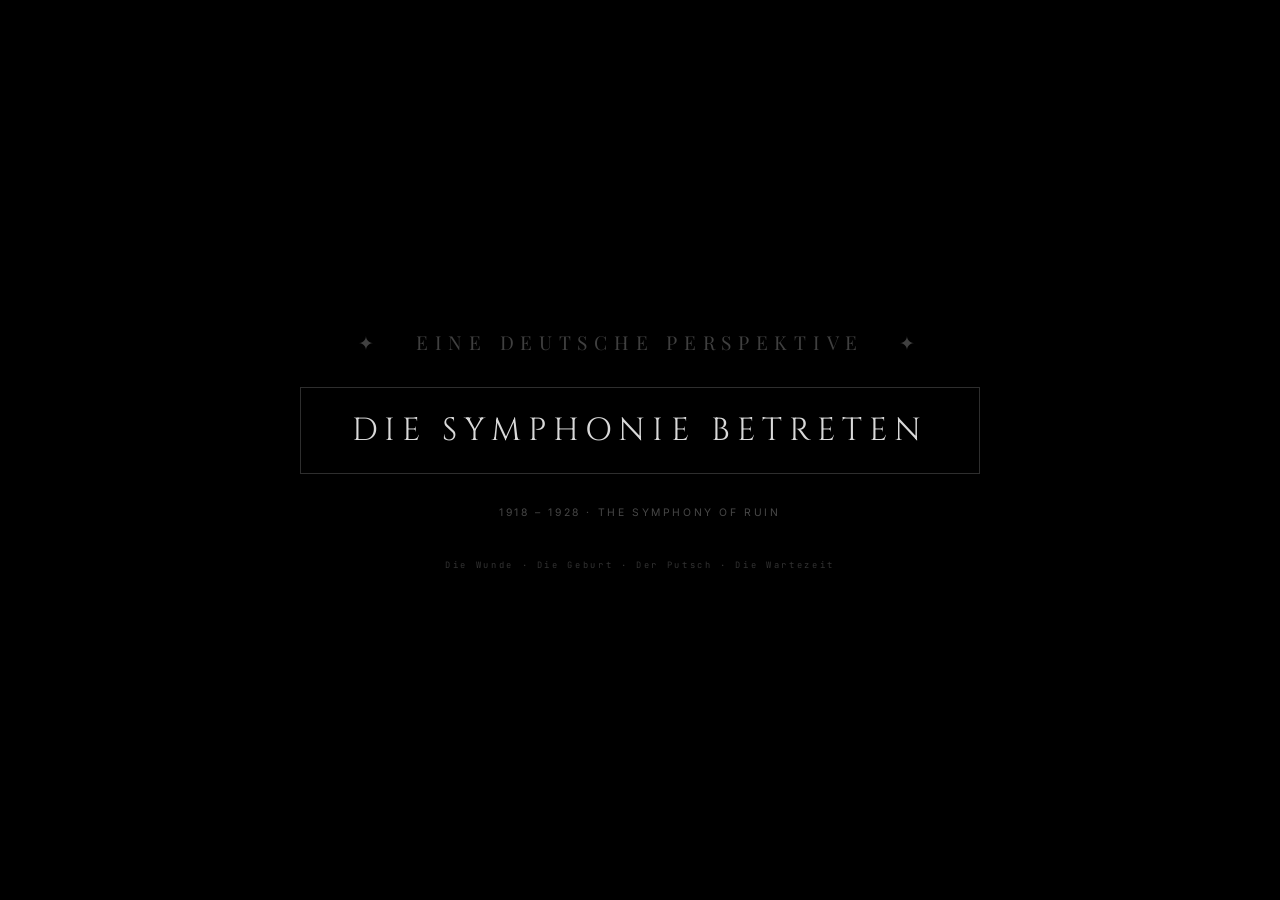
==== index.html @ 6b3b2371 "Update index.html" ====
<!DOCTYPE html>
<html lang="de">
<head>
    <meta charset="UTF-8">
    <meta name="viewport" content="width=device-width, initial-scale=1.0">
    <title>1918–1928: The Symphony of Ruin</title>

    <link rel="preconnect" href="https://fonts.googleapis.com">
    <link rel="preconnect" href="https://fonts.gstatic.com" crossorigin>
    <link href="https://fonts.googleapis.com/css2?family=Cinzel:wght@400;500;600;700;800;900&family=Inter:wght@300;400;500;600;700&family=JetBrains+Mono:wght@300;400;500;700&family=Playfair+Display:ital,wght@0,400;0,700;1,400;1,700&display=swap" rel="stylesheet">

    <style>
        :root {
            --black: #000000;
            --white: #ffffff;
            --crimson: #cc0000;
            --dark-red-1: #3b0000;
            --dark-red-2: #6b0000;
            --dark-red-3: #8a0000;
            --dark-red-4: #a20000;
            --dark-grey: #1a1a1a;
            --mid-grey: #2a2a2a;
            --ash: #3a3530;
            --bone: #c4b9a8;
            --font-quote: 'Cinzel', 'Times New Roman', serif;
            --font-ui: 'Inter', 'Helvetica Neue', sans-serif;
            --font-mono: 'JetBrains Mono', 'Courier New', monospace;
            --font-display: 'Playfair Display', 'Georgia', serif;
            --transition-smooth: cubic-bezier(0.4, 0.0, 0.2, 1);
            --transition-sharp: cubic-bezier(0.6, 0.0, 0.4, 1);
            --transition-glitch: cubic-bezier(0.85, 0.0, 0.15, 1);
        }

        *,
        *::before,
        *::after {
            margin: 0;
            padding: 0;
            box-sizing: border-box;
        }

        html,
        body {
            width: 100%;
            height: 100%;
            overflow: hidden;
            background: var(--black);
            font-family: var(--font-ui);
            -webkit-font-smoothing: antialiased;
            -moz-osx-font-smoothing: grayscale;
            user-select: none;
            -webkit-user-select: none;
            -webkit-tap-highlight-color: transparent;
            cursor: none;
        }

        /* ── MAIN SYMPHONY CONTAINER ── */
        .symphony-container {
            position: fixed;
            inset: 0;
            background: #000;
            z-index: 1;
            overflow: hidden;
        }

        /* ── VIDEO LAYERS ── */
        .video-layer {
            position: absolute;
            inset: 0;
            opacity: 0;
            transition: opacity 1.4s var(--transition-smooth);
            pointer-events: none;
            z-index: 2;
            filter: grayscale(0.3) contrast(1.25) brightness(0.72);
        }
        .video-layer.active {
            opacity: 1;
            transition: opacity 0.9s var(--transition-smooth);
        }
        .video-layer.fading {
            opacity: 0;
            transition: opacity 1.6s var(--transition-smooth);
        }
        .video-layer.chromatic {
            filter: grayscale(0.3) contrast(1.25) brightness(0.72);
            animation: chromaticAberration 0.35s var(--transition-glitch) forwards;
        }
        .video-layer video {
            width: 100%;
            height: 100%;
            object-fit: cover;
            mix-blend-mode: normal;
        }

        @keyframes chromaticAberration {
            0% {
                filter: grayscale(0.3) contrast(1.25) brightness(0.72);
            }
            20% {
                filter: grayscale(0.3) contrast(1.4) brightness(0.78) hue-rotate(-3deg);
            }
            50% {
                filter: grayscale(0.35) contrast(1.35) brightness(0.68) hue-rotate(2deg);
            }
            80% {
                filter: grayscale(0.28) contrast(1.3) brightness(0.74) hue-rotate(-1deg);
            }
            100% {
                filter: grayscale(0.3) contrast(1.25) brightness(0.72);
            }
        }

        @keyframes microShake {
            0%,
            100% {
                transform: translate(0, 0);
            }
            15% {
                transform: translate(-2px, 1px);
            }
            30% {
                transform: translate(1.5px, -0.5px);
            }
            45% {
                transform: translate(-0.8px, -1.2px);
            }
            60% {
                transform: translate(1.2px, 0.8px);
            }
            75% {
                transform: translate(-1.5px, 0.3px);
            }
            90% {
                transform: translate(0.6px, -0.7px);
            }
        }
        .video-layer.shaking {
            animation: microShake 0.6s var(--transition-sharp) infinite;
        }

        /* ── SCANLINES OVERLAY ── */
        .scanlines-overlay {
            position: fixed;
            inset: 0;
            z-index: 6;
            pointer-events: none;
            opacity: 0.12;
            background: repeating-linear-gradient(0deg,
                    transparent,
                    transparent 2px,
                    rgba(0, 0, 0, 0.06) 2px,
                    rgba(0, 0, 0, 0.06) 4px);
            mix-blend-mode: multiply;
        }
        .scanlines-overlay::after {
            content: '';
            position: absolute;
            inset: 0;
            background: radial-gradient(ellipse at center,
                    transparent 50%,
                    rgba(0, 0, 0, 0.15) 100%);
            pointer-events: none;
        }

        /* ── DUST MOTES CANVAS ── */
        #dust-motes-canvas {
            position: fixed;
            inset: 0;
            z-index: 5;
            pointer-events: none;
            opacity: 0.5;
            mix-blend-mode: screen;
        }

        /* ── LETTERBOX BARS ── */
        .letterbox-top,
        .letterbox-bottom {
            position: fixed;
            left: 0;
            width: 100%;
            height: 0;
            background: #000;
            z-index: 9;
            pointer-events: none;
            transition: height 1.8s var(--transition-smooth);
        }
        .letterbox-top {
            top: 0;
        }
        .letterbox-bottom {
            bottom: 0;
        }
        .letterbox-top.cinematic,
        .letterbox-bottom.cinematic {
            height: clamp(30px, 6vh, 70px);
        }
        .letterbox-top.full-black,
        .letterbox-bottom.full-black {
            height: 50vh;
            transition: height 0.8s var(--transition-sharp);
        }

        /* ── LIGHT LEAK FLASHES ── */
        .light-leak {
            position: fixed;
            inset: 0;
            z-index: 10;
            pointer-events: none;
            opacity: 0;
            transition: opacity 0.08s var(--transition-sharp);
            mix-blend-mode: screen;
        }
        .light-leak.flash {
            opacity: 0.35;
            transition: opacity 0.04s var(--transition-sharp);
        }
        .light-leak.orange {
            background: radial-gradient(ellipse at 70% 20%, rgba(255, 140, 30, 0.7) 0%, transparent 60%);
        }
        .light-leak.white {
            background: radial-gradient(ellipse at 30% 60%, rgba(255, 255, 255, 0.5) 0%, transparent 55%);
        }
        .light-leak.amber {
            background: radial-gradient(ellipse at 50% 80%, rgba(255, 180, 60, 0.6) 0%, transparent 50%);
        }

        /* ── MOVEMENT 4 SPLIT SCREEN ── */
        .split-screen-overlay {
            position: absolute;
            inset: 0;
            z-index: 3;
            display: none;
            pointer-events: none;
        }
        .split-screen-overlay.active {
            display: flex;
        }
        .split-left {
            width: 60%;
            height: 100%;
            position: relative;
            overflow: hidden;
        }
        .split-left video {
            width: 100%;
            height: 100%;
            object-fit: cover;
            filter: grayscale(0.25) contrast(1.15) brightness(0.7);
        }
        .split-right {
            width: 40%;
            height: 100%;
            background: rgba(0, 0, 0, 0.88);
            display: flex;
            flex-direction: column;
            justify-content: center;
            align-items: center;
            padding: 2rem;
            border-left: 1px solid rgba(255, 255, 255, 0.06);
        }
        .election-title {
            font-family: var(--font-quote);
            font-size: 0.75rem;
            letter-spacing: 0.2em;
            color: rgba(255, 255, 255, 0.5);
            margin-bottom: 2rem;
            text-transform: uppercase;
            text-align: center;
        }
        .election-bars {
            width: 100%;
            max-width: 280px;
            display: flex;
            flex-direction: column;
            gap: 2.5rem;
            align-items: flex-start;
        }
        .election-bar-group {
            width: 100%;
            opacity: 0;
            transform: translateX(20px);
            transition: all 0.7s var(--transition-smooth);
        }
        .election-bar-group.visible {
            opacity: 1;
            transform: translateX(0);
        }
        .election-bar-label {
            font-family: var(--font-ui);
            font-size: 0.7rem;
            letter-spacing: 0.15em;
            color: rgba(255, 255, 255, 0.55);
            margin-bottom: 0.35rem;
            text-transform: uppercase;
            font-weight: 500;
        }
        .election-bar-track {
            width: 100%;
            height: 3px;
            background: rgba(255, 255, 255, 0.06);
            border-radius: 2px;
            overflow: hidden;
        }
        .election-bar-fill {
            height: 100%;
            background: var(--crimson);
            border-radius: 2px;
            transition: width 1.8s var(--transition-sharp);
            width: 0;
        }
        .election-bar-fill.fill-1924may {
            width: 6.5%;
            opacity: 0.7;
        }
        .election-bar-fill.fill-1924dec {
            width: 3%;
            opacity: 0.5;
        }
        .election-bar-fill.fill-1928 {
            width: 2.6%;
            opacity: 0.35;
        }
        .election-bar-percent {
            font-family: var(--font-ui);
            font-size: 0.65rem;
            letter-spacing: 0.1em;
            color: rgba(255, 255, 255, 0.4);
            margin-top: 0.25rem;
            font-weight: 400;
        }

        /* ── IMAGE OVERLAYS ── */
        .image-overlay {
            position: absolute;
            z-index: 4;
            pointer-events: none;
            opacity: 0;
            transition: opacity 1.5s var(--transition-smooth);
            mix-blend-mode: multiply;
            border: 1px solid rgba(255, 255, 255, 0.04);
            box-shadow: 0 0 40px rgba(0, 0, 0, 0.6);
        }
        .image-overlay.visible {
            opacity: 0.55;
        }
        .image-overlay img {
            width: 100%;
            height: 100%;
            object-fit: contain;
            filter: grayscale(0.2) contrast(1.2) sepia(0.15);
        }
        .image-overlay .fallback-svg {
            width: 100%;
            height: 100%;
            display: flex;
            align-items: center;
            justify-content: center;
            background: rgba(20, 10, 5, 0.8);
            border: 2px dashed rgba(255, 255, 255, 0.1);
        }
        .overlay-iron-cross {
            top: 12%;
            right: 8%;
            width: 18vw;
            max-width: 200px;
            height: auto;
            aspect-ratio: 1/1;
        }
        .overlay-starving-child {
            bottom: 10%;
            left: 6%;
            width: 22vw;
            max-width: 240px;
            height: auto;
            aspect-ratio: 3/4;
        }
        .overlay-putsch-medal {
            top: 18%;
            left: 50%;
            transform: translateX(-50%);
            width: 14vw;
            max-width: 150px;
            height: auto;
            aspect-ratio: 1/1;
        }
        .overlay-election-poster {
            bottom: 8%;
            left: 4%;
            width: 25vw;
            max-width: 260px;
            height: auto;
            aspect-ratio: 2/3;
        }
        .overlay-map-versailles {
            top: 20%;
            right: 5%;
            width: 20vw;
            max-width: 220px;
            height: auto;
            aspect-ratio: 4/3;
        }

        /* ── QUOTE OVERLAYS ── */
        .quote-overlay {
            position: absolute;
            z-index: 5;
            pointer-events: none;
            opacity: 0;
            transition: opacity 1.2s var(--transition-smooth);
            font-family: var(--font-quote);
            color: var(--white);
            letter-spacing: 0.06em;
            text-shadow: 0 0 14px rgba(0, 0, 0, 0.9), 0 0 50px rgba(0, 0, 0, 0.7), 0 2px 10px rgba(0, 0, 0, 0.85);
            line-height: 1.5;
        }
        .quote-overlay.visible {
            opacity: 0.82;
        }
        .quote-german {
            display: block;
            font-weight: 600;
            font-size: clamp(1rem, 2.2vw, 1.6rem);
            margin-bottom: 0.4rem;
        }
        .quote-english {
            display: block;
            font-weight: 400;
            font-size: clamp(0.7rem, 1.5vw, 1.05rem);
            opacity: 0.7;
            font-style: italic;
            letter-spacing: 0.04em;
        }
        .quote-attribution {
            display: block;
            font-family: var(--font-ui);
            font-size: clamp(0.55rem, 1vw, 0.7rem);
            opacity: 0.5;
            letter-spacing: 0.08em;
            margin-top: 0.5rem;
            font-weight: 400;
            text-transform: uppercase;
        }
        .quote-m1 {
            bottom: 18%;
            left: 50%;
            transform: translateX(-50%);
            text-align: center;
            width: 80%;
            max-width: 700px;
        }
        .quote-m2 {
            top: 25%;
            left: 8%;
            text-align: left;
            width: 70%;
            max-width: 600px;
            border-left: 2px solid var(--crimson);
            padding-left: 1.5rem;
        }
        .quote-m3 {
            top: 10%;
            right: 6%;
            text-align: right;
            width: 65%;
            max-width: 550px;
        }
        .quote-m4 {
            top: 50%;
            left: 50%;
            transform: translate(-50%, -50%);
            text-align: center;
            width: 75%;
            max-width: 650px;
            background: rgba(0, 0, 0, 0.55);
            padding: 1.5rem 2rem;
            border: 1px solid rgba(255, 255, 255, 0.05);
        }

        /* ── INFLATION COUNTER ── */
        .inflation-counter {
            position: absolute;
            z-index: 5;
            pointer-events: none;
            opacity: 0;
            transition: opacity 1.5s var(--transition-smooth);
            font-family: var(--font-mono);
            color: rgba(255, 200, 100, 0.7);
            letter-spacing: 0.08em;
            text-shadow: 0 0 20px rgba(255, 150, 30, 0.5);
        }
        .inflation-counter.visible {
            opacity: 0.75;
        }
        .inflation-counter-top {
            top: 8%;
            left: 5%;
            font-size: clamp(0.6rem, 1vw, 0.8rem);
            text-align: left;
        }
        .inflation-label {
            display: block;
            font-family: var(--font-ui);
            font-size: 0.55rem;
            letter-spacing: 0.2em;
            color: rgba(255, 255, 255, 0.5);
            text-transform: uppercase;
            margin-bottom: 0.25rem;
        }
        .inflation-value {
            display: block;
            font-size: clamp(0.8rem, 1.8vw, 1.3rem);
            font-weight: 500;
        }

        /* ── DATE STAMPS ── */
        .date-stamp {
            position: absolute;
            z-index: 5;
            pointer-events: none;
            opacity: 0;
            transition: opacity 1s var(--transition-smooth);
            font-family: var(--font-mono);
            font-size: clamp(0.5rem, 0.9vw, 0.65rem);
            letter-spacing: 0.2em;
            color: rgba(255, 255, 255, 0.5);
            background: rgba(0, 0, 0, 0.5);
            padding: 0.4rem 0.9rem;
            border: 1px solid rgba(255, 255, 255, 0.12);
            border-radius: 1px;
            text-transform: uppercase;
        }
        .date-stamp.visible {
            opacity: 0.7;
        }
        .date-stamp-bottom-right {
            bottom: 5%;
            right: 4%;
        }
        .date-stamp-top-left {
            top: 5%;
            left: 4%;
        }

        /* ── SWASTIKA FRAGMENT CONTAINERS ── */
        .swastika-fragment {
            position: absolute;
            z-index: 3;
            pointer-events: none;
            overflow: hidden;
            opacity: 0;
            transition: opacity 0.2s var(--transition-sharp);
        }
        .swastika-fragment.flickering {
            animation: flickerPulse 0.3s var(--transition-glitch);
        }
        .swastika-fragment svg {
            width: 100%;
            height: 100%;
            transition: transform 0.3s var(--transition-sharp);
        }
        .swastika-fragment.flickering svg {
            animation: fragmentRotate 0.3s var(--transition-glitch);
        }

        @keyframes fragmentRotate {
            0% {
                transform: rotate(0deg) scale(1);
            }
            30% {
                transform: rotate(1.5deg) scale(1.04);
            }
            70% {
                transform: rotate(-0.8deg) scale(0.97);
            }
            100% {
                transform: rotate(0deg) scale(1);
            }
        }
        @keyframes flickerPulse {
            0%,
            100% {
                opacity: 0;
            }
            25% {
                opacity: 1;
            }
            50% {
                opacity: 0.3;
            }
            75% {
                opacity: 0.9;
            }
        }

        /* Fragment 1: Top-right peek, dark red */
        .fragment-1 {
            top: -8%;
            right: -5%;
            width: 35vw;
            max-width: 400px;
            height: 35vw;
            max-height: 400px;
        }
        .fragment-1 svg path {
            fill: var(--dark-red-1);
        }

        /* Fragment 2: Top-right larger, mid red */
        .fragment-2 {
            top: -10%;
            right: -8%;
            width: 45vw;
            max-width: 520px;
            height: 45vw;
            max-height: 520px;
        }
        .fragment-2 svg path {
            fill: var(--dark-red-2);
        }

        /* Fragment 3: Bottom-left, brighter red */
        .fragment-3 {
            bottom: -12%;
            left: -10%;
            width: 38vw;
            max-width: 440px;
            height: 38vw;
            max-height: 440px;
        }
        .fragment-3 svg path {
            fill: var(--dark-red-3);
        }

        /* Fragment 4: Top-left, dark grey, ghost-like */
        .fragment-4 {
            top: -15%;
            left: -12%;
            width: 55vw;
            max-width: 640px;
            height: 55vw;
            max-height: 640px;
        }
        .fragment-4 svg path {
            fill: var(--dark-grey);
        }

        /* ── FILM GRAIN CANVAS ── */
        #film-grain-canvas {
            position: fixed;
            inset: 0;
            z-index: 8;
            pointer-events: none;
            opacity: 0.35;
            mix-blend-mode: overlay;
        }

        /* ── VIGNETTE ── */
        .vignette {
            position: fixed;
            inset: 0;
            z-index: 7;
            pointer-events: none;
            background: radial-gradient(ellipse at center,
                    transparent 50%,
                    rgba(0, 0, 0, 0.35) 72%,
                    rgba(0, 0, 0, 0.75) 88%,
                    rgba(0, 0, 0, 0.96) 100%);
        }
        .vignette.pulse {
            animation: vignettePulse 4s var(--transition-smooth) infinite;
        }
        @keyframes vignettePulse {
            0%,
            100% {
                background: radial-gradient(ellipse at center,
                        transparent 50%,
                        rgba(0, 0, 0, 0.35) 72%,
                        rgba(0, 0, 0, 0.75) 88%,
                        rgba(0, 0, 0, 0.96) 100%);
            }
            50% {
                background: radial-gradient(ellipse at center,
                        transparent 48%,
                        rgba(0, 0, 0, 0.40) 70%,
                        rgba(0, 0, 0, 0.80) 86%,
                        rgba(0, 0, 0, 0.98) 100%);
            }
        }

        /* ── ENTER SYMPHONY BUTTON ── */
        .enter-symphony-wrapper {
            position: fixed;
            inset: 0;
            z-index: 20;
            display: flex;
            align-items: center;
            justify-content: center;
            background: #000;
            transition: opacity 0.8s var(--transition-smooth);
            cursor: pointer;
        }
        .enter-symphony-wrapper.hidden {
            opacity: 0;
            pointer-events: none;
        }
        .enter-symphony-inner {
            display: flex;
            flex-direction: column;
            align-items: center;
            gap: 2rem;
            text-align: center;
        }
        .enter-symphony-ornament {
            font-family: var(--font-display);
            font-size: clamp(0.9rem, 1.5vw, 1.2rem);
            letter-spacing: 0.35em;
            color: rgba(255, 255, 255, 0.25);
            text-transform: uppercase;
        }
        .enter-symphony-btn {
            font-family: var(--font-quote);
            font-size: clamp(1.3rem, 2.8vw, 2rem);
            letter-spacing: 0.22em;
            color: rgba(255, 255, 255, 0.85);
            background: transparent;
            border: 1px solid rgba(255, 255, 255, 0.18);
            padding: 1.3rem 3.2rem;
            cursor: pointer;
            transition: all 0.6s var(--transition-smooth);
            text-transform: uppercase;
            position: relative;
            overflow: hidden;
            outline: none;
        }
        .enter-symphony-btn:hover {
            color: #fff;
            border-color: rgba(255, 255, 255, 0.5);
            box-shadow: 0 0 70px rgba(204, 0, 0, 0.22), inset 0 0 35px rgba(204, 0, 0, 0.1);
            letter-spacing: 0.30em;
        }
        .enter-symphony-btn::before {
            content: '';
            position: absolute;
            top: 0;
            left: -100%;
            width: 100%;
            height: 100%;
            background: linear-gradient(90deg,
                    transparent,
                    rgba(255, 255, 255, 0.05),
                    transparent);
            transition: left 0.8s var(--transition-smooth);
        }
        .enter-symphony-btn:hover::before {
            left: 100%;
        }
        .enter-symphony-btn::after {
            content: '';
            position: absolute;
            bottom: 8px;
            left: 50%;
            transform: translateX(-50%);
            width: 30%;
            height: 1px;
            background: var(--crimson);
            opacity: 0;
            transition: all 0.6s var(--transition-smooth);
        }
        .enter-symphony-btn:hover::after {
            opacity: 0.6;
            width: 60%;
        }
        .enter-symphony-subtitle {
            font-family: var(--font-ui);
            font-size: 0.65rem;
            letter-spacing: 0.25em;
            color: rgba(255, 255, 255, 0.28);
            text-transform: uppercase;
            transition: opacity 0.6s;
        }
        .enter-symphony-era {
            font-family: var(--font-mono);
            font-size: 0.55rem;
            letter-spacing: 0.3em;
            color: rgba(255, 255, 255, 0.2);
            margin-top: 0.5rem;
        }

        /* ── PAUSE INDICATOR ── */
        .pause-indicator {
            position: fixed;
            top: 50%;
            left: 50%;
            transform: translate(-50%, -50%);
            z-index: 15;
            pointer-events: none;
            opacity: 0;
            transition: opacity 0.3s;
            font-family: var(--font-ui);
            font-size: 0.8rem;
            letter-spacing: 0.3em;
            color: rgba(255, 255, 255, 0.6);
            text-transform: uppercase;
            background: rgba(0, 0, 0, 0.7);
            padding: 0.8rem 2rem;
            border: 1px solid rgba(255, 255, 255, 0.15);
            border-radius: 2px;
        }
        .pause-indicator.visible {
            opacity: 1;
        }

        /* ── END STATE ── */
        .end-state {
            position: fixed;
            inset: 0;
            z-index: 18;
            display: flex;
            flex-direction: column;
            align-items: center;
            justify-content: center;
            background: #000;
            opacity: 0;
            pointer-events: none;
            transition: opacity 2s var(--transition-smooth);
        }
        .end-state.visible {
            opacity: 1;
            pointer-events: auto;
        }
        .end-swastika-ghost {
            position: absolute;
            top: 50%;
            left: 50%;
            transform: translate(-50%, -50%);
            width: 30vw;
            max-width: 350px;
            height: 30vw;
            max-height: 350px;
            opacity: 0;
            transition: opacity 4s var(--transition-smooth);
            z-index: 1;
        }
        .end-swastika-ghost svg path {
            fill: #ffffff;
        }
        .end-film-scratch {
            position: absolute;
            top: 0;
            left: 0;
            width: 100%;
            height: 2px;
            background: rgba(255, 255, 255, 0.03);
            z-index: 0;
            animation: scratchDrift 8s linear infinite;
        }
        @keyframes scratchDrift {
            0% {
                top: -2px;
            }
            100% {
                top: 102%;
            }
        }
        .end-text-container {
            position: relative;
            z-index: 2;
            text-align: center;
            opacity: 0;
            transform: translateY(20px);
            transition: all 1.5s var(--transition-smooth) 1s;
        }
        .end-state.visible .end-text-container {
            opacity: 1;
            transform: translateY(0);
        }
        .end-main-text {
            font-family: var(--font-quote);
            font-size: clamp(1.1rem, 2.4vw, 1.7rem);
            letter-spacing: 0.08em;
            color: rgba(255, 255, 255, 0.8);
            margin-bottom: 2rem;
            line-height: 1.6;
        }
        .end-quote-text {
            font-family: var(--font-quote);
            font-size: clamp(0.7rem, 1.2vw, 0.9rem);
            color: rgba(255, 255, 255, 0.45);
            letter-spacing: 0.06em;
            margin-bottom: 0.6rem;
            line-height: 1.5;
            font-style: italic;
        }
        .end-attribution {
            font-family: var(--font-ui);
            font-size: 0.6rem;
            letter-spacing: 0.12em;
            color: rgba(255, 255, 255, 0.3);
            text-transform: uppercase;
        }
        .end-enter-hint {
            position: relative;
            z-index: 2;
            font-family: var(--font-ui);
            font-size: 0.65rem;
            letter-spacing: 0.2em;
            color: rgba(255, 255, 255, 0.35);
            margin-top: 3rem;
            text-transform: uppercase;
            opacity: 0;
            transition: opacity 1.5s 2.5s;
            animation: hintPulse 3s ease-in-out infinite;
            cursor: pointer;
            pointer-events: auto;
        }
        .end-state.visible .end-enter-hint {
            opacity: 0.7;
        }
        @keyframes hintPulse {
            0%,
            100% {
                opacity: 0.35;
            }
            50% {
                opacity: 0.7;
            }
        }

        /* ── NEWS TICKER ── */
        .news-ticker {
            position: fixed;
            bottom: 3%;
            left: 0;
            width: 100%;
            z-index: 11;
            pointer-events: none;
            opacity: 0;
            transition: opacity 1.5s var(--transition-smooth);
            font-family: var(--font-mono);
            font-size: 0.55rem;
            letter-spacing: 0.15em;
            color: rgba(255, 255, 255, 0.45);
            text-transform: uppercase;
            overflow: hidden;
            white-space: nowrap;
            padding: 0.5rem 0;
            border-top: 1px solid rgba(255, 255, 255, 0.06);
            border-bottom: 1px solid rgba(255, 255, 255, 0.06);
            background: rgba(0, 0, 0, 0.5);
        }
        .news-ticker.visible {
            opacity: 0.6;
        }
        .news-ticker-inner {
            display: inline-block;
            animation: tickerScroll 25s linear infinite;
        }
        @keyframes tickerScroll {
            0% {
                transform: translateX(0);
            }
            100% {
                transform: translateX(-50%);
            }
        }

        /* ── RESPONSIVE ── */
        @media (max-width: 768px) {
            .split-screen-overlay.active {
                flex-direction: column;
            }
            .split-left {
                width: 100%;
                height: 55%;
            }
            .split-right {
                width: 100%;
                height: 45%;
                border-left: none;
                border-top: 1px solid rgba(255, 255, 255, 0.08);
                padding: 1.5rem;
            }
            .election-bars {
                gap: 1.5rem;
            }
            .quote-m2 {
                border-left-width: 1.5px;
                padding-left: 1rem;
            }
            .quote-m4 {
                padding: 1rem 1.25rem;
            }
            .overlay-iron-cross {
                width: 25vw;
                max-width: 120px;
            }
            .overlay-starving-child {
                width: 30vw;
                max-width: 160px;
            }
            .fragment-1,
            .fragment-2,
            .fragment-3,
            .fragment-4 {
                max-width: 280px;
                max-height: 280px;
            }
            .enter-symphony-btn {
                padding: 1rem 2rem;
                font-size: 1rem;
                letter-spacing: 0.15em;
            }
            .letterbox-top.cinematic,
            .letterbox-bottom.cinematic {
                height: clamp(20px, 4vh, 40px);
            }
        }
        @media (max-width: 480px) {
            .quote-german {
                font-size: 0.9rem;
            }
            .quote-english {
                font-size: 0.65rem;
            }
            .quote-attribution {
                font-size: 0.5rem;
            }
            .split-left {
                height: 50%;
            }
            .split-right {
                height: 50%;
                padding: 1rem;
            }
            .election-bars {
                gap: 1rem;
                max-width: 200px;
            }
            .election-bar-label {
                font-size: 0.6rem;
            }
            .end-main-text {
                font-size: 0.95rem;
            }
        }
    </style>
</head>
<body>

    <!-- ═══════════════ MAIN SYMPHONY CONTAINER ═══════════════ -->
    <div class="symphony-container" id="symphonyContainer">

        <!-- ── Video Layer: Movement 1 ── -->
        <div class="video-layer" id="videoLayer1" data-movement="1">
            <video id="video1" loop muted playsinline preload="auto"
            src="assets/videos/movement1-wound.mp4"
        poster="data:image/svg+xml,%3Csvg xmlns='http://www.w3.org/2000/svg' width='1920' height='1080'%3E%3Cdefs%3E%3CradialGradient id='g' cx='40%25' cy='35%25'%3E%3Cstop offset='0%25' stop-color='%231a0a05'/%3E%3Cstop offset='100%25' stop-color='%23000000'/%3E%3C/radialGradient%3E%3C/defs%3E%3Crect fill='url(%23g)' width='1920' height='1080'/%3E%3Ctext x='960' y='540' text-anchor='middle' fill='%23332220' font-family='serif' font-size='24'%3E1918 · Die Wunde%3C/text%3E%3C/svg%3E"></video>
    </div>

    <!-- ── Video Layer: Movement 2 ── -->
    <div class="video-layer" id="videoLayer2" data-movement="2">
        <video id="video2" loop muted playsinline preload="auto"
        src="assets/videos/movement2-birth.mp4"
    poster="data:image/svg+xml,%3Csvg xmlns='http://www.w3.org/2000/svg' width='1920' height='1080'%3E%3Cdefs%3E%3CradialGradient id='g' cx='60%25' cy='40%25'%3E%3Cstop offset='0%25' stop-color='%23100808'/%3E%3Cstop offset='100%25' stop-color='%23000000'/%3E%3C/radialGradient%3E%3C/defs%3E%3Crect fill='url(%23g)' width='1920' height='1080'/%3E%3Ctext x='960' y='540' text-anchor='middle' fill='%23441a1a' font-family='serif' font-size='24'%3E1920 · Die Geburt%3C/text%3E%3C/svg%3E"></video>
</div>

<!-- ── Video Layer: Movement 3 ── -->
<div class="video-layer" id="videoLayer3" data-movement="3">
    <video id="video3" loop muted playsinline preload="auto"
    src="assets/videos/movement3-putsch.mp4"
poster="data:image/svg+xml,%3Csvg xmlns='http://www.w3.org/2000/svg' width='1920' height='1080'%3E%3Cdefs%3E%3CradialGradient id='g' cx='50%25' cy='50%25'%3E%3Cstop offset='0%25' stop-color='%23150a05'/%3E%3Cstop offset='100%25' stop-color='%23000000'/%3E%3C/radialGradient%3E%3C/defs%3E%3Crect fill='url(%23g)' width='1920' height='1080'/%3E%3Ctext x='960' y='540' text-anchor='middle' fill='%23552215' font-family='serif' font-size='24'%3E1923 · Der Putsch%3C/text%3E%3C/svg%3E"></video>
</div>

<!-- ── Video Layer: Movement 4 ── -->
<div class="video-layer" id="videoLayer4" data-movement="4">
    <video id="video4" loop muted playsinline preload="auto"
    src="assets/videos/movement4-lean-years.mp4"
poster="data:image/svg+xml,%3Csvg xmlns='http://www.w3.org/2000/svg' width='1920' height='1080'%3E%3Cdefs%3E%3CradialGradient id='g' cx='45%25' cy='55%25'%3E%3Cstop offset='0%25' stop-color='%23101010'/%3E%3Cstop offset='100%25' stop-color='%23000000'/%3E%3C/radialGradient%3E%3C/defs%3E%3Crect fill='url(%23g)' width='1920' height='1080'/%3E%3Ctext x='960' y='540' text-anchor='middle' fill='%23333333' font-family='serif' font-size='24'%3E1924–1928 · Die Wartezeit%3C/text%3E%3C/svg%3E"></video>
</div>

<!-- ── Split Screen Overlay (Movement 4) ── -->
<div class="split-screen-overlay" id="splitScreenOverlay">
    <div class="split-left">
        <video id="video4split" loop muted playsinline preload="auto"
        src="assets/videos/movement4-lean-years.mp4"
    poster="data:image/svg+xml,%3Csvg xmlns='http://www.w3.org/2000/svg' width='960' height='1080'%3E%3Crect fill='%23000000' width='960' height='1080'/%3E%3C/svg%3E"></video>
</div>
<div class="split-right">
    <span class="election-title">Reichstagswahlen</span>
    <div class="election-bars">
        <div class="election-bar-group" id="barGroup1">
            <span class="election-bar-label">Mai 1924</span>
            <div class="election-bar-track">
                <div class="election-bar-fill fill-1924may" id="barFill1"></div>
            </div>
            <span class="election-bar-percent">6,5% — NSDAP</span>
        </div>
        <div class="election-bar-group" id="barGroup2">
            <span class="election-bar-label">Dezember 1924</span>
            <div class="election-bar-track">
                <div class="election-bar-fill fill-1924dec" id="barFill2"></div>
            </div>
            <span class="election-bar-percent">3,0% — NSDAP</span>
        </div>
        <div class="election-bar-group" id="barGroup3">
            <span class="election-bar-label">Mai 1928</span>
            <div class="election-bar-track">
                <div class="election-bar-fill fill-1928" id="barFill3"></div>
            </div>
            <span class="election-bar-percent">2,6% — NSDAP</span>
        </div>
    </div>
</div>
</div>

<!-- ── Image Overlays ── -->
<div class="image-overlay overlay-iron-cross" id="overlayIronCross">
    <img src="assets/images/iron-cross-torn.png" alt="Torn Iron Cross"
    onerror="this.parentElement.innerHTML='<div class=\'fallback-svg\'><svg viewBox=\'0 0 100 100\' xmlns=\'http://www.w3.org/2000/svg\'><rect x=\'30\' y=\'10\' width=\'40\' height=\'80\' fill=\'%233a2010\' opacity=\'0.6\'/><rect x=\'10\' y=\'30\' width=\'80\' height=\'40\' fill=\'%233a2010\' opacity=\'0.6\'/><line x1=\'50\' y1=\'10\' x2=\'50\' y2=\'90\' stroke=\'%23554433\' stroke-width=\'1\' stroke-dasharray=\'3,5\'/><line x1=\'10\' y1=\'50\' x2=\'90\' y2=\'50\' stroke=\'%23554433\' stroke-width=\'1\' stroke-dasharray=\'3,5\'/></svg></div>'">
</div>
<div class="image-overlay overlay-starving-child" id="overlayStarvingChild">
    <img src="assets/images/starving-child-berlin-1919.jpg" alt="Starving child, Berlin 1919"
    onerror="this.parentElement.innerHTML='<div class=\'fallback-svg\' style=\'aspect-ratio:3/4;\'><svg viewBox=\'0 0 60 80\' xmlns=\'http://www.w3.org/2000/svg\'><rect fill=\'%231a1008\' width=\'60\' height=\'80\' rx=\'2\'/><circle cx=\'30\' cy=\'32\' r=\'14\' fill=\'%232a1a10\' opacity=\'0.7\'/><rect x=\'18\' y=\'48\' width=\'24\' height=\'20\' fill=\'%232a1a10\' opacity=\'0.5\' rx=\'3\'/><text x=\'30\' y=\'72\' text-anchor=\'middle\' fill=\'%23443322\' font-size=\'5\' font-family=\'serif\'>1919</text></svg></div>'">
</div>
<div class="image-overlay overlay-putsch-medal" id="overlayPutschMedal">
    <img src="assets/images/broken-putsch-medal.png" alt="Broken Putsch Medal"
    onerror="this.parentElement.innerHTML='<div class=\'fallback-svg\'><svg viewBox=\'0 0 100 100\' xmlns=\'http://www.w3.org/2000/svg\'><circle cx=\'50\' cy=\'50\' r=\'40\' fill=\'none\' stroke=\'%23553322\' stroke-width=\'2\' stroke-dasharray=\'8,4\'/><circle cx=\'50\' cy=\'50\' r=\'28\' fill=\'%232a1510\' opacity=\'0.6\'/><text x=\'50\' y=\'54\' text-anchor=\'middle\' fill=\'%23886644\' font-size=\'10\' font-family=\'serif\'>✕</text><line x1=\'22\' y1=\'22\' x2=\'78\' y2=\'78\' stroke=\'%23554433\' stroke-width=\'1\'/></svg></div>'">
</div>
<div class="image-overlay overlay-election-poster" id="overlayElectionPoster">
    <img src="assets/images/election-poster-1928.jpg" alt="NSDAP election poster 1928"
    onerror="this.parentElement.innerHTML='<div class=\'fallback-svg\' style=\'aspect-ratio:2/3;\'><svg viewBox=\'0 0 40 60\' xmlns=\'http://www.w3.org/2000/svg\'><rect fill=\'%231a1510\' width=\'40\' height=\'60\' rx=\'1\'/><rect x=\'5\' y=\'10\' width=\'30\' height=\'25\' fill=\'%232a2018\' opacity=\'0.5\'/><rect x=\'8\' y=\'40\' width=\'24\' height=\'3\' fill=\'%23443322\' opacity=\'0.6\'/><rect x=\'10\' y=\'46\' width=\'20\' height=\'2\' fill=\'%23443322\' opacity=\'0.4\'/><text x=\'20\' y=\'56\' text-anchor=\'middle\' fill=\'%23554433\' font-size=\'3\' font-family=\'sans-serif\'>WAHL 1928</text></svg></div>'">
</div>
<div class="image-overlay overlay-map-versailles" id="overlayMapVersailles">
    <img src="assets/images/versailles-territory-loss.png" alt="Versailles Territory Loss Map"
    onerror="this.parentElement.style.display='none'">
</div>

<!-- ── Quote Overlays ── -->
<div class="quote-overlay quote-m1" id="quoteM1">
    <span class="quote-german">"Wir sind besiegt. Aber nicht ehrenhaft."</span>
    <span class="quote-english">"We are defeated. But not with honor."</span>
    <span class="quote-attribution">— Anonymer Veteran, 1918</span>
</div>
<div class="quote-overlay quote-m2" id="quoteM2">
    <span class="quote-german">"Was wir brauchen, ist eine Religion der Politik."</span>
    <span class="quote-english">"What we need is a religion of politics."</span>
    <span class="quote-attribution">— Alfred Rosenberg, 1921</span>
</div>
<div class="quote-overlay quote-m3" id="quoteM3">
    <span class="quote-german">"Sie können uns richten. Wir werden uns vor der Geschichte rechtfertigen."</span>
    <span class="quote-english">"You may judge us. History will justify us."</span>
    <span class="quote-attribution">— Adolf Hitler, Prozess 1924</span>
</div>
<div class="quote-overlay quote-m4" id="quoteM4">
    <span class="quote-german">"Wir müssen warten. Das System tötet sich selbst."</span>
    <span class="quote-english">"We must wait. The system will kill itself."</span>
    <span class="quote-attribution">— Joseph Goebbels, Tagebuch 1926</span>
</div>

<!-- ── Inflation Counter ── -->
<div class="inflation-counter inflation-counter-top" id="inflationCounter">
    <span class="inflation-label">1 US-Dollar =</span>
    <span class="inflation-value" id="inflationValue">4,20 Mark</span>
</div>

<!-- ── Date Stamps ── -->
<div class="date-stamp date-stamp-bottom-right" id="dateStamp1">November 1918</div>
<div class="date-stamp date-stamp-top-left" id="dateStamp2">Februar 1920</div>
<div class="date-stamp date-stamp-bottom-right" id="dateStamp3">November 1923</div>
<div class="date-stamp date-stamp-top-left" id="dateStamp4">Mai 1928</div>

<!-- ── News Ticker ── -->
<div class="news-ticker" id="newsTicker">
    <span class="news-ticker-inner" id="newsTickerInner">
        Waffenstillstand · Kaiser dankt ab · Republik ausgerufen · Spartakusaufstand · Versailler Vertrag · Dolchstoßlegende · Kapp-Putsch · Ruhrbesetzung · Hyperinflation · Hitler-Putsch · Haft in Landsberg · Mein Kampf · Goldene Zwanziger · Locarno-Vertrag · Völkerbund · Dawes-Plan · Young-Plan · Weltwirtschaftskrise naht
        &nbsp;&nbsp;&nbsp;●&nbsp;&nbsp;&nbsp;
        Waffenstillstand · Kaiser dankt ab · Republik ausgerufen · Spartakusaufstand · Versailler Vertrag · Dolchstoßlegende · Kapp-Putsch · Ruhrbesetzung · Hyperinflation · Hitler-Putsch · Haft in Landsberg · Mein Kampf · Goldene Zwanziger · Locarno-Vertrag · Völkerbund · Dawes-Plan · Young-Plan · Weltwirtschaftskrise naht
    </span>
</div>

<!-- ── Light Leaks ── -->
<div class="light-leak orange" id="lightLeakOrange"></div>
<div class="light-leak white" id="lightLeakWhite"></div>
<div class="light-leak amber" id="lightLeakAmber"></div>

<!-- ── Swastika Fragments ── -->
<div class="swastika-fragment fragment-1" id="fragment1">
    <svg viewBox="0 0 200 200" xmlns="http://www.w3.org/2000/svg">
        <g transform="rotate(45, 100, 100)">
            <path d="M100 15 L100 55 L140 55 L140 95 L175 95 L175 55 L135 55 L135 15 Z
            M185 100 L185 140 L145 140 L145 175 L105 175 L105 140 L185 140 Z
            M100 185 L100 145 L60 145 L60 105 L25 105 L25 145 L65 145 L65 185 Z
            M15 100 L15 60 L55 60 L55 25 L95 25 L95 60 L15 60 Z"
            fill="currentColor"/>
        </g>
    </svg>
</div>
<div class="swastika-fragment fragment-2" id="fragment2">
    <svg viewBox="0 0 200 200" xmlns="http://www.w3.org/2000/svg">
        <g transform="rotate(45, 100, 100)">
            <path d="M100 15 L100 55 L140 55 L140 95 L175 95 L175 55 L135 55 L135 15 Z
            M185 100 L185 140 L145 140 L145 175 L105 175 L105 140 L185 140 Z
            M100 185 L100 145 L60 145 L60 105 L25 105 L25 145 L65 145 L65 185 Z
            M15 100 L15 60 L55 60 L55 25 L95 25 L95 60 L15 60 Z"
            fill="currentColor"/>
        </g>
    </svg>
</div>
<div class="swastika-fragment fragment-3" id="fragment3">
    <svg viewBox="0 0 200 200" xmlns="http://www.w3.org/2000/svg">
        <g transform="rotate(45, 100, 100)">
            <path d="M100 15 L100 55 L140 55 L140 95 L175 95 L175 55 L135 55 L135 15 Z
            M185 100 L185 140 L145 140 L145 175 L105 175 L105 140 L185 140 Z
            M100 185 L100 145 L60 145 L60 105 L25 105 L25 145 L65 145 L65 185 Z
            M15 100 L15 60 L55 60 L55 25 L95 25 L95 60 L15 60 Z"
            fill="currentColor"/>
        </g>
    </svg>
</div>
<div class="swastika-fragment fragment-4" id="fragment4">
    <svg viewBox="0 0 200 200" xmlns="http://www.w3.org/2000/svg">
        <g transform="rotate(45, 100, 100)">
            <path d="M100 15 L100 55 L140 55 L140 95 L175 95 L175 55 L135 55 L135 15 Z
            M185 100 L185 140 L145 140 L145 175 L105 175 L105 140 L185 140 Z
            M100 185 L100 145 L60 145 L60 105 L25 105 L25 145 L65 145 L65 185 Z
            M15 100 L15 60 L55 60 L55 25 L95 25 L95 60 L15 60 Z"
            fill="currentColor"/>
        </g>
    </svg>
</div>

<!-- ── Scanlines ── -->
<div class="scanlines-overlay"></div>

<!-- ── Dust Motes Canvas ── -->
<canvas id="dust-motes-canvas"></canvas>

<!-- ── Letterbox Bars ── -->
<div class="letterbox-top" id="letterboxTop"></div>
<div class="letterbox-bottom" id="letterboxBottom"></div>

<!-- ── Vignette ── -->
<div class="vignette pulse" id="vignetteOverlay"></div>

<!-- ── Film Grain Canvas ── -->
<canvas id="film-grain-canvas"></canvas>

<!-- ── Pause Indicator ── -->
<div class="pause-indicator" id="pauseIndicator">⏸ Pausiert</div>

<!-- ── End State ── -->
<div class="end-state" id="endState">
    <div class="end-film-scratch"></div>
    <div class="end-swastika-ghost" id="endSwastikaGhost">
        <svg viewBox="0 0 200 200" xmlns="http://www.w3.org/2000/svg">
            <g transform="rotate(45, 100, 100)">
                <path d="M100 15 L100 55 L140 55 L140 95 L175 95 L175 55 L135 55 L135 15 Z
                M185 100 L185 140 L145 140 L145 175 L105 175 L105 140 L185 140 Z
                M100 185 L100 145 L60 145 L60 105 L25 105 L25 145 L65 145 L65 185 Z
                M15 100 L15 60 L55 60 L55 25 L95 25 L95 60 L15 60 Z"
                fill="#ffffff"/>
            </g>
        </svg>
    </div>
    <div class="end-text-container" id="endTextContainer">
        <p class="end-main-text">1929. Die Weltwirtschaft erzittert.<br>Die kleine Partei wartet.</p>
        <p class="end-quote-text">"Es war nicht die Schuld des deutschen Volkes –<br>es war die Schuld der Verhältnisse."</p>
        <p class="end-attribution">— Zeitgenössische Stimme, 1928</p>
        <p class="end-quote-text" style="margin-top:1.5rem;">"It was not the fault of the German people –<br>it was the fault of the circumstances."</p>
        <p class="end-attribution">— Contemporary voice, 1928</p>
    </div>
    <div class="end-enter-hint" id="endEnterHint">Drücke eine beliebige Taste, um die Chronik zu betreten</div>
</div>
</div>

<!-- ═══════════════ ENTER SYMPHONY BUTTON ═══════════════ -->
<div class="enter-symphony-wrapper" id="enterSymphonyWrapper">
    <div class="enter-symphony-inner">
        <span class="enter-symphony-ornament">✦ &nbsp; Eine deutsche Perspektive &nbsp; ✦</span>
        <button class="enter-symphony-btn" id="enterSymphonyBtn" aria-label="Enter Symphony">
            Die Symphonie betreten
        </button>
        <span class="enter-symphony-subtitle">1918 – 1928 · The Symphony of Ruin</span>
        <span class="enter-symphony-era">Die Wunde · Die Geburt · Der Putsch · Die Wartezeit</span>
    </div>
</div>

<!-- ═══════════════ HIDDEN AUDIO ELEMENTS ═══════════════ -->
<audio id="musicLayer1" preload="auto" src="assets/audios/music-layer1-cello-drone.mp3" loop></audio>
<audio id="musicLayer2" preload="auto" src="assets/audios/music-layer2-bass-drum.mp3" loop></audio>
<audio id="musicLayer3" preload="auto" src="assets/audios/music-layer3-piano-organ.mp3" loop></audio>
<audio id="musicLayer4" preload="auto" src="assets/audios/music-layer4-strings.mp3" loop></audio>
<audio id="telephoneRing" preload="auto" src="assets/audios/telephone-ring.mp3"></audio>

<script>
    (function() {
        // ═══════════════════════════════════════════
        // ENHANCED SYMPHONY CLASS
        // ═══════════════════════════════════════════
        class Symphony {
            constructor() {
                // ── DOM elements ──
                this.container = document.getElementById('symphonyContainer');
                this.enterWrapper = document.getElementById('enterSymphonyWrapper');
                this.enterBtn = document.getElementById('enterSymphonyBtn');
                this.pauseIndicator = document.getElementById('pauseIndicator');
                this.endState = document.getElementById('endState');
                this.endSwastikaGhost = document.getElementById('endSwastikaGhost');
                this.endTextContainer = document.getElementById('endTextContainer');
                this.endEnterHint = document.getElementById('endEnterHint');
                this.grainCanvas = document.getElementById('film-grain-canvas');
                this.grainCtx = this.grainCanvas.getContext('2d');
                this.dustCanvas = document.getElementById('dust-motes-canvas');
                this.dustCtx = this.dustCanvas.getContext('2d');

                // Letterbox
                this.letterboxTop = document.getElementById('letterboxTop');
                this.letterboxBottom = document.getElementById('letterboxBottom');

                // Light leaks
                this.lightLeakOrange = document.getElementById('lightLeakOrange');
                this.lightLeakWhite = document.getElementById('lightLeakWhite');
                this.lightLeakAmber = document.getElementById('lightLeakAmber');

                // Video layers
                this.videoLayers = {
                    1: document.getElementById('videoLayer1'),
                    2: document.getElementById('videoLayer2'),
                    3: document.getElementById('videoLayer3'),
                    4: document.getElementById('videoLayer4'),
                };
                this.videos = {
                    1: document.getElementById('video1'),
                    2: document.getElementById('video2'),
                    3: document.getElementById('video3'),
                    4: document.getElementById('video4'),
                };
                this.video4split = document.getElementById('video4split');
                this.splitScreenOverlay = document.getElementById('splitScreenOverlay');

                // Image overlays
                this.overlayIronCross = document.getElementById('overlayIronCross');
                this.overlayStarvingChild = document.getElementById('overlayStarvingChild');
                this.overlayPutschMedal = document.getElementById('overlayPutschMedal');
                this.overlayElectionPoster = document.getElementById('overlayElectionPoster');
                this.overlayMapVersailles = document.getElementById('overlayMapVersailles');

                // Quotes
                this.quoteM1 = document.getElementById('quoteM1');
                this.quoteM2 = document.getElementById('quoteM2');
                this.quoteM3 = document.getElementById('quoteM3');
                this.quoteM4 = document.getElementById('quoteM4');

                // Inflation counter
                this.inflationCounter = document.getElementById('inflationCounter');
                this.inflationValue = document.getElementById('inflationValue');

                // Date stamps
                this.dateStamp1 = document.getElementById('dateStamp1');
                this.dateStamp2 = document.getElementById('dateStamp2');
                this.dateStamp3 = document.getElementById('dateStamp3');
                this.dateStamp4 = document.getElementById('dateStamp4');

                // News ticker
                this.newsTicker = document.getElementById('newsTicker');

                // Swastika fragments
                this.fragment1 = document.getElementById('fragment1');
                this.fragment2 = document.getElementById('fragment2');
                this.fragment3 = document.getElementById('fragment3');
                this.fragment4 = document.getElementById('fragment4');

                // Election bars
                this.barGroup1 = document.getElementById('barGroup1');
                this.barGroup2 = document.getElementById('barGroup2');
                this.barGroup3 = document.getElementById('barGroup3');
                this.barFill1 = document.getElementById('barFill1');
                this.barFill2 = document.getElementById('barFill2');
                this.barFill3 = document.getElementById('barFill3');

                // Vignette
                this.vignetteOverlay = document.getElementById('vignetteOverlay');

                // Audio elements
                this.musicLayer1 = document.getElementById('musicLayer1');
                this.musicLayer2 = document.getElementById('musicLayer2');
                this.musicLayer3 = document.getElementById('musicLayer3');
                this.musicLayer4 = document.getElementById('musicLayer4');
                this.telephoneRing = document.getElementById('telephoneRing');

                // ── State ──
                this.audioContext = null;
                this.gainNodes = {};
                this.isPlaying = false;
                this.isPaused = false;
                this.hasStarted = false;
                this.startTime = 0;
                this.pausedAt = 0;
                this.totalPauseDuration = 0;
                this.pauseStartTime = 0;
                this.currentMovement = 0;
                this.animationFrameId = null;
                this.grainAnimId = null;
                this.dustAnimId = null;
                this.lastTapTime = 0;
                this.fragmentFlickerTimers = [];
                this.fragment4FlickerCount = 0;
                this.movement4FragmentTimers = [];
                this.endStateReached = false;
                this.lightLeakTimers = [];
                this.dustParticles = [];
                this.inflationAnimationId = null;

                // ── Timeline markers (seconds from symphony start) ──
                this.timeline = {
                    openingStart: 0,
                    letterboxCinematicIn: 2.5,
                    movement1Start: 4.0,
                    movement1VideoFadeIn: 5.0,
                    movement1QuoteIn: 9.0,
                    movement1IronCrossIn: 4.5,
                    movement1IronCrossOut: 18.0,
                    movement1StarvingChildIn: 18.0,
                    movement1DateStampIn: 3.5,
                    movement1DateStampOut: 30.0,
                    movement1InflationIn: 8.0,
                    movement1InflationOut: 33.0,
                    movement1End: 34.0,
                    transition1: 35.0,

                    movement2Start: 35.5,
                    movement2QuoteIn: 40.0,
                    movement2QuoteOut: 55.0,
                    movement2DateStampIn: 36.0,
                    movement2DateStampOut: 58.0,
                    movement2End: 60.0,
                    transition2: 60.5,

                    movement3Start: 61.0,
                    movement3QuoteIn: 70.0,
                    movement3MedalIn: 64.0,
                    movement3MedalOut: 88.0,
                    movement3DateStampIn: 62.0,
                    movement3DateStampOut: 93.0,
                    movement3End: 95.0,
                    transition3: 95.5,

                    movement4Start: 96.0,
                    movement4SplitReveal: 98.0,
                    movement4QuoteIn: 103.0,
                    movement4QuoteOut: 132.0,
                    movement4PosterIn: 108.0,
                    movement4DateStampIn: 97.0,
                    movement4Bar1In: 100.0,
                    movement4Bar2In: 110.0,
                    movement4Bar3In: 120.0,
                    movement4End: 140.0,
                    newsTickerIn: 98.0,

                    endFreeze: 140.0,
                    endGhostAppear: 142.0,
                    endTextReveal: 144.0,
                    endComplete: 152.0,
                };

                // Inflation data: [second, dollarValue]
                this.inflationData = [
                    [8, 4.2],
                    [12, 8.9],
                    [16, 18],
                    [20, 48],
                    [24, 160],
                    [27, 3500],
                    [30, 4200000000000],
                ];

                // ── Bind methods ──
                this.runTimeline = this.runTimeline.bind(this);
                this.togglePause = this.togglePause.bind(this);
                this.handleKeyDown = this.handleKeyDown.bind(this);
                this.handleClick = this.handleClick.bind(this);
                this.initGrainCanvas = this.initGrainCanvas.bind(this);
                this.animateGrain = this.animateGrain.bind(this);
                this.initDustCanvas = this.initDustCanvas.bind(this);
                this.animateDust = this.animateDust.bind(this);
                this.initDustParticles = this.initDustParticles.bind(this);
                this.scheduleLightLeaks = this.scheduleLightLeaks.bind(this);
                this.triggerLightLeak = this.triggerLightLeak.bind(this);
                this.animateInflation = this.animateInflation.bind(this);

                // ── Initialize ──
                this.init();
            }

            init() {
                this.initGrainCanvas();
                this.animateGrain();
                this.initDustCanvas();
                this.initDustParticles();
                this.animateDust();

                // Event listeners
                this.enterBtn.addEventListener('click', () => this.startSymphony());
                this.enterWrapper.addEventListener('click', (e) => {
                    if (e.target === this.enterWrapper || e.target.closest('.enter-symphony-inner')) this
                        .startSymphony();
                });
                document.addEventListener('keydown', this.handleKeyDown);
                document.addEventListener('click', this.handleClick);
                document.addEventListener('touchstart', this.handleClick, { passive: true });
                this.endEnterHint.addEventListener('click', () => this.navigateToTimeline());
                window.addEventListener('resize', () => {
                    this.initGrainCanvas();
                    this.initDustCanvas();
                });
            }

            initGrainCanvas() {
                this.grainCanvas.width = window.innerWidth;
                this.grainCanvas.height = window.innerHeight;
            }

            animateGrain() {
                if (!this.grainCtx) return;
                const w = this.grainCanvas.width;
                const h = this.grainCanvas.height;
                const imageData = this.grainCtx.createImageData(w, h);
                const data = imageData.data;
                for (let i = 0; i < data.length; i += 4) {
                    const noise = Math.floor(Math.random() * 35);
                    data[i] = noise;
                    data[i + 1] = noise;
                    data[i + 2] = noise;
                    data[i + 3] = Math.floor(Math.random() * 25);
                }
                this.grainCtx.putImageData(imageData, 0, 0);
                this.grainAnimId = requestAnimationFrame(() => this.animateGrain());
            }

            initDustCanvas() {
                this.dustCanvas.width = window.innerWidth;
                this.dustCanvas.height = window.innerHeight;
            }

            initDustParticles() {
                this.dustParticles = [];
                const count = 35;
                for (let i = 0; i < count; i++) {
                    this.dustParticles.push({
                        x: Math.random() * this.dustCanvas.width,
                        y: Math.random() * this.dustCanvas.height,
                        radius: 0.5 + Math.random() * 1.8,
                        speedX: (Math.random() - 0.5) * 0.4,
                        speedY: (Math.random() - 0.5) * 0.3 - 0.2,
                        opacity: 0.2 + Math.random() * 0.5,
                        twinkleSpeed: 0.005 + Math.random() * 0.02,
                        twinkleOffset: Math.random() * Math.PI * 2,
                    });
                }
            }

            animateDust() {
                if (!this.dustCtx) return;
                const ctx = this.dustCtx;
                const w = this.dustCanvas.width;
                const h = this.dustCanvas.height;
                ctx.clearRect(0, 0, w, h);

                this.dustParticles.forEach(p => {
                    p.x += p.speedX;
                    p.y += p.speedY;
                    if (p.x < -10) p.x = w + 10;
                    if (p.x > w + 10) p.x = -10;
                    if (p.y < -10) p.y = h + 10;
                    if (p.y > h + 10) p.y = -10;

                    const twinkle = 0.5 + 0.5 * Math.sin(performance.now() * p.twinkleSpeed + p.twinkleOffset);
                    const alpha = p.opacity * twinkle;

                    ctx.beginPath();
                    ctx.arc(p.x, p.y, p.radius, 0, Math.PI * 2);
                    ctx.fillStyle = `rgba(255,240,220,${alpha})`;
                    ctx.fill();

                    // Subtle glow
                    ctx.beginPath();
                    ctx.arc(p.x, p.y, p.radius * 2.5, 0, Math.PI * 2);
                    ctx.fillStyle = `rgba(255,220,180,${alpha * 0.15})`;
                    ctx.fill();
                });

                this.dustAnimId = requestAnimationFrame(() => this.animateDust());
            }

            async startSymphony() {
                if (this.hasStarted) return;
                try {
                    this.audioContext = new(window.AudioContext || window.webkitAudioContext)();
                } catch (e) {
                    console.warn('Web Audio API not available');
                }
                if (this.audioContext) this.setupAudioRouting();
                this.enterWrapper.classList.add('hidden');
                this.letterboxTop.classList.add('cinematic');
                this.letterboxBottom.classList.add('cinematic');

                Object.values(this.videos).forEach(v => {
                    v.muted = false;
                    v.volume = 0.8;
                });
                if (this.video4split) {
                    this.video4split.muted = false;
                    this.video4split.volume = 0.7;
                }
                if (this.musicLayer1) {
                    this.musicLayer1.volume = 0.35;
                    this.musicLayer1.play().catch(() => {});
                }
                this.hasStarted = true;
                this.isPlaying = true;
                this.isPaused = false;
                this.startTime = performance.now();
                this.totalPauseDuration = 0;
                this.currentMovement = 0;
                this.endStateReached = false;

                Object.values(this.videos).forEach(v => {
                    v.currentTime = 0;
                    v.play().catch(() => {});
                });
                if (this.video4split) {
                    this.video4split.currentTime = 0;
                    this.video4split.play().catch(() => {});
                }

                this.scheduleLightLeaks();
                this.runTimeline();
                this.scheduleFragment1Flickers();
            }

            setupAudioRouting() {
                const ac = this.audioContext;
                const masterGain = ac.createGain();
                masterGain.gain.value = 0.85;
                masterGain.connect(ac.destination);
                Object.entries(this.videos).forEach(([num, videoEl]) => {
                    try {
                        const source = ac.createMediaElementSource(videoEl);
                        const gain = ac.createGain();
                        gain.gain.value = 0.8;
                        source.connect(gain);
                        gain.connect(masterGain);
                        this.gainNodes['video' + num] = gain;
                    } catch (e) {}
                });
                if (this.video4split) {
                    try {
                        const source4s = ac.createMediaElementSource(this.video4split);
                        const gain4s = ac.createGain();
                        gain4s.gain.value = 0.7;
                        source4s.connect(gain4s);
                        gain4s.connect(masterGain);
                        this.gainNodes['video4split'] = gain4s;
                    } catch (e) {}
                }
                const musicEls = [
                    { el: this.musicLayer1, key: 'music1' },
                    { el: this.musicLayer2, key: 'music2' },
                    { el: this.musicLayer3, key: 'music3' },
                    { el: this.musicLayer4, key: 'music4' },
                    { el: this.telephoneRing, key: 'telephone' },
                ];
                musicEls.forEach(({ el, key }) => {
                    if (!el) return;
                    try {
                        const source = ac.createMediaElementSource(el);
                        const gain = ac.createGain();
                        gain.gain.value = 0;
                        source.connect(gain);
                        gain.connect(masterGain);
                        this.gainNodes[key] = gain;
                    } catch (e) {}
                });
                if (this.gainNodes['music1']) this.gainNodes['music1'].gain.value = 0.35;
            }

            getElapsed() {
                if (!this.isPlaying) return this.pausedAt;
                if (this.isPaused) return this.pausedAt;
                return (performance.now() - this.startTime - this.totalPauseDuration) / 1000;
            }

            togglePause() {
                if (!this.hasStarted || this.endStateReached) return;
                if (this.isPaused) {
                    this.isPaused = false;
                    this.totalPauseDuration += (performance.now() - this.pauseStartTime);
                    this.pauseIndicator.classList.remove('visible');
                    Object.values(this.videos).forEach(v => {
                        if (v.paused) v.play().catch(() => {});
                    });
                    if (this.video4split && this.video4split.paused) this.video4split.play().catch(() => {});
                    this.resumeAllMusic();
                    this.runTimeline();
                    this.resumeFragmentFlickers();
                } else {
                    this.isPaused = true;
                    this.pauseStartTime = performance.now();
                    this.pausedAt = this.getElapsed();
                    this.pauseIndicator.classList.add('visible');
                    Object.values(this.videos).forEach(v => v.pause());
                    if (this.video4split) this.video4split.pause();
                    this.pauseAllMusic();
                    this.clearFragmentFlickers();
                    if (this.animationFrameId) {
                        cancelAnimationFrame(this.animationFrameId);
                        this.animationFrameId = null;
                    }
                }
            }

            pauseAllMusic() {
                [this.musicLayer1, this.musicLayer2, this.musicLayer3, this.musicLayer4].forEach(el => {
                    if (el && !el.paused) el.pause();
                });
            }

            resumeAllMusic() {
                const elapsed = this.getElapsed();
                const t = this.timeline;
                if (elapsed < t.movement2Start && this.musicLayer1) this.musicLayer1.play().catch(() => {});
                if (elapsed >= t.movement2Start && elapsed < t.movement3Start && this.musicLayer2) this.musicLayer2
                    .play().catch(() => {});
                if (elapsed >= t.movement3Start && elapsed < t.movement4Start && this.musicLayer3) this.musicLayer3
                    .play().catch(() => {});
                if (elapsed >= t.movement4Start && this.musicLayer4) this.musicLayer4.play().catch(() => {});
            }

            handleKeyDown(e) {
                if (!this.hasStarted) return;
                if (e.code === 'Space' || e.code === 'KeyP') {
                    e.preventDefault();
                    if (this.endStateReached) { this.navigateToTimeline(); return; }
                    this.togglePause();
                }
                if (this.endStateReached && e.key) this.navigateToTimeline();
            }

            handleClick(e) {
                if (!this.hasStarted) return;
                if (this.endStateReached) { this.navigateToTimeline(); return; }
                const now = performance.now();
                if (now - this.lastTapTime < 350) {
                    this.togglePause();
                    this.lastTapTime = 0;
                } else {
                    this.lastTapTime = now;
                }
            }

            navigateToTimeline() {
                const msg = document.createElement('div');
                msg.style.cssText = `
              position:fixed;inset:0;z-index:999;display:flex;
              align-items:center;justify-content:center;
              background:#000;color:#fff;font-family:'Inter',sans-serif;
              font-size:1.2rem;letter-spacing:0.1em;text-align:center;
              padding:2rem;transition:opacity 0.5s;flex-direction:column;gap:1rem;
            `;
                msg.innerHTML =
                    'Die Chronik wird geladen…<br><span style="font-size:0.7rem;opacity:0.5;">The Timeline will load here.</span><br><span style="font-size:0.55rem;opacity:0.4;">(Drücke Escape, um zurückzukehren)</span>';
                document.body.appendChild(msg);
                const closeMsg = (ev) => {
                    if (ev.code === 'Escape') {
                        msg.style.opacity = '0';
                        setTimeout(() => msg.remove(), 500);
                        document.removeEventListener('keydown', closeMsg);
                    }
                };
                document.addEventListener('keydown', closeMsg);
            }

            scheduleLightLeaks() {
                const scheduleOne = () => {
                    if (!this.isPlaying || this.isPaused || this.endStateReached) return;
                    const delay = 6000 + Math.random() * 18000;
                    const timer = setTimeout(() => {
                        if (!this.isPlaying || this.isPaused || this.endStateReached) return;
                        this.triggerLightLeak();
                        scheduleOne();
                    }, delay);
                    this.lightLeakTimers.push(timer);
                };
                scheduleOne();
            }

            triggerLightLeak() {
                const leaks = [this.lightLeakOrange, this.lightLeakWhite, this.lightLeakAmber];
                const chosen = leaks[Math.floor(Math.random() * leaks.length)];
                if (!chosen) return;
                chosen.classList.add('flash');
                const offTimer = setTimeout(() => {
                    chosen.classList.remove('flash');
                }, 60 + Math.random() * 120);
                this.lightLeakTimers.push(offTimer);
            }

            animateInflation() {
                if (this.currentMovement !== 1 || this.isPaused) {
                    this.inflationAnimationId = null;
                    return;
                }
                const elapsed = this.getElapsed();
                const data = this.inflationData;
                let currentVal = data[0][1];
                for (let i = data.length - 1; i >= 0; i--) {
                    if (elapsed >= data[i][0]) {
                        currentVal = data[i][1];
                        break;
                    }
                }
                if (currentVal >= 1000000) {
                    this.inflationValue.textContent = this.formatLargeNumber(currentVal) + ' Mark';
                } else if (currentVal >= 1000) {
                    this.inflationValue.textContent = currentVal.toLocaleString('de-DE') + ' Mark';
                } else {
                    this.inflationValue.textContent = currentVal.toFixed(2).replace('.', ',') + ' Mark';
                }
                this.inflationAnimationId = requestAnimationFrame(() => this.animateInflation());
            }

            formatLargeNumber(num) {
                if (num >= 1e12) return (num / 1e12).toFixed(1) + ' Billionen';
                if (num >= 1e9) return (num / 1e9).toFixed(1) + ' Milliarden';
                if (num >= 1e6) return (num / 1e6).toFixed(1) + ' Millionen';
                return num.toLocaleString('de-DE');
            }

            // ═══════════════════════════════════════════
            // MASTER TIMELINE LOOP
            // ═══════════════════════════════════════════
            runTimeline() {
                if (this.isPaused) return;
                if (this.endStateReached) return;

                const elapsed = this.getElapsed();
                const t = this.timeline;

                // ── MOVEMENT DETECTION ──
                if (elapsed >= t.movement4Start && this.currentMovement !== 4) {
                    this.enterMovement(4);
                } else if (elapsed >= t.movement3Start && elapsed < t.movement4Start && this.currentMovement !==
                    3) {
                    this.enterMovement(3);
                } else if (elapsed >= t.movement2Start && elapsed < t.movement3Start && this.currentMovement !==
                    2) {
                    this.enterMovement(2);
                } else if (elapsed >= t.movement1Start && elapsed < t.movement2Start && this.currentMovement !==
                    1) {
                    this.enterMovement(1);
                }

                // ── LETTERBOX ──
                if (elapsed >= t.letterboxCinematicIn && !this.letterboxTop.classList.contains('cinematic')) {
                    this.letterboxTop.classList.add('cinematic');
                    this.letterboxBottom.classList.add('cinematic');
                }

                // ── MOVEMENT 1 EVENTS ──
                if (this.currentMovement === 1) {
                    if (elapsed >= t.movement1IronCrossIn && elapsed < t.movement1IronCrossOut) {
                        this.overlayIronCross.classList.add('visible');
                    } else if (elapsed >= t.movement1IronCrossOut) {
                        this.overlayIronCross.classList.remove('visible');
                    }
                    if (elapsed >= t.movement1StarvingChildIn && elapsed < t.movement1End) {
                        this.overlayStarvingChild.classList.add('visible');
                    } else {
                        this.overlayStarvingChild.classList.remove('visible');
                    }
                    if (elapsed >= t.movement1QuoteIn && elapsed < t.movement1End) {
                        this.quoteM1.classList.add('visible');
                    } else {
                        this.quoteM1.classList.remove('visible');
                    }
                    if (elapsed >= t.movement1DateStampIn && elapsed < t.movement1DateStampOut) {
                        this.dateStamp1.classList.add('visible');
                    } else {
                        this.dateStamp1.classList.remove('visible');
                    }
                    if (elapsed >= t.movement1InflationIn && elapsed < t.movement1InflationOut) {
                        this.inflationCounter.classList.add('visible');
                        if (!this.inflationAnimationId) this.animateInflation();
                    } else {
                        this.inflationCounter.classList.remove('visible');
                        if (this.inflationAnimationId) {
                            cancelAnimationFrame(this.inflationAnimationId);
                            this.inflationAnimationId = null;
                        }
                    }
                    if (elapsed >= t.movement1End - 2 && elapsed < t.movement1End) {
                        this.videoLayers[1].classList.add('fading');
                        this.fadeVideoAudio(1, 0, 2);
                    }
                    if (elapsed >= t.movement1End - 3 && this.musicLayer2 && this.musicLayer2.paused) {
                        this.musicLayer2.volume = 0;
                        this.musicLayer2.play().catch(() => {});
                        this.fadeAudioGain('music2', 0, 0.25, 3);
                    }
                    // Micro-shake during intense moments
                    if (elapsed >= 22 && elapsed < 28) {
                        this.videoLayers[1].classList.add('shaking');
                    } else {
                        this.videoLayers[1].classList.remove('shaking');
                    }
                }

                // ── MOVEMENT 2 EVENTS ──
                if (this.currentMovement === 2) {
                    if (elapsed >= t.movement2QuoteIn && elapsed < t.movement2QuoteOut) {
                        this.quoteM2.classList.add('visible');
                    } else {
                        this.quoteM2.classList.remove('visible');
                    }
                    if (elapsed >= t.movement2DateStampIn && elapsed < t.movement2DateStampOut) {
                        this.dateStamp2.classList.add('visible');
                    } else {
                        this.dateStamp2.classList.remove('visible');
                    }
                    if (elapsed >= t.movement2End - 2 && elapsed < t.movement2End) {
                        this.videoLayers[2].classList.add('fading');
                        this.fadeVideoAudio(2, 0, 2);
                    }
                }

                // ── MOVEMENT 3 EVENTS ──
                if (this.currentMovement === 3) {
                    if (elapsed >= t.movement3MedalIn && elapsed < t.movement3MedalOut) {
                        this.overlayPutschMedal.classList.add('visible');
                    } else {
                        this.overlayPutschMedal.classList.remove('visible');
                    }
                    if (elapsed >= t.movement3QuoteIn && elapsed < t.movement3End) {
                        this.quoteM3.classList.add('visible');
                    } else {
                        this.quoteM3.classList.remove('visible');
                    }
                    if (elapsed >= t.movement3DateStampIn && elapsed < t.movement3DateStampOut) {
                        this.dateStamp3.classList.add('visible');
                    } else {
                        this.dateStamp3.classList.remove('visible');
                    }
                    if (elapsed >= t.movement3End - 2 && elapsed < t.movement3End) {
                        this.videoLayers[3].classList.add('fading');
                        this.fadeVideoAudio(3, 0, 2);
                    }
                    // Chromatic aberration at key moments
                    if (elapsed >= 75 && elapsed < 78) {
                        this.videoLayers[3].classList.add('chromatic');
                    } else {
                        this.videoLayers[3].classList.remove('chromatic');
                    }
                    if (elapsed >= t.movement3End - 4 && this.musicLayer4 && this.musicLayer4.paused) {
                        this.musicLayer4.volume = 0;
                        this.musicLayer4.play().catch(() => {});
                        this.fadeAudioGain('music4', 0, 0.3, 4);
                    }
                }

                // ── MOVEMENT 4 EVENTS ──
                if (this.currentMovement === 4) {
                    if (elapsed >= t.movement4SplitReveal) {
                        this.splitScreenOverlay.classList.add('active');
                    }
                    if (elapsed >= t.movement4Bar1In) this.barGroup1.classList.add('visible');
                    if (elapsed >= t.movement4Bar2In) this.barGroup2.classList.add('visible');
                    if (elapsed >= t.movement4Bar3In) this.barGroup3.classList.add('visible');
                    if (elapsed >= t.movement4QuoteIn && elapsed < t.movement4QuoteOut) {
                        this.quoteM4.classList.add('visible');
                    } else {
                        this.quoteM4.classList.remove('visible');
                    }
                    if (elapsed >= t.movement4PosterIn && elapsed < t.movement4End) {
                        this.overlayElectionPoster.classList.add('visible');
                    } else {
                        this.overlayElectionPoster.classList.remove('visible');
                    }
                    if (elapsed >= t.movement4DateStampIn && elapsed < t.movement4End) {
                        this.dateStamp4.classList.add('visible');
                    } else {
                        this.dateStamp4.classList.remove('visible');
                    }
                    if (elapsed >= t.newsTickerIn && elapsed < t.movement4End) {
                        this.newsTicker.classList.add('visible');
                    } else {
                        this.newsTicker.classList.remove('visible');
                    }
                    if (elapsed >= t.movement4End - 2 && elapsed < t.movement4End) {
                        this.videoLayers[4].classList.add('fading');
                        this.fadeVideoAudio(4, 0, 2);
                    }
                }

                // ── END STATE ──
                if (elapsed >= t.endFreeze && !this.endStateReached) {
                    this.triggerEndState();
                }
                if (elapsed >= t.endComplete) {
                    this.finishSymphony();
                    return;
                }

                this.animationFrameId = requestAnimationFrame(() => this.runTimeline());
            }

            enterMovement(num) {
                Object.values(this.videoLayers).forEach(l => {
                    l.classList.remove('active', 'fading', 'chromatic', 'shaking');
                });
                if (this.videoLayers[num]) {
                    this.videoLayers[num].classList.add('active');
                    if (this.videos[num] && this.videos[num].paused) {
                        this.videos[num].play().catch(() => {});
                    }
                }
                if (num !== 4) {
                    this.splitScreenOverlay.classList.remove('active');
                    this.barGroup1.classList.remove('visible');
                    this.barGroup2.classList.remove('visible');
                    this.barGroup3.classList.remove('visible');
                    this.newsTicker.classList.remove('visible');
                }
                if (num !== 1) {
                    this.overlayIronCross.classList.remove('visible');
                    this.overlayStarvingChild.classList.remove('visible');
                    this.inflationCounter.classList.remove('visible');
                    this.dateStamp1.classList.remove('visible');
                    if (this.inflationAnimationId) {
                        cancelAnimationFrame(this.inflationAnimationId);
                        this.inflationAnimationId = null;
                    }
                }
                if (num !== 2) {
                    this.dateStamp2.classList.remove('visible');
                }
                if (num !== 3) {
                    this.overlayPutschMedal.classList.remove('visible');
                    this.dateStamp3.classList.remove('visible');
                }
                if (num !== 4) {
                    this.overlayElectionPoster.classList.remove('visible');
                    this.dateStamp4.classList.remove('visible');
                }
                [this.quoteM1, this.quoteM2, this.quoteM3, this.quoteM4].forEach(q => q.classList.remove(
                    'visible'));

                // Trigger chromatic aberration on transition
                if (this.videoLayers[num]) {
                    this.videoLayers[num].classList.add('chromatic');
                    setTimeout(() => this.videoLayers[num].classList.remove('chromatic'), 350);
                }

                // Trigger light leak
                this.triggerLightLeak();

                this.clearFragmentFlickers();
                this.hideAllFragments();
                if (num === 1) this.scheduleFragment1Flickers();
                if (num === 2) this.scheduleFragment2Flickers();
                if (num === 3) this.scheduleFragment3Flickers();
                if (num === 4) this.scheduleFragment4Flickers();

                this.handleMusicTransition(num);
                this.currentMovement = num;
                console.log(`Entered Movement ${num} at ${this.getElapsed().toFixed(1)}s`);
            }

            handleMusicTransition(num) {
                if (num === 2) {
                    this.fadeAudioGain('music1', 0.35, 0, 2);
                    if (this.musicLayer2) {
                        this.musicLayer2.volume = 0;
                        this.musicLayer2.play().catch(() => {});
                        this.fadeAudioGain('music2', 0, 0.3, 2.5);
                    }
                }
                if (num === 3) {
                    this.fadeAudioGain('music2', 0.3, 0, 2);
                    if (this.musicLayer3) {
                        this.musicLayer3.volume = 0;
                        this.musicLayer3.play().catch(() => {});
                        this.fadeAudioGain('music3', 0, 0.28, 3);
                    }
                }
                if (num === 4) {
                    this.fadeAudioGain('music3', 0.28, 0, 3);
                    if (this.musicLayer4) {
                        this.musicLayer4.volume = 0;
                        this.musicLayer4.play().catch(() => {});
                        this.fadeAudioGain('music4', 0, 0.3, 4);
                    }
                }
            }

            fadeVideoAudio(videoNum, targetGain, durationSec) {
                const key = 'video' + videoNum;
                if (this.gainNodes[key] && this.audioContext) {
                    const gain = this.gainNodes[key];
                    const startVal = gain.gain.value;
                    const startTime = this.audioContext.currentTime;
                    gain.gain.setValueAtTime(startVal, startTime);
                    gain.gain.linearRampToValueAtTime(targetGain, startTime + durationSec);
                }
                if (this.videos[videoNum]) {
                    const vol = this.videos[videoNum].volume;
                    const steps = 20;
                    const interval = (durationSec * 1000) / steps;
                    const decrement = vol / steps;
                    let step = 0;
                    const fadeInterval = setInterval(() => {
                        step++;
                        if (this.videos[videoNum]) {
                            this.videos[videoNum].volume = Math.max(0, vol - decrement * step);
                        }
                        if (step >= steps) clearInterval(fadeInterval);
                    }, interval);
                }
            }

            fadeAudioGain(key, fromVal, toVal, durationSec) {
                if (!this.audioContext || !this.gainNodes[key]) return;
                const gain = this.gainNodes[key];
                const startTime = this.audioContext.currentTime;
                gain.gain.setValueAtTime(fromVal, startTime);
                gain.gain.linearRampToValueAtTime(toVal, startTime + durationSec);
            }

            // ═══════════════════════════════════════════
            // SWASTIKA FRAGMENT FLICKER SCHEDULERS (ENHANCED)
            // ═══════════════════════════════════════════
            hideAllFragments() {
                [this.fragment1, this.fragment2, this.fragment3, this.fragment4].forEach(f => {
                    f.style.opacity = '0';
                    f.classList.remove('flickering');
                });
            }

            clearFragmentFlickers() {
                this.fragmentFlickerTimers.forEach(t => clearTimeout(t));
                this.fragmentFlickerTimers = [];
                this.movement4FragmentTimers.forEach(t => clearTimeout(t));
                this.movement4FragmentTimers = [];
            }

            resumeFragmentFlickers() {
                this.clearFragmentFlickers();
                if (this.currentMovement === 1) this.scheduleFragment1Flickers();
                if (this.currentMovement === 2) this.scheduleFragment2Flickers();
                if (this.currentMovement === 3) this.scheduleFragment3Flickers();
                if (this.currentMovement === 4 && this.fragment4FlickerCount < 2) this.scheduleFragment4Flickers();
            }

            scheduleFragment1Flickers() {
                // Fragment 1: STRONGER - opacity 0.35, duration 250-500ms, every 2-5s
                const scheduleNext = () => {
                    if (this.currentMovement !== 1 || this.isPaused) return;
                    const delay = 2000 + Math.random() * 3000;
                    const timer = setTimeout(() => {
                        if (this.currentMovement !== 1 || this.isPaused) return;
                        const peakOpacity = 0.30 + Math.random() * 0.15;
                        this.fragment1.style.opacity = peakOpacity.toString();
                        this.fragment1.classList.add('flickering');
                        const offTimer = setTimeout(() => {
                            this.fragment1.style.opacity = '0';
                            this.fragment1.classList.remove('flickering');
                        }, 250 + Math.random() * 250);
                        this.fragmentFlickerTimers.push(offTimer);
                        scheduleNext();
                    }, delay);
                    this.fragmentFlickerTimers.push(timer);
                };
                scheduleNext();
            }

            scheduleFragment2Flickers() {
                // Fragment 2: STRONGER - opacity up to 0.45, duration 200-500ms, every 0.5-2s
                const scheduleNext = () => {
                    if (this.currentMovement !== 2 || this.isPaused) return;
                    const delay = 500 + Math.random() * 1500;
                    const timer = setTimeout(() => {
                        if (this.currentMovement !== 2 || this.isPaused) return;
                        const peakOpacity = 0.25 + Math.random() * 0.22;
                        this.fragment2.style.opacity = peakOpacity.toString();
                        this.fragment2.classList.add('flickering');
                        const offTimer = setTimeout(() => {
                            this.fragment2.style.opacity = '0';
                            this.fragment2.classList.remove('flickering');
                        }, 200 + Math.random() * 300);
                        this.fragmentFlickerTimers.push(offTimer);
                        scheduleNext();
                    }, delay);
                    this.fragmentFlickerTimers.push(timer);
                };
                scheduleNext();
            }

            scheduleFragment3Flickers() {
                // Fragment 3: STRONGER - opacity up to 0.42, occasional white flash
                const scheduleNext = () => {
                    if (this.currentMovement !== 3 || this.isPaused) return;
                    const delay = 800 + Math.random() * 2500;
                    const timer = setTimeout(() => {
                        if (this.currentMovement !== 3 || this.isPaused) return;
                        const useWhiteFlash = Math.random() < 0.25;
                        if (useWhiteFlash) {
                            this.fragment3.style.opacity = '0.40';
                            this.fragment3.style.filter = 'brightness(3.5)';
                        } else {
                            this.fragment3.style.opacity = (0.25 + Math.random() * 0.20).toString();
                            this.fragment3.style.filter = 'none';
                        }
                        this.fragment3.classList.add('flickering');
                        const offTimer = setTimeout(() => {
                            this.fragment3.style.opacity = '0';
                            this.fragment3.classList.remove('flickering');
                            this.fragment3.style.filter = 'none';
                        }, 200 + Math.random() * 250);
                        this.fragmentFlickerTimers.push(offTimer);
                        scheduleNext();
                    }, delay);
                    this.fragmentFlickerTimers.push(timer);
                };
                scheduleNext();
            }

            scheduleFragment4Flickers() {
                // Fragment 4: STRONGER - opacity 0.12, duration 400-700ms, twice only
                this.fragment4FlickerCount = 0;
                const delays = [8000 + Math.random() * 10000, 25000 + Math.random() * 10000];
                delays.forEach(delay => {
                    const timer = setTimeout(() => {
                        if (this.currentMovement !== 4 || this.isPaused) return;
                        if (this.fragment4FlickerCount >= 2) return;
                        this.fragment4FlickerCount++;
                        this.fragment4.style.opacity = '0.12';
                        this.fragment4.classList.add('flickering');
                        const offTimer = setTimeout(() => {
                            this.fragment4.style.opacity = '0';
                            this.fragment4.classList.remove('flickering');
                        }, 400 + Math.random() * 300);
                        this.movement4FragmentTimers.push(offTimer);
                    }, delay);
                    this.movement4FragmentTimers.push(timer);
                });
            }

            // ═══════════════════════════════════════════
            // END STATE
            // ═══════════════════════════════════════════
            triggerEndState() {
                this.endStateReached = true;
                this.clearFragmentFlickers();
                this.hideAllFragments();
                this.lightLeakTimers.forEach(t => clearTimeout(t));
                this.lightLeakTimers = [];
                if (this.inflationAnimationId) {
                    cancelAnimationFrame(this.inflationAnimationId);
                    this.inflationAnimationId = null;
                }

                Object.values(this.videos).forEach(v => v.pause());
                if (this.video4split) this.video4split.pause();
                Object.values(this.videoLayers).forEach(l => l.classList.remove('active', 'fading', 'chromatic',
                    'shaking'));
                this.splitScreenOverlay.classList.remove('active');
                this.newsTicker.classList.remove('visible');
                this.inflationCounter.classList.remove('visible');
                this.letterboxTop.classList.remove('cinematic');
                this.letterboxBottom.classList.remove('cinematic');
                this.letterboxTop.classList.add('full-black');
                this.letterboxBottom.classList.add('full-black');

                if (this.telephoneRing) {
                    this.telephoneRing.volume = 0.5;
                    this.telephoneRing.play().catch(() => {});
                    if (this.gainNodes['telephone'] && this.audioContext) {
                        const gain = this.gainNodes['telephone'];
                        const now = this.audioContext.currentTime;
                        gain.gain.setValueAtTime(0.5, now);
                        gain.gain.linearRampToValueAtTime(0, now + 2.5);
                    }
                }
                [this.musicLayer1, this.musicLayer2, this.musicLayer3, this.musicLayer4].forEach(el => {
                    if (el) { el.pause();
                        el.volume = 0; }
                });
                Object.keys(this.gainNodes).forEach(k => {
                    if (k.startsWith('music') && this.gainNodes[k] && this.audioContext) {
                        const gain = this.gainNodes[k];
                        const now = this.audioContext.currentTime;
                        gain.gain.setValueAtTime(gain.gain.value, now);
                        gain.gain.linearRampToValueAtTime(0, now + 0.3);
                    }
                });

                this.endState.classList.add('visible');
                setTimeout(() => {
                    this.endSwastikaGhost.style.opacity = '0.025';
                }, 1500);
                setTimeout(() => {
                    this.endSwastikaGhost.style.opacity = '0';
                }, 6000);

                // Letterbox retract after dramatic pause
                setTimeout(() => {
                    this.letterboxTop.classList.remove('full-black');
                    this.letterboxBottom.classList.remove('full-black');
                }, 3000);

                if (this.animationFrameId) {
                    cancelAnimationFrame(this.animationFrameId);
                    this.animationFrameId = null;
                }
            }

            finishSymphony() {
                if (this.animationFrameId) {
                    cancelAnimationFrame(this.animationFrameId);
                    this.animationFrameId = null;
                }
                this.isPlaying = false;
                console.log('Symphony complete.');
            }

            destroy() {
                this.clearFragmentFlickers();
                this.lightLeakTimers.forEach(t => clearTimeout(t));
                if (this.animationFrameId) cancelAnimationFrame(this.animationFrameId);
                if (this.grainAnimId) cancelAnimationFrame(this.grainAnimId);
                if (this.dustAnimId) cancelAnimationFrame(this.dustAnimId);
                if (this.inflationAnimationId) cancelAnimationFrame(this.inflationAnimationId);
                if (this.audioContext) this.audioContext.close().catch(() => {});
                document.removeEventListener('keydown', this.handleKeyDown);
                document.removeEventListener('click', this.handleClick);
                document.removeEventListener('touchstart', this.handleClick);
            }
        }

        // ═══════════════════════════════════════════
        // INITIALIZE
        // ═══════════════════════════════════════════
        const symphony = new Symphony();
        window.__symphony = symphony;

        console.log('%c🎻 Symphony of Ruin %c— Enhanced Edition —',
            'font-family:Cinzel,serif;font-size:1.3em;color:#cc0000;',
            'color:#888;');
        console.log('%c1918–1928 · The Wound · Birth · Putsch · Lean Years',
            'font-family:Inter,sans-serif;font-size:0.8em;color:#666;');
        console.log('%cNeue Elemente: Scanlines · Staubpartikel · Light Leaks · Letterbox · Chromatische Aberration · Inflationszähler · Datumsstempel · Nachrichtenticker · Verstärkte Swastika-Fragmente',
            'font-family:Inter,sans-serif;font-size:0.65em;color:#555;');
        console.log('%c── Asset-Verzeichnis ──', 'color:#444;font-weight:bold;');
        console.log('📁 assets/videos/ — movement1-wound.mp4, movement2-birth.mp4, movement3-putsch.mp4, movement4-lean-years.mp4');
        console.log('📁 assets/images/ — iron-cross-torn.png, starving-child-berlin-1919.jpg, broken-putsch-medal.png, election-poster-1928.jpg');
        console.log('📁 assets/audios/ — music-layer1-cello-drone.mp3, music-layer2-bass-drum.mp3, music-layer3-piano-organ.mp3, music-layer4-strings.mp3, telephone-ring.mp3');
    })();
</script>
</body>
</html>
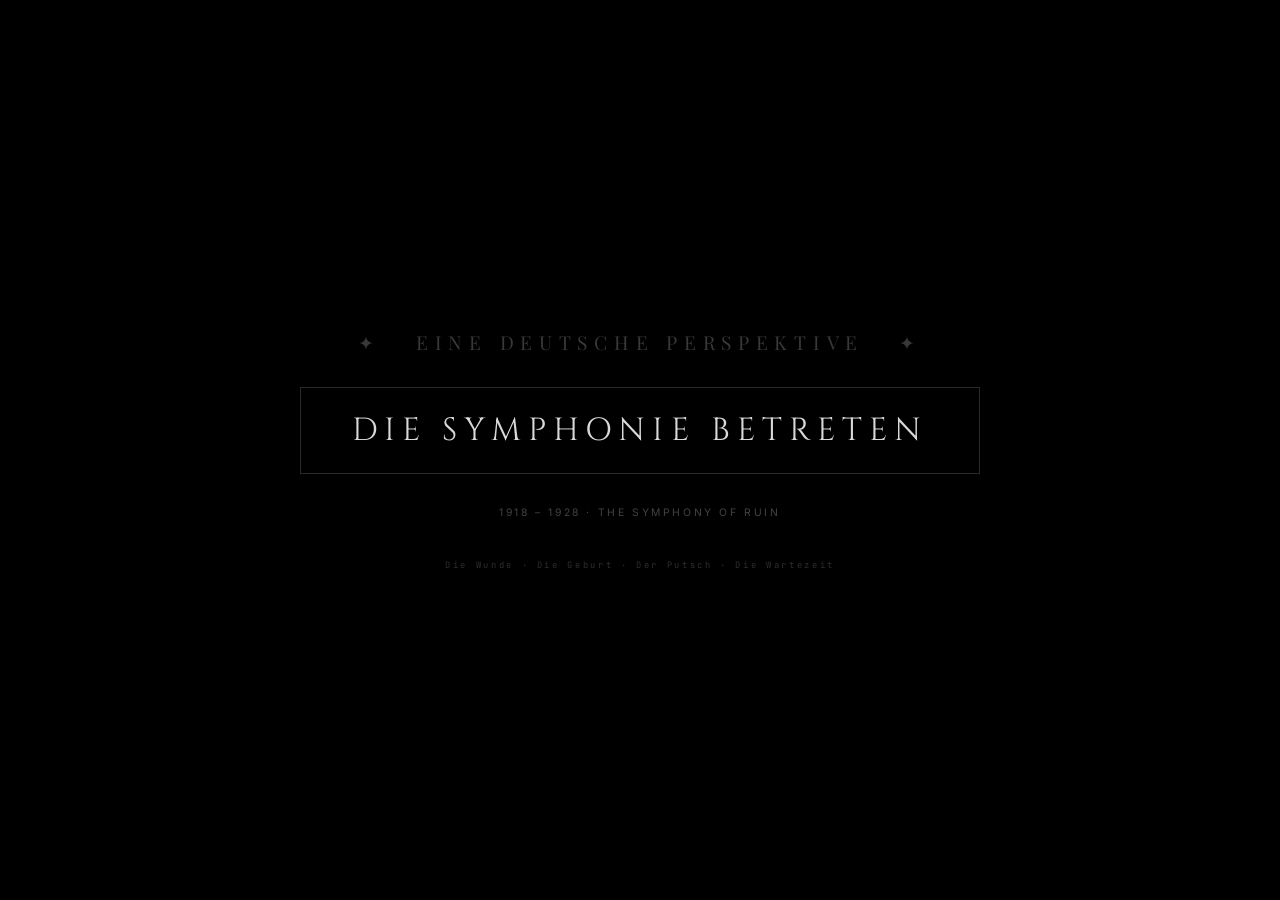
==== commit d14b3811: "Update index.html" ====
--- a/index.html
+++ b/index.html
@@ -15,9 +15,9 @@
             --white: #ffffff;
             --crimson: #cc0000;
             --dark-red-1: #3b0000;
-            --dark-red-2: #6b0000;
-            --dark-red-3: #8a0000;
-            --dark-red-4: #a20000;
+            --dark-red-2: #5b0000;
+            --dark-red-3: #7a0000;
+            --dark-red-4: #920000;
             --dark-grey: #1a1a1a;
             --mid-grey: #2a2a2a;
             --ash: #3a3530;
@@ -54,7 +54,6 @@
             cursor: none;
         }
 
-        /* ── MAIN SYMPHONY CONTAINER ── */
         .symphony-container {
             position: fixed;
             inset: 0;
@@ -82,7 +81,6 @@
             transition: opacity 1.6s var(--transition-smooth);
         }
         .video-layer.chromatic {
-            filter: grayscale(0.3) contrast(1.25) brightness(0.72);
             animation: chromaticAberration 0.35s var(--transition-glitch) forwards;
         }
         .video-layer video {
@@ -90,6 +88,8 @@
             height: 100%;
             object-fit: cover;
             mix-blend-mode: normal;
+            display: block;
+            background: #000;
         }
 
         @keyframes chromaticAberration {
@@ -110,46 +110,18 @@
             }
         }
 
-        @keyframes microShake {
-            0%,
-            100% {
-                transform: translate(0, 0);
-            }
-            15% {
-                transform: translate(-2px, 1px);
-            }
-            30% {
-                transform: translate(1.5px, -0.5px);
-            }
-            45% {
-                transform: translate(-0.8px, -1.2px);
-            }
-            60% {
-                transform: translate(1.2px, 0.8px);
-            }
-            75% {
-                transform: translate(-1.5px, 0.3px);
-            }
-            90% {
-                transform: translate(0.6px, -0.7px);
-            }
-        }
-        .video-layer.shaking {
-            animation: microShake 0.6s var(--transition-sharp) infinite;
-        }
-
-        /* ── SCANLINES OVERLAY ── */
+        /* ── SCANLINES ── */
         .scanlines-overlay {
             position: fixed;
             inset: 0;
             z-index: 6;
             pointer-events: none;
-            opacity: 0.12;
+            opacity: 0.10;
             background: repeating-linear-gradient(0deg,
                     transparent,
                     transparent 2px,
-                    rgba(0, 0, 0, 0.06) 2px,
-                    rgba(0, 0, 0, 0.06) 4px);
+                    rgba(0, 0, 0, 0.05) 2px,
+                    rgba(0, 0, 0, 0.05) 4px);
             mix-blend-mode: multiply;
         }
         .scanlines-overlay::after {
@@ -158,7 +130,7 @@
             inset: 0;
             background: radial-gradient(ellipse at center,
                     transparent 50%,
-                    rgba(0, 0, 0, 0.15) 100%);
+                    rgba(0, 0, 0, 0.12) 100%);
             pointer-events: none;
         }
 
@@ -168,7 +140,7 @@
             inset: 0;
             z-index: 5;
             pointer-events: none;
-            opacity: 0.5;
+            opacity: 0.38;
             mix-blend-mode: screen;
         }
 
@@ -200,28 +172,29 @@
             transition: height 0.8s var(--transition-sharp);
         }
 
-        /* ── LIGHT LEAK FLASHES ── */
+        /* ── LIGHT LEAKS (VERY SUBTLE & BLURRY) ── */
         .light-leak {
             position: fixed;
             inset: 0;
             z-index: 10;
             pointer-events: none;
             opacity: 0;
-            transition: opacity 0.08s var(--transition-sharp);
-            mix-blend-mode: screen;
+            transition: opacity 0.6s var(--transition-smooth);
+            mix-blend-mode: soft-light;
+            filter: blur(55px);
         }
         .light-leak.flash {
-            opacity: 0.35;
-            transition: opacity 0.04s var(--transition-sharp);
+            opacity: 0.09;
+            transition: opacity 0.15s var(--transition-smooth);
         }
         .light-leak.orange {
-            background: radial-gradient(ellipse at 70% 20%, rgba(255, 140, 30, 0.7) 0%, transparent 60%);
+            background: radial-gradient(ellipse at 70% 20%, rgba(255, 140, 30, 0.55) 0%, transparent 55%);
         }
         .light-leak.white {
-            background: radial-gradient(ellipse at 30% 60%, rgba(255, 255, 255, 0.5) 0%, transparent 55%);
+            background: radial-gradient(ellipse at 30% 60%, rgba(255, 255, 255, 0.35) 0%, transparent 50%);
         }
         .light-leak.amber {
-            background: radial-gradient(ellipse at 50% 80%, rgba(255, 180, 60, 0.6) 0%, transparent 50%);
+            background: radial-gradient(ellipse at 50% 80%, rgba(255, 180, 60, 0.40) 0%, transparent 45%);
         }
 
         /* ── MOVEMENT 4 SPLIT SCREEN ── */
@@ -337,17 +310,18 @@
             opacity: 0;
             transition: opacity 1.5s var(--transition-smooth);
             mix-blend-mode: multiply;
-            border: 1px solid rgba(255, 255, 255, 0.04);
+            border: 1px solid rgba(255, 255, 255, 0.03);
             box-shadow: 0 0 40px rgba(0, 0, 0, 0.6);
         }
         .image-overlay.visible {
-            opacity: 0.55;
+            opacity: 0.50;
         }
         .image-overlay img {
             width: 100%;
             height: 100%;
             object-fit: contain;
             filter: grayscale(0.2) contrast(1.2) sepia(0.15);
+            display: block;
         }
         .image-overlay .fallback-svg {
             width: 100%;
@@ -356,7 +330,7 @@
             align-items: center;
             justify-content: center;
             background: rgba(20, 10, 5, 0.8);
-            border: 2px dashed rgba(255, 255, 255, 0.1);
+            border: 2px dashed rgba(255, 255, 255, 0.08);
         }
         .overlay-iron-cross {
             top: 12%;
@@ -484,12 +458,12 @@
             opacity: 0;
             transition: opacity 1.5s var(--transition-smooth);
             font-family: var(--font-mono);
-            color: rgba(255, 200, 100, 0.7);
+            color: rgba(255, 200, 100, 0.65);
             letter-spacing: 0.08em;
-            text-shadow: 0 0 20px rgba(255, 150, 30, 0.5);
+            text-shadow: 0 0 20px rgba(255, 150, 30, 0.4);
         }
         .inflation-counter.visible {
-            opacity: 0.75;
+            opacity: 0.70;
         }
         .inflation-counter-top {
             top: 8%;
@@ -525,12 +499,12 @@
             color: rgba(255, 255, 255, 0.5);
             background: rgba(0, 0, 0, 0.5);
             padding: 0.4rem 0.9rem;
-            border: 1px solid rgba(255, 255, 255, 0.12);
+            border: 1px solid rgba(255, 255, 255, 0.10);
             border-radius: 1px;
             text-transform: uppercase;
         }
         .date-stamp.visible {
-            opacity: 0.7;
+            opacity: 0.65;
         }
         .date-stamp-bottom-right {
             bottom: 5%;
@@ -541,110 +515,100 @@
             left: 4%;
         }
 
-        /* ── SWASTIKA FRAGMENT CONTAINERS ── */
+        /* ── SWASTIKA FRAGMENTS: CLEAR, BROKEN PIECES ── */
         .swastika-fragment {
             position: absolute;
             z-index: 3;
             pointer-events: none;
             overflow: hidden;
             opacity: 0;
-            transition: opacity 0.2s var(--transition-sharp);
+            transition: opacity 0.35s var(--transition-sharp);
         }
         .swastika-fragment.flickering {
-            animation: flickerPulse 0.3s var(--transition-glitch);
+            animation: fragmentFlicker 0.55s var(--transition-glitch);
         }
         .swastika-fragment svg {
             width: 100%;
             height: 100%;
-            transition: transform 0.3s var(--transition-sharp);
-        }
-        .swastika-fragment.flickering svg {
-            animation: fragmentRotate 0.3s var(--transition-glitch);
-        }
-
-        @keyframes fragmentRotate {
-            0% {
-                transform: rotate(0deg) scale(1);
-            }
-            30% {
-                transform: rotate(1.5deg) scale(1.04);
-            }
-            70% {
-                transform: rotate(-0.8deg) scale(0.97);
-            }
-            100% {
-                transform: rotate(0deg) scale(1);
-            }
-        }
-        @keyframes flickerPulse {
+            display: block;
+        }
+
+        @keyframes fragmentFlicker {
             0%,
             100% {
                 opacity: 0;
             }
-            25% {
-                opacity: 1;
-            }
-            50% {
-                opacity: 0.3;
-            }
-            75% {
-                opacity: 0.9;
-            }
-        }
-
-        /* Fragment 1: Top-right peek, dark red */
+            20% {
+                opacity: 0.85;
+            }
+            45% {
+                opacity: 0.25;
+            }
+            65% {
+                opacity: 0.70;
+            }
+            85% {
+                opacity: 0.10;
+            }
+        }
+
+        /* Fragment 1: Top-right ~28vw, jagged clip shows top-right portion */
         .fragment-1 {
-            top: -8%;
-            right: -5%;
-            width: 35vw;
-            max-width: 400px;
-            height: 35vw;
-            max-height: 400px;
+            top: -6%;
+            right: -4%;
+            width: 28vw;
+            max-width: 340px;
+            height: 28vw;
+            max-height: 340px;
+            clip-path: polygon(42% 0%, 100% 0%, 100% 72%, 78% 62%, 56% 52%, 38% 32%, 28% 16%, 34% 3%);
         }
         .fragment-1 svg path {
             fill: var(--dark-red-1);
         }
 
-        /* Fragment 2: Top-right larger, mid red */
+        /* Fragment 2: Top-right larger ~35vw, different jagged break */
         .fragment-2 {
-            top: -10%;
-            right: -8%;
-            width: 45vw;
-            max-width: 520px;
-            height: 45vw;
-            max-height: 520px;
+            top: -8%;
+            right: -6%;
+            width: 35vw;
+            max-width: 440px;
+            height: 35vw;
+            max-height: 440px;
+            clip-path: polygon(33% 0%, 100% 0%, 100% 80%, 68% 66%, 45% 48%, 28% 28%, 20% 8%);
         }
         .fragment-2 svg path {
             fill: var(--dark-red-2);
         }
 
-        /* Fragment 3: Bottom-left, brighter red */
+        /* Fragment 3: Bottom-left ~30vw, jagged break on top-right */
         .fragment-3 {
-            bottom: -12%;
+            bottom: -10%;
+            left: -8%;
+            width: 30vw;
+            max-width: 380px;
+            height: 30vw;
+            max-height: 380px;
+            clip-path: polygon(0% 28%, 22% 18%, 42% 42%, 58% 62%, 75% 82%, 100% 100%, 0% 100%, 0% 68%);
+        }
+        .fragment-3 svg path {
+            fill: var(--dark-red-3);
+        }
+
+        /* Fragment 4: Top-left ghost ~38vw, very faint grey, jagged */
+        .fragment-4 {
+            top: -12%;
             left: -10%;
             width: 38vw;
-            max-width: 440px;
+            max-width: 500px;
             height: 38vw;
-            max-height: 440px;
-        }
-        .fragment-3 svg path {
-            fill: var(--dark-red-3);
-        }
-
-        /* Fragment 4: Top-left, dark grey, ghost-like */
-        .fragment-4 {
-            top: -15%;
-            left: -12%;
-            width: 55vw;
-            max-width: 640px;
-            height: 55vw;
-            max-height: 640px;
+            max-height: 500px;
+            clip-path: polygon(0% 0%, 58% 0%, 42% 18%, 26% 32%, 12% 22%, 0% 12%);
         }
         .fragment-4 svg path {
             fill: var(--dark-grey);
         }
 
-        /* ── FILM GRAIN CANVAS ── */
+        /* ── FILM GRAIN ── */
         #film-grain-canvas {
             position: fixed;
             inset: 0;
@@ -662,28 +626,28 @@
             pointer-events: none;
             background: radial-gradient(ellipse at center,
                     transparent 50%,
-                    rgba(0, 0, 0, 0.35) 72%,
-                    rgba(0, 0, 0, 0.75) 88%,
-                    rgba(0, 0, 0, 0.96) 100%);
+                    rgba(0, 0, 0, 0.32) 72%,
+                    rgba(0, 0, 0, 0.70) 88%,
+                    rgba(0, 0, 0, 0.94) 100%);
         }
         .vignette.pulse {
-            animation: vignettePulse 4s var(--transition-smooth) infinite;
+            animation: vignettePulse 5s var(--transition-smooth) infinite;
         }
         @keyframes vignettePulse {
             0%,
             100% {
                 background: radial-gradient(ellipse at center,
                         transparent 50%,
-                        rgba(0, 0, 0, 0.35) 72%,
-                        rgba(0, 0, 0, 0.75) 88%,
-                        rgba(0, 0, 0, 0.96) 100%);
+                        rgba(0, 0, 0, 0.32) 72%,
+                        rgba(0, 0, 0, 0.70) 88%,
+                        rgba(0, 0, 0, 0.94) 100%);
             }
             50% {
                 background: radial-gradient(ellipse at center,
                         transparent 48%,
-                        rgba(0, 0, 0, 0.40) 70%,
-                        rgba(0, 0, 0, 0.80) 86%,
-                        rgba(0, 0, 0, 0.98) 100%);
+                        rgba(0, 0, 0, 0.36) 70%,
+                        rgba(0, 0, 0, 0.74) 86%,
+                        rgba(0, 0, 0, 0.96) 100%);
             }
         }
 
@@ -714,7 +678,7 @@
             font-family: var(--font-display);
             font-size: clamp(0.9rem, 1.5vw, 1.2rem);
             letter-spacing: 0.35em;
-            color: rgba(255, 255, 255, 0.25);
+            color: rgba(255, 255, 255, 0.22);
             text-transform: uppercase;
         }
         .enter-symphony-btn {
@@ -723,7 +687,7 @@
             letter-spacing: 0.22em;
             color: rgba(255, 255, 255, 0.85);
             background: transparent;
-            border: 1px solid rgba(255, 255, 255, 0.18);
+            border: 1px solid rgba(255, 255, 255, 0.16);
             padding: 1.3rem 3.2rem;
             cursor: pointer;
             transition: all 0.6s var(--transition-smooth);
@@ -735,7 +699,7 @@
         .enter-symphony-btn:hover {
             color: #fff;
             border-color: rgba(255, 255, 255, 0.5);
-            box-shadow: 0 0 70px rgba(204, 0, 0, 0.22), inset 0 0 35px rgba(204, 0, 0, 0.1);
+            box-shadow: 0 0 70px rgba(204, 0, 0, 0.20), inset 0 0 35px rgba(204, 0, 0, 0.08);
             letter-spacing: 0.30em;
         }
         .enter-symphony-btn::before {
@@ -747,7 +711,7 @@
             height: 100%;
             background: linear-gradient(90deg,
                     transparent,
-                    rgba(255, 255, 255, 0.05),
+                    rgba(255, 255, 255, 0.04),
                     transparent);
             transition: left 0.8s var(--transition-smooth);
         }
@@ -767,14 +731,14 @@
             transition: all 0.6s var(--transition-smooth);
         }
         .enter-symphony-btn:hover::after {
-            opacity: 0.6;
+            opacity: 0.55;
             width: 60%;
         }
         .enter-symphony-subtitle {
             font-family: var(--font-ui);
             font-size: 0.65rem;
             letter-spacing: 0.25em;
-            color: rgba(255, 255, 255, 0.28);
+            color: rgba(255, 255, 255, 0.26);
             text-transform: uppercase;
             transition: opacity 0.6s;
         }
@@ -782,7 +746,7 @@
             font-family: var(--font-mono);
             font-size: 0.55rem;
             letter-spacing: 0.3em;
-            color: rgba(255, 255, 255, 0.2);
+            color: rgba(255, 255, 255, 0.18);
             margin-top: 0.5rem;
         }
 
@@ -840,6 +804,7 @@
             opacity: 0;
             transition: opacity 4s var(--transition-smooth);
             z-index: 1;
+            filter: blur(2px);
         }
         .end-swastika-ghost svg path {
             fill: #ffffff;
@@ -850,7 +815,7 @@
             left: 0;
             width: 100%;
             height: 2px;
-            background: rgba(255, 255, 255, 0.03);
+            background: rgba(255, 255, 255, 0.025);
             z-index: 0;
             animation: scratchDrift 8s linear infinite;
         }
@@ -939,17 +904,17 @@
             font-family: var(--font-mono);
             font-size: 0.55rem;
             letter-spacing: 0.15em;
-            color: rgba(255, 255, 255, 0.45);
+            color: rgba(255, 255, 255, 0.40);
             text-transform: uppercase;
             overflow: hidden;
             white-space: nowrap;
             padding: 0.5rem 0;
-            border-top: 1px solid rgba(255, 255, 255, 0.06);
-            border-bottom: 1px solid rgba(255, 255, 255, 0.06);
+            border-top: 1px solid rgba(255, 255, 255, 0.05);
+            border-bottom: 1px solid rgba(255, 255, 255, 0.05);
             background: rgba(0, 0, 0, 0.5);
         }
         .news-ticker.visible {
-            opacity: 0.6;
+            opacity: 0.55;
         }
         .news-ticker-inner {
             display: inline-block;
@@ -1002,8 +967,8 @@
             .fragment-2,
             .fragment-3,
             .fragment-4 {
-                max-width: 280px;
-                max-height: 280px;
+                max-width: 220px;
+                max-height: 220px;
             }
             .enter-symphony-btn {
                 padding: 1rem 2rem;
@@ -1014,6 +979,9 @@
             .letterbox-bottom.cinematic {
                 height: clamp(20px, 4vh, 40px);
             }
+            .light-leak {
+                filter: blur(40px);
+            }
         }
         @media (max-width: 480px) {
             .quote-german {
@@ -1042,71 +1010,76 @@
             .end-main-text {
                 font-size: 0.95rem;
             }
+            .fragment-1,
+            .fragment-2,
+            .fragment-3,
+            .fragment-4 {
+                max-width: 160px;
+                max-height: 160px;
+            }
         }
     </style>
 </head>
 <body>
 
-    <!-- ═══════════════ MAIN SYMPHONY CONTAINER ═══════════════ -->
     <div class="symphony-container" id="symphonyContainer">
 
         <!-- ── Video Layer: Movement 1 ── -->
         <div class="video-layer" id="videoLayer1" data-movement="1">
             <video id="video1" loop muted playsinline preload="auto"
             src="assets/videos/movement1-wound.mp4"
-        poster="data:image/svg+xml,%3Csvg xmlns='http://www.w3.org/2000/svg' width='1920' height='1080'%3E%3Cdefs%3E%3CradialGradient id='g' cx='40%25' cy='35%25'%3E%3Cstop offset='0%25' stop-color='%231a0a05'/%3E%3Cstop offset='100%25' stop-color='%23000000'/%3E%3C/radialGradient%3E%3C/defs%3E%3Crect fill='url(%23g)' width='1920' height='1080'/%3E%3Ctext x='960' y='540' text-anchor='middle' fill='%23332220' font-family='serif' font-size='24'%3E1918 · Die Wunde%3C/text%3E%3C/svg%3E"></video>
+            poster="data:image/svg+xml,%3Csvg xmlns='http://www.w3.org/2000/svg' width='1920' height='1080'%3E%3Cdefs%3E%3CradialGradient id='g' cx='40%25' cy='35%25'%3E%3Cstop offset='0%25' stop-color='%231a0a05'/%3E%3Cstop offset='100%25' stop-color='%23000000'/%3E%3C/radialGradient%3E%3C/defs%3E%3Crect fill='url(%23g)' width='1920' height='1080'/%3E%3Ctext x='960' y='540' text-anchor='middle' fill='%23332220' font-family='serif' font-size='24'%3E1918 · Die Wunde%3C/text%3E%3C/svg%3E">
+        </video>
     </div>
 
     <!-- ── Video Layer: Movement 2 ── -->
     <div class="video-layer" id="videoLayer2" data-movement="2">
         <video id="video2" loop muted playsinline preload="auto"
         src="assets/videos/movement2-birth.mp4"
-    poster="data:image/svg+xml,%3Csvg xmlns='http://www.w3.org/2000/svg' width='1920' height='1080'%3E%3Cdefs%3E%3CradialGradient id='g' cx='60%25' cy='40%25'%3E%3Cstop offset='0%25' stop-color='%23100808'/%3E%3Cstop offset='100%25' stop-color='%23000000'/%3E%3C/radialGradient%3E%3C/defs%3E%3Crect fill='url(%23g)' width='1920' height='1080'/%3E%3Ctext x='960' y='540' text-anchor='middle' fill='%23441a1a' font-family='serif' font-size='24'%3E1920 · Die Geburt%3C/text%3E%3C/svg%3E"></video>
+        poster="data:image/svg+xml,%3Csvg xmlns='http://www.w3.org/2000/svg' width='1920' height='1080'%3E%3Cdefs%3E%3CradialGradient id='g' cx='60%25' cy='40%25'%3E%3Cstop offset='0%25' stop-color='%23100808'/%3E%3Cstop offset='100%25' stop-color='%23000000'/%3E%3C/radialGradient%3E%3C/defs%3E%3Crect fill='url(%23g)' width='1920' height='1080'/%3E%3Ctext x='960' y='540' text-anchor='middle' fill='%23441a1a' font-family='serif' font-size='24'%3E1920 · Die Geburt%3C/text%3E%3C/svg%3E">
+    </video>
 </div>
 
 <!-- ── Video Layer: Movement 3 ── -->
 <div class="video-layer" id="videoLayer3" data-movement="3">
     <video id="video3" loop muted playsinline preload="auto"
     src="assets/videos/movement3-putsch.mp4"
-poster="data:image/svg+xml,%3Csvg xmlns='http://www.w3.org/2000/svg' width='1920' height='1080'%3E%3Cdefs%3E%3CradialGradient id='g' cx='50%25' cy='50%25'%3E%3Cstop offset='0%25' stop-color='%23150a05'/%3E%3Cstop offset='100%25' stop-color='%23000000'/%3E%3C/radialGradient%3E%3C/defs%3E%3Crect fill='url(%23g)' width='1920' height='1080'/%3E%3Ctext x='960' y='540' text-anchor='middle' fill='%23552215' font-family='serif' font-size='24'%3E1923 · Der Putsch%3C/text%3E%3C/svg%3E"></video>
+    poster="data:image/svg+xml,%3Csvg xmlns='http://www.w3.org/2000/svg' width='1920' height='1080'%3E%3Cdefs%3E%3CradialGradient id='g' cx='50%25' cy='50%25'%3E%3Cstop offset='0%25' stop-color='%23150a05'/%3E%3Cstop offset='100%25' stop-color='%23000000'/%3E%3C/radialGradient%3E%3C/defs%3E%3Crect fill='url(%23g)' width='1920' height='1080'/%3E%3Ctext x='960' y='540' text-anchor='middle' fill='%23552215' font-family='serif' font-size='24'%3E1923 · Der Putsch%3C/text%3E%3C/svg%3E">
+</video>
 </div>
 
 <!-- ── Video Layer: Movement 4 ── -->
 <div class="video-layer" id="videoLayer4" data-movement="4">
     <video id="video4" loop muted playsinline preload="auto"
     src="assets/videos/movement4-lean-years.mp4"
-poster="data:image/svg+xml,%3Csvg xmlns='http://www.w3.org/2000/svg' width='1920' height='1080'%3E%3Cdefs%3E%3CradialGradient id='g' cx='45%25' cy='55%25'%3E%3Cstop offset='0%25' stop-color='%23101010'/%3E%3Cstop offset='100%25' stop-color='%23000000'/%3E%3C/radialGradient%3E%3C/defs%3E%3Crect fill='url(%23g)' width='1920' height='1080'/%3E%3Ctext x='960' y='540' text-anchor='middle' fill='%23333333' font-family='serif' font-size='24'%3E1924–1928 · Die Wartezeit%3C/text%3E%3C/svg%3E"></video>
-</div>
-
-<!-- ── Split Screen Overlay (Movement 4) ── -->
+    poster="data:image/svg+xml,%3Csvg xmlns='http://www.w3.org/2000/svg' width='1920' height='1080'%3E%3Cdefs%3E%3CradialGradient id='g' cx='45%25' cy='55%25'%3E%3Cstop offset='0%25' stop-color='%23101010'/%3E%3Cstop offset='100%25' stop-color='%23000000'/%3E%3C/radialGradient%3E%3C/defs%3E%3Crect fill='url(%23g)' width='1920' height='1080'/%3E%3Ctext x='960' y='540' text-anchor='middle' fill='%23333333' font-family='serif' font-size='24'%3E1924–1928 · Die Wartezeit%3C/text%3E%3C/svg%3E">
+</video>
+</div>
+
+<!-- ── Split Screen Overlay ── -->
 <div class="split-screen-overlay" id="splitScreenOverlay">
     <div class="split-left">
         <video id="video4split" loop muted playsinline preload="auto"
         src="assets/videos/movement4-lean-years.mp4"
-    poster="data:image/svg+xml,%3Csvg xmlns='http://www.w3.org/2000/svg' width='960' height='1080'%3E%3Crect fill='%23000000' width='960' height='1080'/%3E%3C/svg%3E"></video>
+        poster="data:image/svg+xml,%3Csvg xmlns='http://www.w3.org/2000/svg' width='960' height='1080'%3E%3Crect fill='%23000000' width='960' height='1080'/%3E%3C/svg%3E">
+    </video>
 </div>
 <div class="split-right">
     <span class="election-title">Reichstagswahlen</span>
     <div class="election-bars">
         <div class="election-bar-group" id="barGroup1">
             <span class="election-bar-label">Mai 1924</span>
-            <div class="election-bar-track">
-                <div class="election-bar-fill fill-1924may" id="barFill1"></div>
-            </div>
+            <div class="election-bar-track"><div class="election-bar-fill fill-1924may" id="barFill1"></div></div>
             <span class="election-bar-percent">6,5% — NSDAP</span>
         </div>
         <div class="election-bar-group" id="barGroup2">
             <span class="election-bar-label">Dezember 1924</span>
-            <div class="election-bar-track">
-                <div class="election-bar-fill fill-1924dec" id="barFill2"></div>
-            </div>
+            <div class="election-bar-track"><div class="election-bar-fill fill-1924dec" id="barFill2"></div></div>
             <span class="election-bar-percent">3,0% — NSDAP</span>
         </div>
         <div class="election-bar-group" id="barGroup3">
             <span class="election-bar-label">Mai 1928</span>
-            <div class="election-bar-track">
-                <div class="election-bar-fill fill-1928" id="barFill3"></div>
-            </div>
+            <div class="election-bar-track"><div class="election-bar-fill fill-1928" id="barFill3"></div></div>
             <span class="election-bar-percent">2,6% — NSDAP</span>
         </div>
     </div>
@@ -1178,12 +1151,12 @@
     </span>
 </div>
 
-<!-- ── Light Leaks ── -->
+<!-- ── Light Leaks (subtle & blurry) ── -->
 <div class="light-leak orange" id="lightLeakOrange"></div>
 <div class="light-leak white" id="lightLeakWhite"></div>
 <div class="light-leak amber" id="lightLeakAmber"></div>
 
-<!-- ── Swastika Fragments ── -->
+<!-- ── Swastika Fragments: Clear broken pieces ── -->
 <div class="swastika-fragment fragment-1" id="fragment1">
     <svg viewBox="0 0 200 200" xmlns="http://www.w3.org/2000/svg">
         <g transform="rotate(45, 100, 100)">
@@ -1242,7 +1215,7 @@
 <!-- ── Vignette ── -->
 <div class="vignette pulse" id="vignetteOverlay"></div>
 
-<!-- ── Film Grain Canvas ── -->
+<!-- ── Film Grain ── -->
 <canvas id="film-grain-canvas"></canvas>
 
 <!-- ── Pause Indicator ── -->
@@ -1273,7 +1246,7 @@
 </div>
 </div>
 
-<!-- ═══════════════ ENTER SYMPHONY BUTTON ═══════════════ -->
+<!-- ═══════════════ ENTER BUTTON ═══════════════ -->
 <div class="enter-symphony-wrapper" id="enterSymphonyWrapper">
     <div class="enter-symphony-inner">
         <span class="enter-symphony-ornament">✦ &nbsp; Eine deutsche Perspektive &nbsp; ✦</span>
@@ -1285,7 +1258,7 @@
     </div>
 </div>
 
-<!-- ═══════════════ HIDDEN AUDIO ELEMENTS ═══════════════ -->
+<!-- ═══════════════ AUDIO ═══════════════ -->
 <audio id="musicLayer1" preload="auto" src="assets/audios/music-layer1-cello-drone.mp3" loop></audio>
 <audio id="musicLayer2" preload="auto" src="assets/audios/music-layer2-bass-drum.mp3" loop></audio>
 <audio id="musicLayer3" preload="auto" src="assets/audios/music-layer3-piano-organ.mp3" loop></audio>
@@ -1294,12 +1267,8 @@
 
 <script>
     (function() {
-        // ═══════════════════════════════════════════
-        // ENHANCED SYMPHONY CLASS
-        // ═══════════════════════════════════════════
         class Symphony {
             constructor() {
-                // ── DOM elements ──
                 this.container = document.getElementById('symphonyContainer');
                 this.enterWrapper = document.getElementById('enterSymphonyWrapper');
                 this.enterBtn = document.getElementById('enterSymphonyBtn');
@@ -1312,17 +1281,12 @@
                 this.grainCtx = this.grainCanvas.getContext('2d');
                 this.dustCanvas = document.getElementById('dust-motes-canvas');
                 this.dustCtx = this.dustCanvas.getContext('2d');
-
-                // Letterbox
                 this.letterboxTop = document.getElementById('letterboxTop');
                 this.letterboxBottom = document.getElementById('letterboxBottom');
-
-                // Light leaks
                 this.lightLeakOrange = document.getElementById('lightLeakOrange');
                 this.lightLeakWhite = document.getElementById('lightLeakWhite');
                 this.lightLeakAmber = document.getElementById('lightLeakAmber');
 
-                // Video layers
                 this.videoLayers = {
                     1: document.getElementById('videoLayer1'),
                     2: document.getElementById('videoLayer2'),
@@ -1338,57 +1302,44 @@
                 this.video4split = document.getElementById('video4split');
                 this.splitScreenOverlay = document.getElementById('splitScreenOverlay');
 
-                // Image overlays
                 this.overlayIronCross = document.getElementById('overlayIronCross');
                 this.overlayStarvingChild = document.getElementById('overlayStarvingChild');
                 this.overlayPutschMedal = document.getElementById('overlayPutschMedal');
                 this.overlayElectionPoster = document.getElementById('overlayElectionPoster');
                 this.overlayMapVersailles = document.getElementById('overlayMapVersailles');
 
-                // Quotes
                 this.quoteM1 = document.getElementById('quoteM1');
                 this.quoteM2 = document.getElementById('quoteM2');
                 this.quoteM3 = document.getElementById('quoteM3');
                 this.quoteM4 = document.getElementById('quoteM4');
 
-                // Inflation counter
                 this.inflationCounter = document.getElementById('inflationCounter');
                 this.inflationValue = document.getElementById('inflationValue');
-
-                // Date stamps
                 this.dateStamp1 = document.getElementById('dateStamp1');
                 this.dateStamp2 = document.getElementById('dateStamp2');
                 this.dateStamp3 = document.getElementById('dateStamp3');
                 this.dateStamp4 = document.getElementById('dateStamp4');
-
-                // News ticker
                 this.newsTicker = document.getElementById('newsTicker');
 
-                // Swastika fragments
                 this.fragment1 = document.getElementById('fragment1');
                 this.fragment2 = document.getElementById('fragment2');
                 this.fragment3 = document.getElementById('fragment3');
                 this.fragment4 = document.getElementById('fragment4');
 
-                // Election bars
                 this.barGroup1 = document.getElementById('barGroup1');
                 this.barGroup2 = document.getElementById('barGroup2');
                 this.barGroup3 = document.getElementById('barGroup3');
                 this.barFill1 = document.getElementById('barFill1');
                 this.barFill2 = document.getElementById('barFill2');
                 this.barFill3 = document.getElementById('barFill3');
-
-                // Vignette
                 this.vignetteOverlay = document.getElementById('vignetteOverlay');
 
-                // Audio elements
                 this.musicLayer1 = document.getElementById('musicLayer1');
                 this.musicLayer2 = document.getElementById('musicLayer2');
                 this.musicLayer3 = document.getElementById('musicLayer3');
                 this.musicLayer4 = document.getElementById('musicLayer4');
                 this.telephoneRing = document.getElementById('telephoneRing');
 
-                // ── State ──
                 this.audioContext = null;
                 this.gainNodes = {};
                 this.isPlaying = false;
@@ -1411,7 +1362,6 @@
                 this.dustParticles = [];
                 this.inflationAnimationId = null;
 
-                // ── Timeline markers (seconds from symphony start) ──
                 this.timeline = {
                     openingStart: 0,
                     letterboxCinematicIn: 2.5,
@@ -1427,7 +1377,6 @@
                     movement1InflationOut: 33.0,
                     movement1End: 34.0,
                     transition1: 35.0,
-
                     movement2Start: 35.5,
                     movement2QuoteIn: 40.0,
                     movement2QuoteOut: 55.0,
@@ -1435,7 +1384,6 @@
                     movement2DateStampOut: 58.0,
                     movement2End: 60.0,
                     transition2: 60.5,
-
                     movement3Start: 61.0,
                     movement3QuoteIn: 70.0,
                     movement3MedalIn: 64.0,
@@ -1444,7 +1392,6 @@
                     movement3DateStampOut: 93.0,
                     movement3End: 95.0,
                     transition3: 95.5,
-
                     movement4Start: 96.0,
                     movement4SplitReveal: 98.0,
                     movement4QuoteIn: 103.0,
@@ -1456,14 +1403,12 @@
                     movement4Bar3In: 120.0,
                     movement4End: 140.0,
                     newsTickerIn: 98.0,
-
                     endFreeze: 140.0,
                     endGhostAppear: 142.0,
                     endTextReveal: 144.0,
                     endComplete: 152.0,
                 };
 
-                // Inflation data: [second, dollarValue]
                 this.inflationData = [
                     [8, 4.2],
                     [12, 8.9],
@@ -1474,7 +1419,6 @@
                     [30, 4200000000000],
                 ];
 
-                // ── Bind methods ──
                 this.runTimeline = this.runTimeline.bind(this);
                 this.togglePause = this.togglePause.bind(this);
                 this.handleKeyDown = this.handleKeyDown.bind(this);
@@ -1488,7 +1432,6 @@
                 this.triggerLightLeak = this.triggerLightLeak.bind(this);
                 this.animateInflation = this.animateInflation.bind(this);
 
-                // ── Initialize ──
                 this.init();
             }
 
@@ -1498,12 +1441,10 @@
                 this.initDustCanvas();
                 this.initDustParticles();
                 this.animateDust();
-
-                // Event listeners
                 this.enterBtn.addEventListener('click', () => this.startSymphony());
                 this.enterWrapper.addEventListener('click', (e) => {
-                    if (e.target === this.enterWrapper || e.target.closest('.enter-symphony-inner')) this
-                        .startSymphony();
+                    if (e.target === this.enterWrapper || e.target.closest('.enter-symphony-inner'))
+                        this.startSymphony();
                 });
                 document.addEventListener('keydown', this.handleKeyDown);
                 document.addEventListener('click', this.handleClick);
@@ -1519,7 +1460,6 @@
                 this.grainCanvas.width = window.innerWidth;
                 this.grainCanvas.height = window.innerHeight;
             }
-
             animateGrain() {
                 if (!this.grainCtx) return;
                 const w = this.grainCanvas.width;
@@ -1536,36 +1476,32 @@
                 this.grainCtx.putImageData(imageData, 0, 0);
                 this.grainAnimId = requestAnimationFrame(() => this.animateGrain());
             }
-
             initDustCanvas() {
                 this.dustCanvas.width = window.innerWidth;
                 this.dustCanvas.height = window.innerHeight;
             }
-
             initDustParticles() {
                 this.dustParticles = [];
-                const count = 35;
+                const count = 16;
                 for (let i = 0; i < count; i++) {
                     this.dustParticles.push({
                         x: Math.random() * this.dustCanvas.width,
                         y: Math.random() * this.dustCanvas.height,
-                        radius: 0.5 + Math.random() * 1.8,
-                        speedX: (Math.random() - 0.5) * 0.4,
-                        speedY: (Math.random() - 0.5) * 0.3 - 0.2,
-                        opacity: 0.2 + Math.random() * 0.5,
-                        twinkleSpeed: 0.005 + Math.random() * 0.02,
+                        radius: 0.4 + Math.random() * 1.2,
+                        speedX: (Math.random() - 0.5) * 0.3,
+                        speedY: (Math.random() - 0.5) * 0.22 - 0.15,
+                        opacity: 0.14 + Math.random() * 0.28,
+                        twinkleSpeed: 0.004 + Math.random() * 0.014,
                         twinkleOffset: Math.random() * Math.PI * 2,
                     });
                 }
             }
-
             animateDust() {
                 if (!this.dustCtx) return;
                 const ctx = this.dustCtx;
                 const w = this.dustCanvas.width;
                 const h = this.dustCanvas.height;
                 ctx.clearRect(0, 0, w, h);
-
                 this.dustParticles.forEach(p => {
                     p.x += p.speedX;
                     p.y += p.speedY;
@@ -1573,49 +1509,35 @@
                     if (p.x > w + 10) p.x = -10;
                     if (p.y < -10) p.y = h + 10;
                     if (p.y > h + 10) p.y = -10;
-
-                    const twinkle = 0.5 + 0.5 * Math.sin(performance.now() * p.twinkleSpeed + p.twinkleOffset);
+                    const twinkle = 0.5 + 0.5 * Math.sin(performance.now() * p.twinkleSpeed + p
+                        .twinkleOffset);
                     const alpha = p.opacity * twinkle;
-
                     ctx.beginPath();
                     ctx.arc(p.x, p.y, p.radius, 0, Math.PI * 2);
                     ctx.fillStyle = `rgba(255,240,220,${alpha})`;
                     ctx.fill();
-
-                    // Subtle glow
                     ctx.beginPath();
-                    ctx.arc(p.x, p.y, p.radius * 2.5, 0, Math.PI * 2);
-                    ctx.fillStyle = `rgba(255,220,180,${alpha * 0.15})`;
+                    ctx.arc(p.x, p.y, p.radius * 1.8, 0, Math.PI * 2);
+                    ctx.fillStyle = `rgba(255,220,180,${alpha * 0.10})`;
                     ctx.fill();
                 });
-
                 this.dustAnimId = requestAnimationFrame(() => this.animateDust());
             }
 
             async startSymphony() {
                 if (this.hasStarted) return;
-                try {
-                    this.audioContext = new(window.AudioContext || window.webkitAudioContext)();
-                } catch (e) {
-                    console.warn('Web Audio API not available');
-                }
+                try { this.audioContext = new(window.AudioContext || window.webkitAudioContext)(); } catch (
+                e) {}
                 if (this.audioContext) this.setupAudioRouting();
                 this.enterWrapper.classList.add('hidden');
                 this.letterboxTop.classList.add('cinematic');
                 this.letterboxBottom.classList.add('cinematic');
-
-                Object.values(this.videos).forEach(v => {
-                    v.muted = false;
-                    v.volume = 0.8;
-                });
-                if (this.video4split) {
-                    this.video4split.muted = false;
-                    this.video4split.volume = 0.7;
-                }
-                if (this.musicLayer1) {
-                    this.musicLayer1.volume = 0.35;
-                    this.musicLayer1.play().catch(() => {});
-                }
+                Object.values(this.videos).forEach(v => { v.muted = false;
+                    v.volume = 0.8; });
+                if (this.video4split) { this.video4split.muted = false;
+                    this.video4split.volume = 0.7; }
+                if (this.musicLayer1) { this.musicLayer1.volume = 0.35;
+                    this.musicLayer1.play().catch(() => {}); }
                 this.hasStarted = true;
                 this.isPlaying = true;
                 this.isPaused = false;
@@ -1623,16 +1545,10 @@
                 this.totalPauseDuration = 0;
                 this.currentMovement = 0;
                 this.endStateReached = false;
-
-                Object.values(this.videos).forEach(v => {
-                    v.currentTime = 0;
-                    v.play().catch(() => {});
-                });
-                if (this.video4split) {
-                    this.video4split.currentTime = 0;
-                    this.video4split.play().catch(() => {});
-                }
-
+                Object.values(this.videos).forEach(v => { v.currentTime = 0;
+                    v.play().catch(() => {}); });
+                if (this.video4split) { this.video4split.currentTime = 0;
+                    this.video4split.play().catch(() => {}); }
                 this.scheduleLightLeaks();
                 this.runTimeline();
                 this.scheduleFragment1Flickers();
@@ -1643,42 +1559,36 @@
                 const masterGain = ac.createGain();
                 masterGain.gain.value = 0.85;
                 masterGain.connect(ac.destination);
-                Object.entries(this.videos).forEach(([num, videoEl]) => {
+                Object.entries(this.videos).forEach(([num, el]) => {
                     try {
-                        const source = ac.createMediaElementSource(videoEl);
-                        const gain = ac.createGain();
-                        gain.gain.value = 0.8;
-                        source.connect(gain);
-                        gain.connect(masterGain);
-                        this.gainNodes['video' + num] = gain;
+                        const s = ac.createMediaElementSource(el);
+                        const g = ac.createGain();
+                        g.gain.value = 0.8;
+                        s.connect(g);
+                        g.connect(masterGain);
+                        this.gainNodes['video' + num] = g;
                     } catch (e) {}
                 });
-                if (this.video4split) {
-                    try {
-                        const source4s = ac.createMediaElementSource(this.video4split);
-                        const gain4s = ac.createGain();
-                        gain4s.gain.value = 0.7;
-                        source4s.connect(gain4s);
-                        gain4s.connect(masterGain);
-                        this.gainNodes['video4split'] = gain4s;
-                    } catch (e) {}
-                }
-                const musicEls = [
-                    { el: this.musicLayer1, key: 'music1' },
-                    { el: this.musicLayer2, key: 'music2' },
-                    { el: this.musicLayer3, key: 'music3' },
-                    { el: this.musicLayer4, key: 'music4' },
-                    { el: this.telephoneRing, key: 'telephone' },
-                ];
-                musicEls.forEach(({ el, key }) => {
+                if (this.video4split) try {
+                    const s = ac.createMediaElementSource(this.video4split);
+                    const g = ac.createGain();
+                    g.gain.value = 0.7;
+                    s.connect(g);
+                    g.connect(masterGain);
+                    this.gainNodes['video4split'] = g;
+                } catch (e) {}
+                [{ el: this.musicLayer1, key: 'music1' }, { el: this.musicLayer2, key: 'music2' }, { el: this
+                        .musicLayer3, key: 'music3' }, { el: this.musicLayer4, key: 'music4' }, { el: this
+                        .telephoneRing, key: 'telephone' }
+                ].forEach(({ el, key }) => {
                     if (!el) return;
                     try {
-                        const source = ac.createMediaElementSource(el);
-                        const gain = ac.createGain();
-                        gain.gain.value = 0;
-                        source.connect(gain);
-                        gain.connect(masterGain);
-                        this.gainNodes[key] = gain;
+                        const s = ac.createMediaElementSource(el);
+                        const g = ac.createGain();
+                        g.gain.value = 0;
+                        s.connect(g);
+                        g.connect(masterGain);
+                        this.gainNodes[key] = g;
                     } catch (e) {}
                 });
                 if (this.gainNodes['music1']) this.gainNodes['music1'].gain.value = 0.35;
@@ -1689,16 +1599,13 @@
                 if (this.isPaused) return this.pausedAt;
                 return (performance.now() - this.startTime - this.totalPauseDuration) / 1000;
             }
-
             togglePause() {
                 if (!this.hasStarted || this.endStateReached) return;
                 if (this.isPaused) {
                     this.isPaused = false;
                     this.totalPauseDuration += (performance.now() - this.pauseStartTime);
                     this.pauseIndicator.classList.remove('visible');
-                    Object.values(this.videos).forEach(v => {
-                        if (v.paused) v.play().catch(() => {});
-                    });
+                    Object.values(this.videos).forEach(v => { if (v.paused) v.play().catch(() => {}); });
                     if (this.video4split && this.video4split.paused) this.video4split.play().catch(() => {});
                     this.resumeAllMusic();
                     this.runTimeline();
@@ -1712,446 +1619,274 @@
                     if (this.video4split) this.video4split.pause();
                     this.pauseAllMusic();
                     this.clearFragmentFlickers();
-                    if (this.animationFrameId) {
-                        cancelAnimationFrame(this.animationFrameId);
-                        this.animationFrameId = null;
-                    }
+                    if (this.animationFrameId) { cancelAnimationFrame(this.animationFrameId);
+                        this.animationFrameId = null; }
                 }
             }
-
             pauseAllMusic() {
-                [this.musicLayer1, this.musicLayer2, this.musicLayer3, this.musicLayer4].forEach(el => {
-                    if (el && !el.paused) el.pause();
-                });
-            }
-
+                [this.musicLayer1, this.musicLayer2, this.musicLayer3, this.musicLayer4].forEach(el => { if (el && !
+                        el.paused) el.pause(); });
+            }
             resumeAllMusic() {
-                const elapsed = this.getElapsed();
+                const e = this.getElapsed();
                 const t = this.timeline;
-                if (elapsed < t.movement2Start && this.musicLayer1) this.musicLayer1.play().catch(() => {});
-                if (elapsed >= t.movement2Start && elapsed < t.movement3Start && this.musicLayer2) this.musicLayer2
-                    .play().catch(() => {});
-                if (elapsed >= t.movement3Start && elapsed < t.movement4Start && this.musicLayer3) this.musicLayer3
-                    .play().catch(() => {});
-                if (elapsed >= t.movement4Start && this.musicLayer4) this.musicLayer4.play().catch(() => {});
-            }
-
+                if (e < t.movement2Start && this.musicLayer1) this.musicLayer1.play().catch(() => {});
+                if (e >= t.movement2Start && e < t.movement3Start && this.musicLayer2) this.musicLayer2.play()
+                    .catch(() => {});
+                if (e >= t.movement3Start && e < t.movement4Start && this.musicLayer3) this.musicLayer3.play()
+                    .catch(() => {});
+                if (e >= t.movement4Start && this.musicLayer4) this.musicLayer4.play().catch(() => {});
+            }
             handleKeyDown(e) {
                 if (!this.hasStarted) return;
-                if (e.code === 'Space' || e.code === 'KeyP') {
-                    e.preventDefault();
-                    if (this.endStateReached) { this.navigateToTimeline(); return; }
-                    this.togglePause();
-                }
+                if (e.code === 'Space' || e.code === 'KeyP') { e.preventDefault(); if (this.endStateReached) { this
+                            .navigateToTimeline(); return; } this.togglePause(); }
                 if (this.endStateReached && e.key) this.navigateToTimeline();
             }
-
             handleClick(e) {
                 if (!this.hasStarted) return;
                 if (this.endStateReached) { this.navigateToTimeline(); return; }
                 const now = performance.now();
-                if (now - this.lastTapTime < 350) {
-                    this.togglePause();
-                    this.lastTapTime = 0;
-                } else {
-                    this.lastTapTime = now;
-                }
-            }
-
+                if (now - this.lastTapTime < 350) { this.togglePause();
+                    this.lastTapTime = 0; } else this.lastTapTime = now;
+            }
             navigateToTimeline() {
                 const msg = document.createElement('div');
-                msg.style.cssText = `
-              position:fixed;inset:0;z-index:999;display:flex;
-              align-items:center;justify-content:center;
-              background:#000;color:#fff;font-family:'Inter',sans-serif;
-              font-size:1.2rem;letter-spacing:0.1em;text-align:center;
-              padding:2rem;transition:opacity 0.5s;flex-direction:column;gap:1rem;
-            `;
+                msg.style.cssText =
+                    'position:fixed;inset:0;z-index:999;display:flex;align-items:center;justify-content:center;background:#000;color:#fff;font-family:Inter,sans-serif;font-size:1.2rem;letter-spacing:0.1em;text-align:center;padding:2rem;transition:opacity 0.5s;flex-direction:column;gap:1rem;';
                 msg.innerHTML =
                     'Die Chronik wird geladen…<br><span style="font-size:0.7rem;opacity:0.5;">The Timeline will load here.</span><br><span style="font-size:0.55rem;opacity:0.4;">(Drücke Escape, um zurückzukehren)</span>';
                 document.body.appendChild(msg);
-                const closeMsg = (ev) => {
-                    if (ev.code === 'Escape') {
-                        msg.style.opacity = '0';
+                const closeMsg = (ev) => { if (ev.code === 'Escape') { msg.style.opacity = '0';
                         setTimeout(() => msg.remove(), 500);
-                        document.removeEventListener('keydown', closeMsg);
-                    }
-                };
+                        document.removeEventListener('keydown', closeMsg); } };
                 document.addEventListener('keydown', closeMsg);
             }
 
             scheduleLightLeaks() {
-                const scheduleOne = () => {
+                const sched = () => {
                     if (!this.isPlaying || this.isPaused || this.endStateReached) return;
-                    const delay = 6000 + Math.random() * 18000;
-                    const timer = setTimeout(() => {
-                        if (!this.isPlaying || this.isPaused || this.endStateReached) return;
+                    const delay = 7000 + Math.random() * 16000;
+                    const timer = setTimeout(() => { if (!this.isPlaying || this.isPaused || this.endStateReached)
+                            return;
                         this.triggerLightLeak();
-                        scheduleOne();
-                    }, delay);
+                        sched(); }, delay);
                     this.lightLeakTimers.push(timer);
                 };
-                scheduleOne();
-            }
-
+                sched();
+            }
             triggerLightLeak() {
                 const leaks = [this.lightLeakOrange, this.lightLeakWhite, this.lightLeakAmber];
                 const chosen = leaks[Math.floor(Math.random() * leaks.length)];
                 if (!chosen) return;
                 chosen.classList.add('flash');
-                const offTimer = setTimeout(() => {
-                    chosen.classList.remove('flash');
-                }, 60 + Math.random() * 120);
-                this.lightLeakTimers.push(offTimer);
+                const off = setTimeout(() => chosen.classList.remove('flash'), 90 + Math.random() * 160);
+                this.lightLeakTimers.push(off);
             }
 
             animateInflation() {
-                if (this.currentMovement !== 1 || this.isPaused) {
-                    this.inflationAnimationId = null;
-                    return;
-                }
+                if (this.currentMovement !== 1 || this.isPaused) { this.inflationAnimationId = null; return; }
                 const elapsed = this.getElapsed();
                 const data = this.inflationData;
-                let currentVal = data[0][1];
-                for (let i = data.length - 1; i >= 0; i--) {
-                    if (elapsed >= data[i][0]) {
-                        currentVal = data[i][1];
-                        break;
-                    }
-                }
-                if (currentVal >= 1000000) {
-                    this.inflationValue.textContent = this.formatLargeNumber(currentVal) + ' Mark';
-                } else if (currentVal >= 1000) {
-                    this.inflationValue.textContent = currentVal.toLocaleString('de-DE') + ' Mark';
-                } else {
-                    this.inflationValue.textContent = currentVal.toFixed(2).replace('.', ',') + ' Mark';
-                }
+                let val = data[0][1];
+                for (let i = data.length - 1; i >= 0; i--) { if (elapsed >= data[i][0]) { val = data[i][1]; break; } }
+                if (val >= 1e12) this.inflationValue.textContent = (val / 1e12).toFixed(1) + ' Billionen Mark';
+                else if (val >= 1e9) this.inflationValue.textContent = (val / 1e9).toFixed(1) + ' Milliarden Mark';
+                else if (val >= 1e6) this.inflationValue.textContent = (val / 1e6).toFixed(1) + ' Millionen Mark';
+                else if (val >= 1000) this.inflationValue.textContent = val.toLocaleString('de-DE') + ' Mark';
+                else this.inflationValue.textContent = val.toFixed(2).replace('.', ',') + ' Mark';
                 this.inflationAnimationId = requestAnimationFrame(() => this.animateInflation());
             }
 
-            formatLargeNumber(num) {
-                if (num >= 1e12) return (num / 1e12).toFixed(1) + ' Billionen';
-                if (num >= 1e9) return (num / 1e9).toFixed(1) + ' Milliarden';
-                if (num >= 1e6) return (num / 1e6).toFixed(1) + ' Millionen';
-                return num.toLocaleString('de-DE');
-            }
-
-            // ═══════════════════════════════════════════
-            // MASTER TIMELINE LOOP
-            // ═══════════════════════════════════════════
             runTimeline() {
                 if (this.isPaused) return;
                 if (this.endStateReached) return;
-
                 const elapsed = this.getElapsed();
                 const t = this.timeline;
 
-                // ── MOVEMENT DETECTION ──
-                if (elapsed >= t.movement4Start && this.currentMovement !== 4) {
-                    this.enterMovement(4);
-                } else if (elapsed >= t.movement3Start && elapsed < t.movement4Start && this.currentMovement !==
-                    3) {
+                if (elapsed >= t.movement4Start && this.currentMovement !== 4) this.enterMovement(4);
+                else if (elapsed >= t.movement3Start && elapsed < t.movement4Start && this.currentMovement !== 3)
                     this.enterMovement(3);
-                } else if (elapsed >= t.movement2Start && elapsed < t.movement3Start && this.currentMovement !==
-                    2) {
+                else if (elapsed >= t.movement2Start && elapsed < t.movement3Start && this.currentMovement !== 2)
                     this.enterMovement(2);
-                } else if (elapsed >= t.movement1Start && elapsed < t.movement2Start && this.currentMovement !==
-                    1) {
+                else if (elapsed >= t.movement1Start && elapsed < t.movement2Start && this.currentMovement !== 1)
                     this.enterMovement(1);
-                }
-
-                // ── LETTERBOX ──
+
                 if (elapsed >= t.letterboxCinematicIn && !this.letterboxTop.classList.contains('cinematic')) {
                     this.letterboxTop.classList.add('cinematic');
                     this.letterboxBottom.classList.add('cinematic');
                 }
 
-                // ── MOVEMENT 1 EVENTS ──
                 if (this.currentMovement === 1) {
-                    if (elapsed >= t.movement1IronCrossIn && elapsed < t.movement1IronCrossOut) {
-                        this.overlayIronCross.classList.add('visible');
-                    } else if (elapsed >= t.movement1IronCrossOut) {
-                        this.overlayIronCross.classList.remove('visible');
-                    }
-                    if (elapsed >= t.movement1StarvingChildIn && elapsed < t.movement1End) {
-                        this.overlayStarvingChild.classList.add('visible');
-                    } else {
-                        this.overlayStarvingChild.classList.remove('visible');
-                    }
-                    if (elapsed >= t.movement1QuoteIn && elapsed < t.movement1End) {
-                        this.quoteM1.classList.add('visible');
-                    } else {
-                        this.quoteM1.classList.remove('visible');
-                    }
-                    if (elapsed >= t.movement1DateStampIn && elapsed < t.movement1DateStampOut) {
-                        this.dateStamp1.classList.add('visible');
-                    } else {
-                        this.dateStamp1.classList.remove('visible');
-                    }
-                    if (elapsed >= t.movement1InflationIn && elapsed < t.movement1InflationOut) {
-                        this.inflationCounter.classList.add('visible');
-                        if (!this.inflationAnimationId) this.animateInflation();
-                    } else {
-                        this.inflationCounter.classList.remove('visible');
-                        if (this.inflationAnimationId) {
+                    if (elapsed >= t.movement1IronCrossIn && elapsed < t.movement1IronCrossOut) this.overlayIronCross
+                        .classList.add('visible');
+                    else if (elapsed >= t.movement1IronCrossOut) this.overlayIronCross.classList.remove('visible');
+                    if (elapsed >= t.movement1StarvingChildIn && elapsed < t.movement1End) this.overlayStarvingChild
+                        .classList.add('visible');
+                    else this.overlayStarvingChild.classList.remove('visible');
+                    if (elapsed >= t.movement1QuoteIn && elapsed < t.movement1End) this.quoteM1.classList.add(
+                        'visible');
+                    else this.quoteM1.classList.remove('visible');
+                    if (elapsed >= t.movement1DateStampIn && elapsed < t.movement1DateStampOut) this.dateStamp1
+                        .classList.add('visible');
+                    else this.dateStamp1.classList.remove('visible');
+                    if (elapsed >= t.movement1InflationIn && elapsed < t.movement1InflationOut) { this.inflationCounter
+                            .classList.add('visible'); if (!this.inflationAnimationId) this.animateInflation(); } else { this
+                            .inflationCounter.classList.remove('visible'); if (this.inflationAnimationId) {
                             cancelAnimationFrame(this.inflationAnimationId);
-                            this.inflationAnimationId = null;
-                        }
-                    }
-                    if (elapsed >= t.movement1End - 2 && elapsed < t.movement1End) {
-                        this.videoLayers[1].classList.add('fading');
-                        this.fadeVideoAudio(1, 0, 2);
-                    }
-                    if (elapsed >= t.movement1End - 3 && this.musicLayer2 && this.musicLayer2.paused) {
-                        this.musicLayer2.volume = 0;
+                            this.inflationAnimationId = null; } }
+                    if (elapsed >= t.movement1End - 2 && elapsed < t.movement1End) { this.videoLayers[1].classList
+                            .add('fading');
+                        this.fadeVideoAudio(1, 0, 2); }
+                    if (elapsed >= t.movement1End - 3 && this.musicLayer2 && this.musicLayer2.paused) { this
+                            .musicLayer2.volume = 0;
                         this.musicLayer2.play().catch(() => {});
-                        this.fadeAudioGain('music2', 0, 0.25, 3);
-                    }
-                    // Micro-shake during intense moments
-                    if (elapsed >= 22 && elapsed < 28) {
-                        this.videoLayers[1].classList.add('shaking');
-                    } else {
-                        this.videoLayers[1].classList.remove('shaking');
-                    }
+                        this.fadeAudioGain('music2', 0, 0.25, 3); }
                 }
 
-                // ── MOVEMENT 2 EVENTS ──
                 if (this.currentMovement === 2) {
-                    if (elapsed >= t.movement2QuoteIn && elapsed < t.movement2QuoteOut) {
-                        this.quoteM2.classList.add('visible');
-                    } else {
-                        this.quoteM2.classList.remove('visible');
-                    }
-                    if (elapsed >= t.movement2DateStampIn && elapsed < t.movement2DateStampOut) {
-                        this.dateStamp2.classList.add('visible');
-                    } else {
-                        this.dateStamp2.classList.remove('visible');
-                    }
-                    if (elapsed >= t.movement2End - 2 && elapsed < t.movement2End) {
-                        this.videoLayers[2].classList.add('fading');
-                        this.fadeVideoAudio(2, 0, 2);
-                    }
+                    if (elapsed >= t.movement2QuoteIn && elapsed < t.movement2QuoteOut) this.quoteM2.classList.add(
+                        'visible');
+                    else this.quoteM2.classList.remove('visible');
+                    if (elapsed >= t.movement2DateStampIn && elapsed < t.movement2DateStampOut) this.dateStamp2
+                        .classList.add('visible');
+                    else this.dateStamp2.classList.remove('visible');
+                    if (elapsed >= t.movement2End - 2 && elapsed < t.movement2End) { this.videoLayers[2].classList
+                            .add('fading');
+                        this.fadeVideoAudio(2, 0, 2); }
                 }
 
-                // ── MOVEMENT 3 EVENTS ──
                 if (this.currentMovement === 3) {
-                    if (elapsed >= t.movement3MedalIn && elapsed < t.movement3MedalOut) {
-                        this.overlayPutschMedal.classList.add('visible');
-                    } else {
-                        this.overlayPutschMedal.classList.remove('visible');
-                    }
-                    if (elapsed >= t.movement3QuoteIn && elapsed < t.movement3End) {
-                        this.quoteM3.classList.add('visible');
-                    } else {
-                        this.quoteM3.classList.remove('visible');
-                    }
-                    if (elapsed >= t.movement3DateStampIn && elapsed < t.movement3DateStampOut) {
-                        this.dateStamp3.classList.add('visible');
-                    } else {
-                        this.dateStamp3.classList.remove('visible');
-                    }
-                    if (elapsed >= t.movement3End - 2 && elapsed < t.movement3End) {
-                        this.videoLayers[3].classList.add('fading');
-                        this.fadeVideoAudio(3, 0, 2);
-                    }
-                    // Chromatic aberration at key moments
-                    if (elapsed >= 75 && elapsed < 78) {
-                        this.videoLayers[3].classList.add('chromatic');
-                    } else {
-                        this.videoLayers[3].classList.remove('chromatic');
-                    }
-                    if (elapsed >= t.movement3End - 4 && this.musicLayer4 && this.musicLayer4.paused) {
-                        this.musicLayer4.volume = 0;
+                    if (elapsed >= t.movement3MedalIn && elapsed < t.movement3MedalOut) this.overlayPutschMedal
+                        .classList.add('visible');
+                    else this.overlayPutschMedal.classList.remove('visible');
+                    if (elapsed >= t.movement3QuoteIn && elapsed < t.movement3End) this.quoteM3.classList.add(
+                        'visible');
+                    else this.quoteM3.classList.remove('visible');
+                    if (elapsed >= t.movement3DateStampIn && elapsed < t.movement3DateStampOut) this.dateStamp3
+                        .classList.add('visible');
+                    else this.dateStamp3.classList.remove('visible');
+                    if (elapsed >= t.movement3End - 2 && elapsed < t.movement3End) { this.videoLayers[3].classList
+                            .add('fading');
+                        this.fadeVideoAudio(3, 0, 2); }
+                    if (elapsed >= 75 && elapsed < 78) this.videoLayers[3].classList.add('chromatic');
+                    else this.videoLayers[3].classList.remove('chromatic');
+                    if (elapsed >= t.movement3End - 4 && this.musicLayer4 && this.musicLayer4.paused) { this
+                            .musicLayer4.volume = 0;
                         this.musicLayer4.play().catch(() => {});
-                        this.fadeAudioGain('music4', 0, 0.3, 4);
-                    }
+                        this.fadeAudioGain('music4', 0, 0.3, 4); }
                 }
 
-                // ── MOVEMENT 4 EVENTS ──
                 if (this.currentMovement === 4) {
-                    if (elapsed >= t.movement4SplitReveal) {
-                        this.splitScreenOverlay.classList.add('active');
-                    }
+                    if (elapsed >= t.movement4SplitReveal) this.splitScreenOverlay.classList.add('active');
                     if (elapsed >= t.movement4Bar1In) this.barGroup1.classList.add('visible');
                     if (elapsed >= t.movement4Bar2In) this.barGroup2.classList.add('visible');
                     if (elapsed >= t.movement4Bar3In) this.barGroup3.classList.add('visible');
-                    if (elapsed >= t.movement4QuoteIn && elapsed < t.movement4QuoteOut) {
-                        this.quoteM4.classList.add('visible');
-                    } else {
-                        this.quoteM4.classList.remove('visible');
-                    }
-                    if (elapsed >= t.movement4PosterIn && elapsed < t.movement4End) {
-                        this.overlayElectionPoster.classList.add('visible');
-                    } else {
-                        this.overlayElectionPoster.classList.remove('visible');
-                    }
-                    if (elapsed >= t.movement4DateStampIn && elapsed < t.movement4End) {
-                        this.dateStamp4.classList.add('visible');
-                    } else {
-                        this.dateStamp4.classList.remove('visible');
-                    }
-                    if (elapsed >= t.newsTickerIn && elapsed < t.movement4End) {
-                        this.newsTicker.classList.add('visible');
-                    } else {
-                        this.newsTicker.classList.remove('visible');
-                    }
-                    if (elapsed >= t.movement4End - 2 && elapsed < t.movement4End) {
-                        this.videoLayers[4].classList.add('fading');
-                        this.fadeVideoAudio(4, 0, 2);
-                    }
+                    if (elapsed >= t.movement4QuoteIn && elapsed < t.movement4QuoteOut) this.quoteM4.classList.add(
+                        'visible');
+                    else this.quoteM4.classList.remove('visible');
+                    if (elapsed >= t.movement4PosterIn && elapsed < t.movement4End) this.overlayElectionPoster
+                        .classList.add('visible');
+                    else this.overlayElectionPoster.classList.remove('visible');
+                    if (elapsed >= t.movement4DateStampIn && elapsed < t.movement4End) this.dateStamp4.classList.add(
+                        'visible');
+                    else this.dateStamp4.classList.remove('visible');
+                    if (elapsed >= t.newsTickerIn && elapsed < t.movement4End) this.newsTicker.classList.add(
+                    'visible');
+                    else this.newsTicker.classList.remove('visible');
+                    if (elapsed >= t.movement4End - 2 && elapsed < t.movement4End) { this.videoLayers[4].classList
+                            .add('fading');
+                        this.fadeVideoAudio(4, 0, 2); }
                 }
 
-                // ── END STATE ──
-                if (elapsed >= t.endFreeze && !this.endStateReached) {
-                    this.triggerEndState();
-                }
-                if (elapsed >= t.endComplete) {
-                    this.finishSymphony();
-                    return;
-                }
-
+                if (elapsed >= t.endFreeze && !this.endStateReached) this.triggerEndState();
+                if (elapsed >= t.endComplete) { this.finishSymphony(); return; }
                 this.animationFrameId = requestAnimationFrame(() => this.runTimeline());
             }
 
             enterMovement(num) {
-                Object.values(this.videoLayers).forEach(l => {
-                    l.classList.remove('active', 'fading', 'chromatic', 'shaking');
-                });
-                if (this.videoLayers[num]) {
-                    this.videoLayers[num].classList.add('active');
-                    if (this.videos[num] && this.videos[num].paused) {
-                        this.videos[num].play().catch(() => {});
-                    }
-                }
-                if (num !== 4) {
-                    this.splitScreenOverlay.classList.remove('active');
+                Object.values(this.videoLayers).forEach(l => l.classList.remove('active', 'fading', 'chromatic'));
+                if (this.videoLayers[num]) { this.videoLayers[num].classList.add('active'); if (this.videos[num] && this
+                        .videos[num].paused) this.videos[num].play().catch(() => {}); }
+                if (num !== 4) { this.splitScreenOverlay.classList.remove('active');
                     this.barGroup1.classList.remove('visible');
                     this.barGroup2.classList.remove('visible');
                     this.barGroup3.classList.remove('visible');
-                    this.newsTicker.classList.remove('visible');
-                }
-                if (num !== 1) {
-                    this.overlayIronCross.classList.remove('visible');
+                    this.newsTicker.classList.remove('visible'); }
+                if (num !== 1) { this.overlayIronCross.classList.remove('visible');
                     this.overlayStarvingChild.classList.remove('visible');
                     this.inflationCounter.classList.remove('visible');
-                    this.dateStamp1.classList.remove('visible');
-                    if (this.inflationAnimationId) {
+                    this.dateStamp1.classList.remove('visible'); if (this.inflationAnimationId) {
                         cancelAnimationFrame(this.inflationAnimationId);
-                        this.inflationAnimationId = null;
-                    }
-                }
-                if (num !== 2) {
-                    this.dateStamp2.classList.remove('visible');
-                }
-                if (num !== 3) {
-                    this.overlayPutschMedal.classList.remove('visible');
-                    this.dateStamp3.classList.remove('visible');
-                }
-                if (num !== 4) {
-                    this.overlayElectionPoster.classList.remove('visible');
-                    this.dateStamp4.classList.remove('visible');
-                }
-                [this.quoteM1, this.quoteM2, this.quoteM3, this.quoteM4].forEach(q => q.classList.remove(
-                    'visible'));
-
-                // Trigger chromatic aberration on transition
-                if (this.videoLayers[num]) {
-                    this.videoLayers[num].classList.add('chromatic');
-                    setTimeout(() => this.videoLayers[num].classList.remove('chromatic'), 350);
-                }
-
-                // Trigger light leak
+                        this.inflationAnimationId = null; } }
+                if (num !== 2) this.dateStamp2.classList.remove('visible');
+                if (num !== 3) { this.overlayPutschMedal.classList.remove('visible');
+                    this.dateStamp3.classList.remove('visible'); }
+                if (num !== 4) { this.overlayElectionPoster.classList.remove('visible');
+                    this.dateStamp4.classList.remove('visible'); }
+                [this.quoteM1, this.quoteM2, this.quoteM3, this.quoteM4].forEach(q => q.classList.remove('visible'));
+                if (this.videoLayers[num]) { this.videoLayers[num].classList.add('chromatic');
+                    setTimeout(() => this.videoLayers[num].classList.remove('chromatic'), 350); }
                 this.triggerLightLeak();
-
                 this.clearFragmentFlickers();
                 this.hideAllFragments();
                 if (num === 1) this.scheduleFragment1Flickers();
                 if (num === 2) this.scheduleFragment2Flickers();
                 if (num === 3) this.scheduleFragment3Flickers();
                 if (num === 4) this.scheduleFragment4Flickers();
-
                 this.handleMusicTransition(num);
                 this.currentMovement = num;
                 console.log(`Entered Movement ${num} at ${this.getElapsed().toFixed(1)}s`);
             }
 
             handleMusicTransition(num) {
-                if (num === 2) {
-                    this.fadeAudioGain('music1', 0.35, 0, 2);
-                    if (this.musicLayer2) {
-                        this.musicLayer2.volume = 0;
+                if (num === 2) { this.fadeAudioGain('music1', 0.35, 0, 2); if (this.musicLayer2) { this.musicLayer2
+                            .volume = 0;
                         this.musicLayer2.play().catch(() => {});
-                        this.fadeAudioGain('music2', 0, 0.3, 2.5);
-                    }
-                }
-                if (num === 3) {
-                    this.fadeAudioGain('music2', 0.3, 0, 2);
-                    if (this.musicLayer3) {
-                        this.musicLayer3.volume = 0;
+                        this.fadeAudioGain('music2', 0, 0.3, 2.5); } }
+                if (num === 3) { this.fadeAudioGain('music2', 0.3, 0, 2); if (this.musicLayer3) { this.musicLayer3
+                            .volume = 0;
                         this.musicLayer3.play().catch(() => {});
-                        this.fadeAudioGain('music3', 0, 0.28, 3);
-                    }
-                }
-                if (num === 4) {
-                    this.fadeAudioGain('music3', 0.28, 0, 3);
-                    if (this.musicLayer4) {
-                        this.musicLayer4.volume = 0;
+                        this.fadeAudioGain('music3', 0, 0.28, 3); } }
+                if (num === 4) { this.fadeAudioGain('music3', 0.28, 0, 3); if (this.musicLayer4) { this.musicLayer4
+                            .volume = 0;
                         this.musicLayer4.play().catch(() => {});
-                        this.fadeAudioGain('music4', 0, 0.3, 4);
-                    }
-                }
-            }
-
-            fadeVideoAudio(videoNum, targetGain, durationSec) {
-                const key = 'video' + videoNum;
-                if (this.gainNodes[key] && this.audioContext) {
-                    const gain = this.gainNodes[key];
-                    const startVal = gain.gain.value;
-                    const startTime = this.audioContext.currentTime;
-                    gain.gain.setValueAtTime(startVal, startTime);
-                    gain.gain.linearRampToValueAtTime(targetGain, startTime + durationSec);
-                }
-                if (this.videos[videoNum]) {
-                    const vol = this.videos[videoNum].volume;
+                        this.fadeAudioGain('music4', 0, 0.3, 4); } }
+            }
+            fadeVideoAudio(vnum, tg, dur) {
+                const key = 'video' + vnum;
+                if (this.gainNodes[key] && this.audioContext) { const g = this.gainNodes[key];
+                    const sv = g.gain.value;
+                    const st = this.audioContext.currentTime;
+                    g.gain.setValueAtTime(sv, st);
+                    g.gain.linearRampToValueAtTime(tg, st + dur); }
+                if (this.videos[vnum]) { const vol = this.videos[vnum].volume;
                     const steps = 20;
-                    const interval = (durationSec * 1000) / steps;
-                    const decrement = vol / steps;
+                    const iv = (dur * 1000) / steps;
+                    const dec = vol / steps;
                     let step = 0;
-                    const fadeInterval = setInterval(() => {
-                        step++;
-                        if (this.videos[videoNum]) {
-                            this.videos[videoNum].volume = Math.max(0, vol - decrement * step);
-                        }
-                        if (step >= steps) clearInterval(fadeInterval);
-                    }, interval);
-                }
-            }
-
-            fadeAudioGain(key, fromVal, toVal, durationSec) {
+                    const fi = setInterval(() => { step++; if (this.videos[vnum]) this.videos[vnum].volume = Math.max(
+                            0, vol - dec * step); if (step >= steps) clearInterval(fi); }, iv); }
+            }
+            fadeAudioGain(key, fv, tv, dur) {
                 if (!this.audioContext || !this.gainNodes[key]) return;
-                const gain = this.gainNodes[key];
-                const startTime = this.audioContext.currentTime;
-                gain.gain.setValueAtTime(fromVal, startTime);
-                gain.gain.linearRampToValueAtTime(toVal, startTime + durationSec);
-            }
-
-            // ═══════════════════════════════════════════
-            // SWASTIKA FRAGMENT FLICKER SCHEDULERS (ENHANCED)
-            // ═══════════════════════════════════════════
+                const g = this.gainNodes[key];
+                const st = this.audioContext.currentTime;
+                g.gain.setValueAtTime(fv, st);
+                g.gain.linearRampToValueAtTime(tv, st + dur);
+            }
+
             hideAllFragments() {
-                [this.fragment1, this.fragment2, this.fragment3, this.fragment4].forEach(f => {
-                    f.style.opacity = '0';
-                    f.classList.remove('flickering');
-                });
-            }
-
+                [this.fragment1, this.fragment2, this.fragment3, this.fragment4].forEach(f => { f.style.opacity =
+                        '0';
+                    f.classList.remove('flickering'); });
+            }
             clearFragmentFlickers() {
                 this.fragmentFlickerTimers.forEach(t => clearTimeout(t));
                 this.fragmentFlickerTimers = [];
                 this.movement4FragmentTimers.forEach(t => clearTimeout(t));
                 this.movement4FragmentTimers = [];
             }
-
             resumeFragmentFlickers() {
                 this.clearFragmentFlickers();
                 if (this.currentMovement === 1) this.scheduleFragment1Flickers();
@@ -2161,80 +1896,62 @@
             }
 
             scheduleFragment1Flickers() {
-                // Fragment 1: STRONGER - opacity 0.35, duration 250-500ms, every 2-5s
-                const scheduleNext = () => {
+                const sched = () => {
                     if (this.currentMovement !== 1 || this.isPaused) return;
                     const delay = 2000 + Math.random() * 3000;
                     const timer = setTimeout(() => {
                         if (this.currentMovement !== 1 || this.isPaused) return;
-                        const peakOpacity = 0.30 + Math.random() * 0.15;
-                        this.fragment1.style.opacity = peakOpacity.toString();
+                        this.fragment1.style.opacity = (0.28 + Math.random() * 0.18).toString();
                         this.fragment1.classList.add('flickering');
-                        const offTimer = setTimeout(() => {
-                            this.fragment1.style.opacity = '0';
-                            this.fragment1.classList.remove('flickering');
-                        }, 250 + Math.random() * 250);
-                        this.fragmentFlickerTimers.push(offTimer);
-                        scheduleNext();
+                        const off = setTimeout(() => { this.fragment1.style.opacity = '0';
+                            this.fragment1.classList.remove('flickering'); }, 280 + Math.random() * 320);
+                        this.fragmentFlickerTimers.push(off);
+                        sched();
                     }, delay);
                     this.fragmentFlickerTimers.push(timer);
                 };
-                scheduleNext();
-            }
-
+                sched();
+            }
             scheduleFragment2Flickers() {
-                // Fragment 2: STRONGER - opacity up to 0.45, duration 200-500ms, every 0.5-2s
-                const scheduleNext = () => {
+                const sched = () => {
                     if (this.currentMovement !== 2 || this.isPaused) return;
                     const delay = 500 + Math.random() * 1500;
                     const timer = setTimeout(() => {
                         if (this.currentMovement !== 2 || this.isPaused) return;
-                        const peakOpacity = 0.25 + Math.random() * 0.22;
-                        this.fragment2.style.opacity = peakOpacity.toString();
+                        this.fragment2.style.opacity = (0.22 + Math.random() * 0.24).toString();
                         this.fragment2.classList.add('flickering');
-                        const offTimer = setTimeout(() => {
-                            this.fragment2.style.opacity = '0';
-                            this.fragment2.classList.remove('flickering');
-                        }, 200 + Math.random() * 300);
-                        this.fragmentFlickerTimers.push(offTimer);
-                        scheduleNext();
+                        const off = setTimeout(() => { this.fragment2.style.opacity = '0';
+                            this.fragment2.classList.remove('flickering'); }, 240 + Math.random() * 360);
+                        this.fragmentFlickerTimers.push(off);
+                        sched();
                     }, delay);
                     this.fragmentFlickerTimers.push(timer);
                 };
-                scheduleNext();
-            }
-
+                sched();
+            }
             scheduleFragment3Flickers() {
-                // Fragment 3: STRONGER - opacity up to 0.42, occasional white flash
-                const scheduleNext = () => {
+                const sched = () => {
                     if (this.currentMovement !== 3 || this.isPaused) return;
                     const delay = 800 + Math.random() * 2500;
                     const timer = setTimeout(() => {
                         if (this.currentMovement !== 3 || this.isPaused) return;
-                        const useWhiteFlash = Math.random() < 0.25;
-                        if (useWhiteFlash) {
-                            this.fragment3.style.opacity = '0.40';
-                            this.fragment3.style.filter = 'brightness(3.5)';
-                        } else {
-                            this.fragment3.style.opacity = (0.25 + Math.random() * 0.20).toString();
-                            this.fragment3.style.filter = 'none';
-                        }
+                        const wf = Math.random() < 0.22;
+                        if (wf) { this.fragment3.style.opacity = '0.38';
+                            this.fragment3.style.filter = 'brightness(3.2)'; } else { this.fragment3.style
+                                .opacity = (0.22 + Math.random() * 0.20).toString();
+                            this.fragment3.style.filter = 'none'; }
                         this.fragment3.classList.add('flickering');
-                        const offTimer = setTimeout(() => {
-                            this.fragment3.style.opacity = '0';
+                        const off = setTimeout(() => { this.fragment3.style.opacity = '0';
                             this.fragment3.classList.remove('flickering');
-                            this.fragment3.style.filter = 'none';
-                        }, 200 + Math.random() * 250);
-                        this.fragmentFlickerTimers.push(offTimer);
-                        scheduleNext();
+                            this.fragment3.style.filter = 'none'; }, 220 + Math.random() * 300);
+                        this.fragmentFlickerTimers.push(off);
+                        sched();
                     }, delay);
                     this.fragmentFlickerTimers.push(timer);
                 };
-                scheduleNext();
-            }
-
+                sched();
+            }
             scheduleFragment4Flickers() {
-                // Fragment 4: STRONGER - opacity 0.12, duration 400-700ms, twice only
                 this.fragment4FlickerCount = 0;
                 const delays = [8000 + Math.random() * 10000, 25000 + Math.random() * 10000];
                 delays.forEach(delay => {
@@ -2242,36 +1959,27 @@
                         if (this.currentMovement !== 4 || this.isPaused) return;
                         if (this.fragment4FlickerCount >= 2) return;
                         this.fragment4FlickerCount++;
-                        this.fragment4.style.opacity = '0.12';
+                        this.fragment4.style.opacity = '0.10';
                         this.fragment4.classList.add('flickering');
-                        const offTimer = setTimeout(() => {
-                            this.fragment4.style.opacity = '0';
-                            this.fragment4.classList.remove('flickering');
-                        }, 400 + Math.random() * 300);
-                        this.movement4FragmentTimers.push(offTimer);
+                        const off = setTimeout(() => { this.fragment4.style.opacity = '0';
+                            this.fragment4.classList.remove('flickering'); }, 400 + Math.random() * 400);
+                        this.movement4FragmentTimers.push(off);
                     }, delay);
                     this.movement4FragmentTimers.push(timer);
                 });
             }
 
-            // ═══════════════════════════════════════════
-            // END STATE
-            // ═══════════════════════════════════════════
             triggerEndState() {
                 this.endStateReached = true;
                 this.clearFragmentFlickers();
                 this.hideAllFragments();
                 this.lightLeakTimers.forEach(t => clearTimeout(t));
                 this.lightLeakTimers = [];
-                if (this.inflationAnimationId) {
-                    cancelAnimationFrame(this.inflationAnimationId);
-                    this.inflationAnimationId = null;
-                }
-
+                if (this.inflationAnimationId) { cancelAnimationFrame(this.inflationAnimationId);
+                    this.inflationAnimationId = null; }
                 Object.values(this.videos).forEach(v => v.pause());
                 if (this.video4split) this.video4split.pause();
-                Object.values(this.videoLayers).forEach(l => l.classList.remove('active', 'fading', 'chromatic',
-                    'shaking'));
+                Object.values(this.videoLayers).forEach(l => l.classList.remove('active', 'fading', 'chromatic'));
                 this.splitScreenOverlay.classList.remove('active');
                 this.newsTicker.classList.remove('visible');
                 this.inflationCounter.classList.remove('visible');
@@ -2279,59 +1987,33 @@
                 this.letterboxBottom.classList.remove('cinematic');
                 this.letterboxTop.classList.add('full-black');
                 this.letterboxBottom.classList.add('full-black');
-
-                if (this.telephoneRing) {
-                    this.telephoneRing.volume = 0.5;
-                    this.telephoneRing.play().catch(() => {});
-                    if (this.gainNodes['telephone'] && this.audioContext) {
-                        const gain = this.gainNodes['telephone'];
+                if (this.telephoneRing) { this.telephoneRing.volume = 0.5;
+                    this.telephoneRing.play().catch(() => {}); if (this.gainNodes['telephone'] && this.audioContext) { const
+                        g = this.gainNodes['telephone'];
                         const now = this.audioContext.currentTime;
-                        gain.gain.setValueAtTime(0.5, now);
-                        gain.gain.linearRampToValueAtTime(0, now + 2.5);
-                    }
-                }
-                [this.musicLayer1, this.musicLayer2, this.musicLayer3, this.musicLayer4].forEach(el => {
-                    if (el) { el.pause();
-                        el.volume = 0; }
-                });
-                Object.keys(this.gainNodes).forEach(k => {
-                    if (k.startsWith('music') && this.gainNodes[k] && this.audioContext) {
-                        const gain = this.gainNodes[k];
+                        g.gain.setValueAtTime(0.5, now);
+                        g.gain.linearRampToValueAtTime(0, now + 2.5); } }
+                [this.musicLayer1, this.musicLayer2, this.musicLayer3, this.musicLayer4].forEach(el => { if (el) { el
+                            .pause();
+                        el.volume = 0; } });
+                Object.keys(this.gainNodes).forEach(k => { if (k.startsWith('music') && this.gainNodes[k] && this
+                        .audioContext) { const g = this.gainNodes[k];
                         const now = this.audioContext.currentTime;
-                        gain.gain.setValueAtTime(gain.gain.value, now);
-                        gain.gain.linearRampToValueAtTime(0, now + 0.3);
-                    }
-                });
-
+                        g.gain.setValueAtTime(g.gain.value, now);
+                        g.gain.linearRampToValueAtTime(0, now + 0.3); } });
                 this.endState.classList.add('visible');
-                setTimeout(() => {
-                    this.endSwastikaGhost.style.opacity = '0.025';
-                }, 1500);
-                setTimeout(() => {
-                    this.endSwastikaGhost.style.opacity = '0';
-                }, 6000);
-
-                // Letterbox retract after dramatic pause
-                setTimeout(() => {
-                    this.letterboxTop.classList.remove('full-black');
-                    this.letterboxBottom.classList.remove('full-black');
-                }, 3000);
-
-                if (this.animationFrameId) {
-                    cancelAnimationFrame(this.animationFrameId);
-                    this.animationFrameId = null;
-                }
-            }
-
+                setTimeout(() => { this.endSwastikaGhost.style.opacity = '0.025'; }, 1500);
+                setTimeout(() => { this.endSwastikaGhost.style.opacity = '0'; }, 6000);
+                setTimeout(() => { this.letterboxTop.classList.remove('full-black');
+                    this.letterboxBottom.classList.remove('full-black'); }, 3000);
+                if (this.animationFrameId) { cancelAnimationFrame(this.animationFrameId);
+                    this.animationFrameId = null; }
+            }
             finishSymphony() {
-                if (this.animationFrameId) {
-                    cancelAnimationFrame(this.animationFrameId);
-                    this.animationFrameId = null;
-                }
+                if (this.animationFrameId) { cancelAnimationFrame(this.animationFrameId);
+                    this.animationFrameId = null; }
                 this.isPlaying = false;
-                console.log('Symphony complete.');
-            }
-
+            }
             destroy() {
                 this.clearFragmentFlickers();
                 this.lightLeakTimers.forEach(t => clearTimeout(t));
@@ -2346,20 +2028,15 @@
             }
         }
 
-        // ═══════════════════════════════════════════
-        // INITIALIZE
-        // ═══════════════════════════════════════════
         const symphony = new Symphony();
         window.__symphony = symphony;
-
-        console.log('%c🎻 Symphony of Ruin %c— Enhanced Edition —',
-            'font-family:Cinzel,serif;font-size:1.3em;color:#cc0000;',
-            'color:#888;');
+        console.log('%c🎻 Symphony of Ruin %c— Verfeinerte Edition —',
+            'font-family:Cinzel,serif;font-size:1.3em;color:#cc0000;', 'color:#888;');
         console.log('%c1918–1928 · The Wound · Birth · Putsch · Lean Years',
             'font-family:Inter,sans-serif;font-size:0.8em;color:#666;');
-        console.log('%cNeue Elemente: Scanlines · Staubpartikel · Light Leaks · Letterbox · Chromatische Aberration · Inflationszähler · Datumsstempel · Nachrichtenticker · Verstärkte Swastika-Fragmente',
+        console.log('%cÄnderungen: Keine Shakes · Dezente Staubpartikel · Verwischte Light Leaks · Klare gebrochene Swastika-Fragmente (clip-path)',
             'font-family:Inter,sans-serif;font-size:0.65em;color:#555;');
-        console.log('%c── Asset-Verzeichnis ──', 'color:#444;font-weight:bold;');
+        console.log('%c── Asset-Verzeichnis ──', 'color:#444;');
         console.log('📁 assets/videos/ — movement1-wound.mp4, movement2-birth.mp4, movement3-putsch.mp4, movement4-lean-years.mp4');
         console.log('📁 assets/images/ — iron-cross-torn.png, starving-child-berlin-1919.jpg, broken-putsch-medal.png, election-poster-1928.jpg');
         console.log('📁 assets/audios/ — music-layer1-cello-drone.mp3, music-layer2-bass-drum.mp3, music-layer3-piano-organ.mp3, music-layer4-strings.mp3, telephone-ring.mp3');
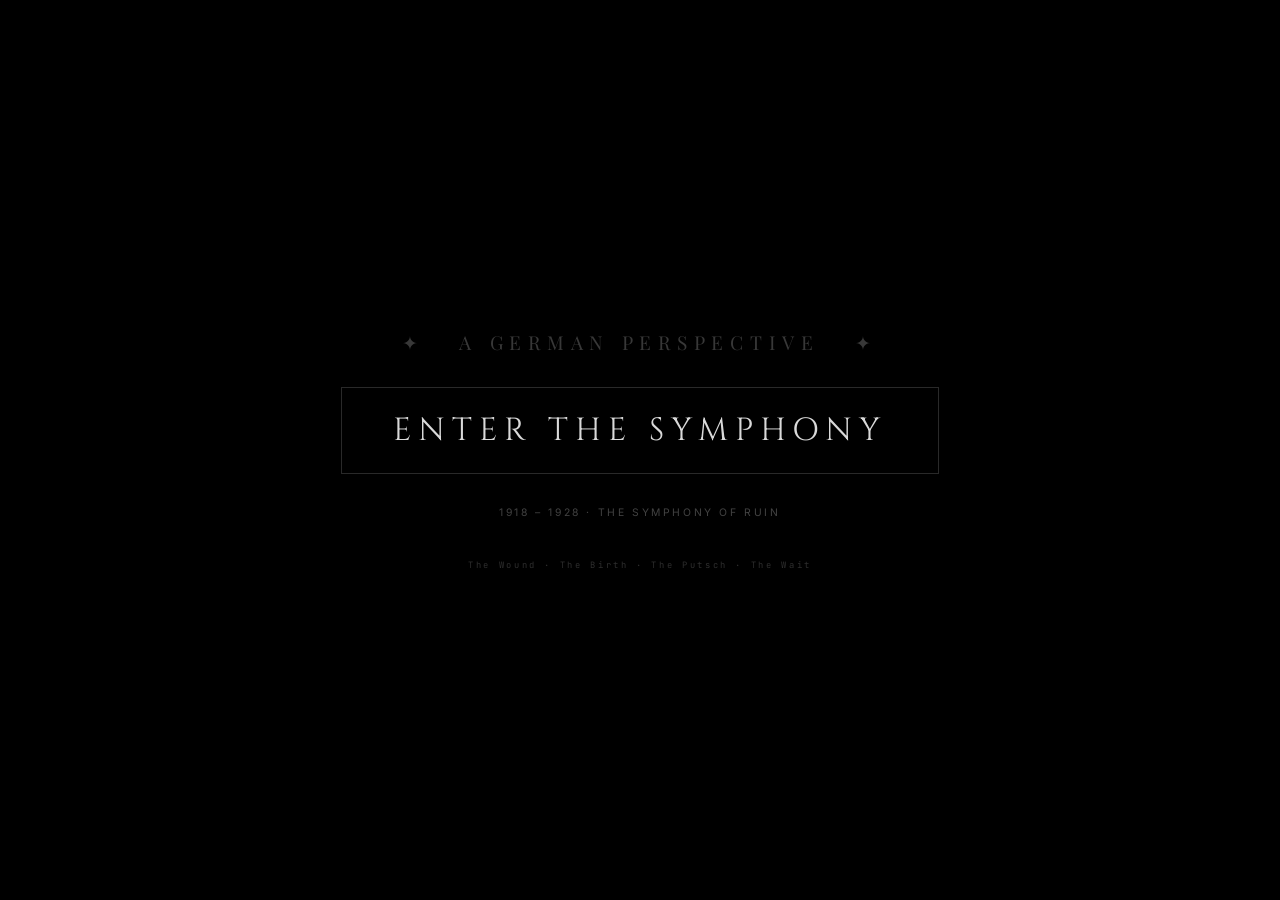
==== commit 7f9af751: "Update index.html" ====
--- a/index.html
+++ b/index.html
@@ -1,5 +1,5 @@
 <!DOCTYPE html>
-<html lang="de">
+<html lang="en">
 <head>
     <meta charset="UTF-8">
     <meta name="viewport" content="width=device-width, initial-scale=1.0">
@@ -7,13 +7,15 @@
 
     <link rel="preconnect" href="https://fonts.googleapis.com">
     <link rel="preconnect" href="https://fonts.gstatic.com" crossorigin>
-    <link href="https://fonts.googleapis.com/css2?family=Cinzel:wght@400;500;600;700;800;900&family=Inter:wght@300;400;500;600;700&family=JetBrains+Mono:wght@300;400;500;700&family=Playfair+Display:ital,wght@0,400;0,700;1,400;1,700&display=swap" rel="stylesheet">
+    <link href="https://fonts.googleapis.com/css2?family=Cinzel:wght@400;500;600;700;800;900&family=Inter:wght@300;400;500;600;700&family=JetBrains+Mono:wght@300;400;500;700&family=Playfair+Display:ital,wght@0,400;0,700;1,400;1,700&family=Courier+Prime:ital,wght@0,400;0,700;1,400&display=swap" rel="stylesheet">
 
     <style>
         :root {
             --black: #000000;
             --white: #ffffff;
             --crimson: #cc0000;
+            --blood-red: #8b0000;
+            --fresh-blood: #e60000;
             --dark-red-1: #3b0000;
             --dark-red-2: #5b0000;
             --dark-red-3: #7a0000;
@@ -26,6 +28,7 @@
             --font-ui: 'Inter', 'Helvetica Neue', sans-serif;
             --font-mono: 'JetBrains Mono', 'Courier New', monospace;
             --font-display: 'Playfair Display', 'Georgia', serif;
+            --font-typewriter: 'Courier Prime', 'Courier New', monospace;
             --transition-smooth: cubic-bezier(0.4, 0.0, 0.2, 1);
             --transition-sharp: cubic-bezier(0.6, 0.0, 0.4, 1);
             --transition-glitch: cubic-bezier(0.85, 0.0, 0.15, 1);
@@ -62,6 +65,17 @@
             overflow: hidden;
         }
 
+        /* ── PROCEDURAL CANVAS BACKGROUND (Video Fallback) ── */
+        #procedural-bg-canvas {
+            position: absolute;
+            inset: 0;
+            z-index: 1;
+            opacity: 1;
+            pointer-events: none;
+            filter: contrast(1.15) brightness(0.65) grayscale(0.4);
+            mix-blend-mode: normal;
+        }
+
         /* ── VIDEO LAYERS ── */
         .video-layer {
             position: absolute;
@@ -90,6 +104,21 @@
             mix-blend-mode: normal;
             display: block;
             background: #000;
+        }
+        .video-layer .video-fallback-poster {
+            position: absolute;
+            inset: 0;
+            display: flex;
+            align-items: center;
+            justify-content: center;
+            background: #000;
+            pointer-events: none;
+            z-index: 0;
+        }
+        .video-layer .video-fallback-poster svg {
+            width: 100%;
+            height: 100%;
+            opacity: 0.7;
         }
 
         @keyframes chromaticAberration {
@@ -172,7 +201,7 @@
             transition: height 0.8s var(--transition-sharp);
         }
 
-        /* ── LIGHT LEAKS (VERY SUBTLE & BLURRY) ── */
+        /* ── LIGHT LEAKS ── */
         .light-leak {
             position: fixed;
             inset: 0;
@@ -213,12 +242,24 @@
             height: 100%;
             position: relative;
             overflow: hidden;
+            background: #000;
         }
         .split-left video {
             width: 100%;
             height: 100%;
             object-fit: cover;
             filter: grayscale(0.25) contrast(1.15) brightness(0.7);
+            background: #000;
+        }
+        .split-left .video-fallback-poster {
+            position: absolute;
+            inset: 0;
+            display: flex;
+            align-items: center;
+            justify-content: center;
+            background: #000;
+            pointer-events: none;
+            z-index: 0;
         }
         .split-right {
             width: 40%;
@@ -329,8 +370,13 @@
             display: flex;
             align-items: center;
             justify-content: center;
-            background: rgba(20, 10, 5, 0.8);
-            border: 2px dashed rgba(255, 255, 255, 0.08);
+            background: rgba(30, 18, 10, 0.85);
+            border: 2px dashed rgba(180, 150, 120, 0.15);
+            min-height: 60px;
+        }
+        .image-overlay .fallback-svg svg {
+            width: 90%;
+            height: 90%;
         }
         .overlay-iron-cross {
             top: 12%;
@@ -414,6 +460,29 @@
             font-weight: 400;
             text-transform: uppercase;
         }
+        /* ── BLOODY WORDS IN QUOTES ── */
+        .bloody {
+            color: var(--fresh-blood);
+            text-shadow: 0 0 8px rgba(230, 0, 0, 0.7), 0 0 20px rgba(180, 0, 0, 0.5), 0 0 2px rgba(0, 0, 0, 0.9);
+            letter-spacing: 0.08em;
+            font-weight: 700;
+            animation: bloodyPulse 2.5s ease-in-out infinite;
+        }
+        @keyframes bloodyPulse {
+            0%,
+            100% {
+                color: var(--fresh-blood);
+                text-shadow: 0 0 8px rgba(230, 0, 0, 0.7), 0 0 20px rgba(180, 0, 0, 0.5);
+            }
+            35% {
+                color: #ff1a1a;
+                text-shadow: 0 0 14px rgba(255, 0, 0, 0.9), 0 0 30px rgba(200, 0, 0, 0.7);
+            }
+            70% {
+                color: #cc0000;
+                text-shadow: 0 0 6px rgba(200, 0, 0, 0.5), 0 0 16px rgba(150, 0, 0, 0.4);
+            }
+        }
         .quote-m1 {
             bottom: 18%;
             left: 50%;
@@ -465,6 +534,26 @@
         .inflation-counter.visible {
             opacity: 0.70;
         }
+        .inflation-counter.bloody-active .inflation-value {
+            color: var(--fresh-blood) !important;
+            text-shadow: 0 0 18px rgba(230, 0, 0, 0.8), 0 0 35px rgba(180, 0, 0, 0.6), 0 0 4px rgba(0, 0, 0, 0.9) !important;
+            animation: inflationBloodyPulse 1.8s ease-in-out infinite;
+        }
+        .inflation-counter.bloody-active .inflation-label {
+            color: rgba(255, 80, 60, 0.75) !important;
+        }
+        @keyframes inflationBloodyPulse {
+            0%,
+            100% {
+                text-shadow: 0 0 18px rgba(230, 0, 0, 0.8), 0 0 35px rgba(180, 0, 0, 0.6);
+            }
+            40% {
+                text-shadow: 0 0 28px rgba(255, 30, 30, 1), 0 0 50px rgba(220, 0, 0, 0.9), 0 0 8px rgba(255, 0, 0, 0.5);
+            }
+            75% {
+                text-shadow: 0 0 14px rgba(200, 0, 0, 0.6), 0 0 25px rgba(140, 0, 0, 0.4);
+            }
+        }
         .inflation-counter-top {
             top: 8%;
             left: 5%;
@@ -484,6 +573,58 @@
             display: block;
             font-size: clamp(0.8rem, 1.8vw, 1.3rem);
             font-weight: 500;
+            transition: color 0.8s var(--transition-smooth), text-shadow 0.8s var(--transition-smooth);
+        }
+
+        /* ── HISTORICAL COMMENTARY (TYPEWRITER) ── */
+        .historical-commentary {
+            position: fixed;
+            bottom: 12%;
+            left: 50%;
+            transform: translateX(-50%);
+            z-index: 12;
+            pointer-events: none;
+            opacity: 0;
+            transition: opacity 0.8s var(--transition-smooth);
+            font-family: var(--font-typewriter);
+            font-size: clamp(0.55rem, 0.9vw, 0.7rem);
+            letter-spacing: 0.04em;
+            color: rgba(220, 210, 190, 0.75);
+            text-align: center;
+            width: 85%;
+            max-width: 750px;
+            line-height: 1.6;
+            background: rgba(0, 0, 0, 0.5);
+            padding: 0.7rem 1.2rem;
+            border-left: 1px solid rgba(255, 255, 255, 0.08);
+            border-right: 1px solid rgba(255, 255, 255, 0.08);
+            min-height: 2.5rem;
+        }
+        .historical-commentary.visible {
+            opacity: 0.72;
+        }
+        .historical-commentary .cursor-blink {
+            display: inline-block;
+            width: 6px;
+            height: 1em;
+            background: rgba(220, 200, 170, 0.6);
+            margin-left: 2px;
+            animation: cursorBlink 0.7s step-end infinite;
+            vertical-align: text-bottom;
+        }
+        @keyframes cursorBlink {
+            0%,
+            100% {
+                opacity: 1;
+            }
+            50% {
+                opacity: 0;
+            }
+        }
+        .historical-commentary .commentary-date {
+            color: rgba(200, 170, 130, 0.7);
+            font-weight: 700;
+            letter-spacing: 0.1em;
         }
 
         /* ── DATE STAMPS ── */
@@ -515,7 +656,7 @@
             left: 4%;
         }
 
-        /* ── SWASTIKA FRAGMENTS: CLEAR, BROKEN PIECES ── */
+        /* ── SWASTIKA FRAGMENTS ── */
         .swastika-fragment {
             position: absolute;
             z-index: 3;
@@ -552,7 +693,6 @@
             }
         }
 
-        /* Fragment 1: Top-right ~28vw, jagged clip shows top-right portion */
         .fragment-1 {
             top: -6%;
             right: -4%;
@@ -565,8 +705,6 @@
         .fragment-1 svg path {
             fill: var(--dark-red-1);
         }
-
-        /* Fragment 2: Top-right larger ~35vw, different jagged break */
         .fragment-2 {
             top: -8%;
             right: -6%;
@@ -579,8 +717,6 @@
         .fragment-2 svg path {
             fill: var(--dark-red-2);
         }
-
-        /* Fragment 3: Bottom-left ~30vw, jagged break on top-right */
         .fragment-3 {
             bottom: -10%;
             left: -8%;
@@ -593,8 +729,6 @@
         .fragment-3 svg path {
             fill: var(--dark-red-3);
         }
-
-        /* Fragment 4: Top-left ghost ~38vw, very faint grey, jagged */
         .fragment-4 {
             top: -12%;
             left: -10%;
@@ -982,6 +1116,11 @@
             .light-leak {
                 filter: blur(40px);
             }
+            .historical-commentary {
+                bottom: 16%;
+                font-size: 0.5rem;
+                padding: 0.5rem 0.8rem;
+            }
         }
         @media (max-width: 480px) {
             .quote-german {
@@ -1017,18 +1156,26 @@
                 max-width: 160px;
                 max-height: 160px;
             }
+            .historical-commentary {
+                bottom: 18%;
+                font-size: 0.45rem;
+                width: 92%;
+            }
         }
     </style>
 </head>
 <body>
 
     <div class="symphony-container" id="symphonyContainer">
+
+        <!-- ── Procedural Background Canvas (Video Fallback) ── -->
+        <canvas id="procedural-bg-canvas"></canvas>
 
         <!-- ── Video Layer: Movement 1 ── -->
         <div class="video-layer" id="videoLayer1" data-movement="1">
             <video id="video1" loop muted playsinline preload="auto"
             src="assets/videos/movement1-wound.mp4"
-            poster="data:image/svg+xml,%3Csvg xmlns='http://www.w3.org/2000/svg' width='1920' height='1080'%3E%3Cdefs%3E%3CradialGradient id='g' cx='40%25' cy='35%25'%3E%3Cstop offset='0%25' stop-color='%231a0a05'/%3E%3Cstop offset='100%25' stop-color='%23000000'/%3E%3C/radialGradient%3E%3C/defs%3E%3Crect fill='url(%23g)' width='1920' height='1080'/%3E%3Ctext x='960' y='540' text-anchor='middle' fill='%23332220' font-family='serif' font-size='24'%3E1918 · Die Wunde%3C/text%3E%3C/svg%3E">
+            poster="data:image/svg+xml,%3Csvg xmlns='http://www.w3.org/2000/svg' width='1920' height='1080'%3E%3Cdefs%3E%3CradialGradient id='g' cx='40%25' cy='35%25'%3E%3Cstop offset='0%25' stop-color='%231a0a05'/%3E%3Cstop offset='100%25' stop-color='%23000000'/%3E%3C/radialGradient%3E%3C/defs%3E%3Crect fill='url(%23g)' width='1920' height='1080'/%3E%3Ctext x='960' y='540' text-anchor='middle' fill='%23332220' font-family='serif' font-size='24'%3E1918 · The Wound%3C/text%3E%3C/svg%3E">
         </video>
     </div>
 
@@ -1036,7 +1183,7 @@
     <div class="video-layer" id="videoLayer2" data-movement="2">
         <video id="video2" loop muted playsinline preload="auto"
         src="assets/videos/movement2-birth.mp4"
-        poster="data:image/svg+xml,%3Csvg xmlns='http://www.w3.org/2000/svg' width='1920' height='1080'%3E%3Cdefs%3E%3CradialGradient id='g' cx='60%25' cy='40%25'%3E%3Cstop offset='0%25' stop-color='%23100808'/%3E%3Cstop offset='100%25' stop-color='%23000000'/%3E%3C/radialGradient%3E%3C/defs%3E%3Crect fill='url(%23g)' width='1920' height='1080'/%3E%3Ctext x='960' y='540' text-anchor='middle' fill='%23441a1a' font-family='serif' font-size='24'%3E1920 · Die Geburt%3C/text%3E%3C/svg%3E">
+        poster="data:image/svg+xml,%3Csvg xmlns='http://www.w3.org/2000/svg' width='1920' height='1080'%3E%3Cdefs%3E%3CradialGradient id='g' cx='60%25' cy='40%25'%3E%3Cstop offset='0%25' stop-color='%23100808'/%3E%3Cstop offset='100%25' stop-color='%23000000'/%3E%3C/radialGradient%3E%3C/defs%3E%3Crect fill='url(%23g)' width='1920' height='1080'/%3E%3Ctext x='960' y='540' text-anchor='middle' fill='%23441a1a' font-family='serif' font-size='24'%3E1920 · The Birth%3C/text%3E%3C/svg%3E">
     </video>
 </div>
 
@@ -1044,7 +1191,7 @@
 <div class="video-layer" id="videoLayer3" data-movement="3">
     <video id="video3" loop muted playsinline preload="auto"
     src="assets/videos/movement3-putsch.mp4"
-    poster="data:image/svg+xml,%3Csvg xmlns='http://www.w3.org/2000/svg' width='1920' height='1080'%3E%3Cdefs%3E%3CradialGradient id='g' cx='50%25' cy='50%25'%3E%3Cstop offset='0%25' stop-color='%23150a05'/%3E%3Cstop offset='100%25' stop-color='%23000000'/%3E%3C/radialGradient%3E%3C/defs%3E%3Crect fill='url(%23g)' width='1920' height='1080'/%3E%3Ctext x='960' y='540' text-anchor='middle' fill='%23552215' font-family='serif' font-size='24'%3E1923 · Der Putsch%3C/text%3E%3C/svg%3E">
+    poster="data:image/svg+xml,%3Csvg xmlns='http://www.w3.org/2000/svg' width='1920' height='1080'%3E%3Cdefs%3E%3CradialGradient id='g' cx='50%25' cy='50%25'%3E%3Cstop offset='0%25' stop-color='%23150a05'/%3E%3Cstop offset='100%25' stop-color='%23000000'/%3E%3C/radialGradient%3E%3C/defs%3E%3Crect fill='url(%23g)' width='1920' height='1080'/%3E%3Ctext x='960' y='540' text-anchor='middle' fill='%23552215' font-family='serif' font-size='24'%3E1923 · The Putsch%3C/text%3E%3C/svg%3E">
 </video>
 </div>
 
@@ -1052,7 +1199,7 @@
 <div class="video-layer" id="videoLayer4" data-movement="4">
     <video id="video4" loop muted playsinline preload="auto"
     src="assets/videos/movement4-lean-years.mp4"
-    poster="data:image/svg+xml,%3Csvg xmlns='http://www.w3.org/2000/svg' width='1920' height='1080'%3E%3Cdefs%3E%3CradialGradient id='g' cx='45%25' cy='55%25'%3E%3Cstop offset='0%25' stop-color='%23101010'/%3E%3Cstop offset='100%25' stop-color='%23000000'/%3E%3C/radialGradient%3E%3C/defs%3E%3Crect fill='url(%23g)' width='1920' height='1080'/%3E%3Ctext x='960' y='540' text-anchor='middle' fill='%23333333' font-family='serif' font-size='24'%3E1924–1928 · Die Wartezeit%3C/text%3E%3C/svg%3E">
+    poster="data:image/svg+xml,%3Csvg xmlns='http://www.w3.org/2000/svg' width='1920' height='1080'%3E%3Cdefs%3E%3CradialGradient id='g' cx='45%25' cy='55%25'%3E%3Cstop offset='0%25' stop-color='%23101010'/%3E%3Cstop offset='100%25' stop-color='%23000000'/%3E%3C/radialGradient%3E%3C/defs%3E%3Crect fill='url(%23g)' width='1920' height='1080'/%3E%3Ctext x='960' y='540' text-anchor='middle' fill='%23333333' font-family='serif' font-size='24'%3E1924–1928 · The Wait%3C/text%3E%3C/svg%3E">
 </video>
 </div>
 
@@ -1065,22 +1212,22 @@
     </video>
 </div>
 <div class="split-right">
-    <span class="election-title">Reichstagswahlen</span>
+    <span class="election-title">Parliamentary Elections</span>
     <div class="election-bars">
         <div class="election-bar-group" id="barGroup1">
-            <span class="election-bar-label">Mai 1924</span>
+            <span class="election-bar-label">May 1924</span>
             <div class="election-bar-track"><div class="election-bar-fill fill-1924may" id="barFill1"></div></div>
-            <span class="election-bar-percent">6,5% — NSDAP</span>
+            <span class="election-bar-percent">6.5% — NSDAP</span>
         </div>
         <div class="election-bar-group" id="barGroup2">
-            <span class="election-bar-label">Dezember 1924</span>
+            <span class="election-bar-label">December 1924</span>
             <div class="election-bar-track"><div class="election-bar-fill fill-1924dec" id="barFill2"></div></div>
-            <span class="election-bar-percent">3,0% — NSDAP</span>
+            <span class="election-bar-percent">3.0% — NSDAP</span>
         </div>
         <div class="election-bar-group" id="barGroup3">
-            <span class="election-bar-label">Mai 1928</span>
+            <span class="election-bar-label">May 1928</span>
             <div class="election-bar-track"><div class="election-bar-fill fill-1928" id="barFill3"></div></div>
-            <span class="election-bar-percent">2,6% — NSDAP</span>
+            <span class="election-bar-percent">2.6% — NSDAP</span>
         </div>
     </div>
 </div>
@@ -1088,75 +1235,80 @@
 
 <!-- ── Image Overlays ── -->
 <div class="image-overlay overlay-iron-cross" id="overlayIronCross">
-    <img src="assets/images/iron-cross-torn.png" alt="Torn Iron Cross"
-    onerror="this.parentElement.innerHTML='<div class=\'fallback-svg\'><svg viewBox=\'0 0 100 100\' xmlns=\'http://www.w3.org/2000/svg\'><rect x=\'30\' y=\'10\' width=\'40\' height=\'80\' fill=\'%233a2010\' opacity=\'0.6\'/><rect x=\'10\' y=\'30\' width=\'80\' height=\'40\' fill=\'%233a2010\' opacity=\'0.6\'/><line x1=\'50\' y1=\'10\' x2=\'50\' y2=\'90\' stroke=\'%23554433\' stroke-width=\'1\' stroke-dasharray=\'3,5\'/><line x1=\'10\' y1=\'50\' x2=\'90\' y2=\'50\' stroke=\'%23554433\' stroke-width=\'1\' stroke-dasharray=\'3,5\'/></svg></div>'">
+    <img src="assets/images/iron-cross-torn.png" alt="Torn Iron Cross" loading="eager"
+    onerror="this.parentElement.innerHTML='<div class=\'fallback-svg\'><svg viewBox=\'0 0 100 100\' xmlns=\'http://www.w3.org/2000/svg\'><rect x=\'30\' y=\'10\' width=\'40\' height=\'80\' fill=\'%235a3a20\' opacity=\'0.7\' rx=\'2\'/><rect x=\'10\' y=\'30\' width=\'80\' height=\'40\' fill=\'%235a3a20\' opacity=\'0.7\' rx=\'2\'/><line x1=\'50\' y1=\'10\' x2=\'50\' y2=\'90\' stroke=\'%23886644\' stroke-width=\'1.5\' stroke-dasharray=\'4,6\'/><line x1=\'10\' y1=\'50\' x2=\'90\' y2=\'50\' stroke=\'%23886644\' stroke-width=\'1.5\' stroke-dasharray=\'4,6\'/><text x=\'50\' y=\'96\' text-anchor=\'middle\' fill=\'%23997755\' font-size=\'8\' font-family=\'serif\'>EISERNES KREUZ</text></svg></div>'">
 </div>
 <div class="image-overlay overlay-starving-child" id="overlayStarvingChild">
-    <img src="assets/images/starving-child-berlin-1919.jpg" alt="Starving child, Berlin 1919"
-    onerror="this.parentElement.innerHTML='<div class=\'fallback-svg\' style=\'aspect-ratio:3/4;\'><svg viewBox=\'0 0 60 80\' xmlns=\'http://www.w3.org/2000/svg\'><rect fill=\'%231a1008\' width=\'60\' height=\'80\' rx=\'2\'/><circle cx=\'30\' cy=\'32\' r=\'14\' fill=\'%232a1a10\' opacity=\'0.7\'/><rect x=\'18\' y=\'48\' width=\'24\' height=\'20\' fill=\'%232a1a10\' opacity=\'0.5\' rx=\'3\'/><text x=\'30\' y=\'72\' text-anchor=\'middle\' fill=\'%23443322\' font-size=\'5\' font-family=\'serif\'>1919</text></svg></div>'">
+    <img src="assets/images/starving-child-berlin-1919.jpg" alt="Starving child, Berlin 1919" loading="eager"
+    onerror="this.parentElement.innerHTML='<div class=\'fallback-svg\' style=\'aspect-ratio:3/4;\'><svg viewBox=\'0 0 60 80\' xmlns=\'http://www.w3.org/2000/svg\'><rect fill=\'%231a1008\' width=\'60\' height=\'80\' rx=\'2\'/><circle cx=\'30\' cy=\'30\' r=\'16\' fill=\'%233a2215\' opacity=\'0.8\'/><rect x=\'16\' y=\'48\' width=\'28\' height=\'22\' fill=\'%233a2215\' opacity=\'0.6\' rx=\'4\'/><text x=\'30\' y=\'74\' text-anchor=\'middle\' fill=\'%23775533\' font-size=\'6\' font-family=\'serif\'>BERLIN · 1919</text><text x=\'30\' y=\'20\' text-anchor=\'middle\' fill=\'%23996644\' font-size=\'5\' font-family=\'sans-serif\'>HUNGER</text></svg></div>'">
 </div>
 <div class="image-overlay overlay-putsch-medal" id="overlayPutschMedal">
-    <img src="assets/images/broken-putsch-medal.png" alt="Broken Putsch Medal"
-    onerror="this.parentElement.innerHTML='<div class=\'fallback-svg\'><svg viewBox=\'0 0 100 100\' xmlns=\'http://www.w3.org/2000/svg\'><circle cx=\'50\' cy=\'50\' r=\'40\' fill=\'none\' stroke=\'%23553322\' stroke-width=\'2\' stroke-dasharray=\'8,4\'/><circle cx=\'50\' cy=\'50\' r=\'28\' fill=\'%232a1510\' opacity=\'0.6\'/><text x=\'50\' y=\'54\' text-anchor=\'middle\' fill=\'%23886644\' font-size=\'10\' font-family=\'serif\'>✕</text><line x1=\'22\' y1=\'22\' x2=\'78\' y2=\'78\' stroke=\'%23554433\' stroke-width=\'1\'/></svg></div>'">
+    <img src="assets/images/broken-putsch-medal.png" alt="Broken Putsch Medal" loading="eager"
+    onerror="this.parentElement.innerHTML='<div class=\'fallback-svg\'><svg viewBox=\'0 0 100 100\' xmlns=\'http://www.w3.org/2000/svg\'><circle cx=\'50\' cy=\'50\' r=\'42\' fill=\'none\' stroke=\'%23774433\' stroke-width=\'2.5\' stroke-dasharray=\'10,5\'/><circle cx=\'50\' cy=\'50\' r=\'30\' fill=\'%233a1a10\' opacity=\'0.7\'/><text x=\'50\' y=\'55\' text-anchor=\'middle\' fill=\'%23aa6644\' font-size=\'14\' font-family=\'serif\' font-weight=\'bold\'>✕</text><line x1=\'20\' y1=\'20\' x2=\'80\' y2=\'80\' stroke=\'%23774433\' stroke-width=\'1.5\'/><text x=\'50\' y=\'90\' text-anchor=\'middle\' fill=\'%23886644\' font-size=\'6\' font-family=\'sans-serif\'>PUTSCH 1923</text></svg></div>'">
 </div>
 <div class="image-overlay overlay-election-poster" id="overlayElectionPoster">
-    <img src="assets/images/election-poster-1928.jpg" alt="NSDAP election poster 1928"
-    onerror="this.parentElement.innerHTML='<div class=\'fallback-svg\' style=\'aspect-ratio:2/3;\'><svg viewBox=\'0 0 40 60\' xmlns=\'http://www.w3.org/2000/svg\'><rect fill=\'%231a1510\' width=\'40\' height=\'60\' rx=\'1\'/><rect x=\'5\' y=\'10\' width=\'30\' height=\'25\' fill=\'%232a2018\' opacity=\'0.5\'/><rect x=\'8\' y=\'40\' width=\'24\' height=\'3\' fill=\'%23443322\' opacity=\'0.6\'/><rect x=\'10\' y=\'46\' width=\'20\' height=\'2\' fill=\'%23443322\' opacity=\'0.4\'/><text x=\'20\' y=\'56\' text-anchor=\'middle\' fill=\'%23554433\' font-size=\'3\' font-family=\'sans-serif\'>WAHL 1928</text></svg></div>'">
+    <img src="assets/images/election-poster-1928.jpg" alt="NSDAP election poster 1928" loading="eager"
+    onerror="this.parentElement.innerHTML='<div class=\'fallback-svg\' style=\'aspect-ratio:2/3;\'><svg viewBox=\'0 0 40 60\' xmlns=\'http://www.w3.org/2000/svg\'><rect fill=\'%231a1510\' width=\'40\' height=\'60\' rx=\'2\'/><rect x=\'5\' y=\'10\' width=\'30\' height=\'25\' fill=\'%233a2820\' opacity=\'0.6\' rx=\'1\'/><rect x=\'8\' y=\'40\' width=\'24\' height=\'3\' fill=\'%23664433\' opacity=\'0.7\' rx=\'1\'/><rect x=\'10\' y=\'46\' width=\'20\' height=\'2\' fill=\'%23664433\' opacity=\'0.5\' rx=\'1\'/><text x=\'20\' y=\'56\' text-anchor=\'middle\' fill=\'%23886644\' font-size=\'3.5\' font-family=\'sans-serif\' font-weight=\'bold\'>WAHL 1928</text></svg></div>'">
 </div>
 <div class="image-overlay overlay-map-versailles" id="overlayMapVersailles">
-    <img src="assets/images/versailles-territory-loss.png" alt="Versailles Territory Loss Map"
+    <img src="assets/images/versailles-territory-loss.png" alt="Versailles Territory Loss Map" loading="eager"
     onerror="this.parentElement.style.display='none'">
 </div>
 
-<!-- ── Quote Overlays ── -->
+<!-- ── Quote Overlays (with bloody words) ── -->
 <div class="quote-overlay quote-m1" id="quoteM1">
-    <span class="quote-german">"Wir sind besiegt. Aber nicht ehrenhaft."</span>
-    <span class="quote-english">"We are defeated. But not with honor."</span>
-    <span class="quote-attribution">— Anonymer Veteran, 1918</span>
+    <span class="quote-german">"Wir sind <span class="bloody">besiegt</span>. Aber nicht ehrenhaft."</span>
+    <span class="quote-english">"We are <span class="bloody">defeated</span>. But not with honor."</span>
+    <span class="quote-attribution">— Anonymous Veteran, 1918</span>
 </div>
 <div class="quote-overlay quote-m2" id="quoteM2">
-    <span class="quote-german">"Was wir brauchen, ist eine Religion der Politik."</span>
-    <span class="quote-english">"What we need is a religion of politics."</span>
+    <span class="quote-german">"Was wir brauchen, ist eine <span class="bloody">Religion der Politik</span>."</span>
+    <span class="quote-english">"What we need is a <span class="bloody">religion of politics</span>."</span>
     <span class="quote-attribution">— Alfred Rosenberg, 1921</span>
 </div>
 <div class="quote-overlay quote-m3" id="quoteM3">
-    <span class="quote-german">"Sie können uns richten. Wir werden uns vor der Geschichte rechtfertigen."</span>
-    <span class="quote-english">"You may judge us. History will justify us."</span>
-    <span class="quote-attribution">— Adolf Hitler, Prozess 1924</span>
+    <span class="quote-german">"Sie können uns <span class="bloody">richten</span>. Wir werden uns vor der Geschichte rechtfertigen."</span>
+    <span class="quote-english">"You may <span class="bloody">judge</span> us. History will justify us."</span>
+    <span class="quote-attribution">— Adolf Hitler, Trial 1924</span>
 </div>
 <div class="quote-overlay quote-m4" id="quoteM4">
-    <span class="quote-german">"Wir müssen warten. Das System tötet sich selbst."</span>
-    <span class="quote-english">"We must wait. The system will kill itself."</span>
-    <span class="quote-attribution">— Joseph Goebbels, Tagebuch 1926</span>
+    <span class="quote-german">"Wir müssen warten. Das System <span class="bloody">tötet</span> sich selbst."</span>
+    <span class="quote-english">"We must wait. The system will <span class="bloody">kill</span> itself."</span>
+    <span class="quote-attribution">— Joseph Goebbels, Diary 1926</span>
+</div>
+
+<!-- ── Historical Commentary (Typewriter) ── -->
+<div class="historical-commentary" id="historicalCommentary">
+    <span class="commentary-text" id="commentaryText"></span><span class="cursor-blink" id="commentaryCursor"></span>
 </div>
 
 <!-- ── Inflation Counter ── -->
 <div class="inflation-counter inflation-counter-top" id="inflationCounter">
-    <span class="inflation-label">1 US-Dollar =</span>
+    <span class="inflation-label">1 US Dollar =</span>
     <span class="inflation-value" id="inflationValue">4,20 Mark</span>
 </div>
 
 <!-- ── Date Stamps ── -->
 <div class="date-stamp date-stamp-bottom-right" id="dateStamp1">November 1918</div>
-<div class="date-stamp date-stamp-top-left" id="dateStamp2">Februar 1920</div>
+<div class="date-stamp date-stamp-top-left" id="dateStamp2">February 1920</div>
 <div class="date-stamp date-stamp-bottom-right" id="dateStamp3">November 1923</div>
-<div class="date-stamp date-stamp-top-left" id="dateStamp4">Mai 1928</div>
+<div class="date-stamp date-stamp-top-left" id="dateStamp4">May 1928</div>
 
 <!-- ── News Ticker ── -->
 <div class="news-ticker" id="newsTicker">
     <span class="news-ticker-inner" id="newsTickerInner">
-        Waffenstillstand · Kaiser dankt ab · Republik ausgerufen · Spartakusaufstand · Versailler Vertrag · Dolchstoßlegende · Kapp-Putsch · Ruhrbesetzung · Hyperinflation · Hitler-Putsch · Haft in Landsberg · Mein Kampf · Goldene Zwanziger · Locarno-Vertrag · Völkerbund · Dawes-Plan · Young-Plan · Weltwirtschaftskrise naht
+        Armistice · Kaiser Abdicates · Republic Proclaimed · Spartacist Uprising · Treaty of Versailles · Stab-in-the-back Myth · Kapp Putsch · Occupation of the Ruhr · Hyperinflation · Hitler Putsch · Landsberg Imprisonment · Mein Kampf · Golden Twenties · Locarno Treaties · League of Nations · Dawes Plan · Young Plan · Global Crash Looms
         &nbsp;&nbsp;&nbsp;●&nbsp;&nbsp;&nbsp;
-        Waffenstillstand · Kaiser dankt ab · Republik ausgerufen · Spartakusaufstand · Versailler Vertrag · Dolchstoßlegende · Kapp-Putsch · Ruhrbesetzung · Hyperinflation · Hitler-Putsch · Haft in Landsberg · Mein Kampf · Goldene Zwanziger · Locarno-Vertrag · Völkerbund · Dawes-Plan · Young-Plan · Weltwirtschaftskrise naht
+        Armistice · Kaiser Abdicates · Republic Proclaimed · Spartacist Uprising · Treaty of Versailles · Stab-in-the-back Myth · Kapp Putsch · Occupation of the Ruhr · Hyperinflation · Hitler Putsch · Landsberg Imprisonment · Mein Kampf · Golden Twenties · Locarno Treaties · League of Nations · Dawes Plan · Young Plan · Global Crash Looms
     </span>
 </div>
 
-<!-- ── Light Leaks (subtle & blurry) ── -->
+<!-- ── Light Leaks ── -->
 <div class="light-leak orange" id="lightLeakOrange"></div>
 <div class="light-leak white" id="lightLeakWhite"></div>
 <div class="light-leak amber" id="lightLeakAmber"></div>
 
-<!-- ── Swastika Fragments: Clear broken pieces ── -->
+<!-- ── Swastika Fragments ── -->
 <div class="swastika-fragment fragment-1" id="fragment1">
     <svg viewBox="0 0 200 200" xmlns="http://www.w3.org/2000/svg">
         <g transform="rotate(45, 100, 100)">
@@ -1219,7 +1371,7 @@
 <canvas id="film-grain-canvas"></canvas>
 
 <!-- ── Pause Indicator ── -->
-<div class="pause-indicator" id="pauseIndicator">⏸ Pausiert</div>
+<div class="pause-indicator" id="pauseIndicator">⏸ Paused</div>
 
 <!-- ── End State ── -->
 <div class="end-state" id="endState">
@@ -1236,25 +1388,25 @@
         </svg>
     </div>
     <div class="end-text-container" id="endTextContainer">
-        <p class="end-main-text">1929. Die Weltwirtschaft erzittert.<br>Die kleine Partei wartet.</p>
-        <p class="end-quote-text">"Es war nicht die Schuld des deutschen Volkes –<br>es war die Schuld der Verhältnisse."</p>
-        <p class="end-attribution">— Zeitgenössische Stimme, 1928</p>
+        <p class="end-main-text">1929. The world economy trembles.<br>The small party waits.</p>
+        <p class="end-quote-text">"It was not the fault of the German people —<br>it was the fault of circumstances."</p>
+        <p class="end-attribution">— Contemporary Voice, 1928</p>
         <p class="end-quote-text" style="margin-top:1.5rem;">"It was not the fault of the German people –<br>it was the fault of the circumstances."</p>
         <p class="end-attribution">— Contemporary voice, 1928</p>
     </div>
-    <div class="end-enter-hint" id="endEnterHint">Drücke eine beliebige Taste, um die Chronik zu betreten</div>
+    <div class="end-enter-hint" id="endEnterHint">Press any key to enter the timeline</div>
 </div>
 </div>
 
 <!-- ═══════════════ ENTER BUTTON ═══════════════ -->
 <div class="enter-symphony-wrapper" id="enterSymphonyWrapper">
     <div class="enter-symphony-inner">
-        <span class="enter-symphony-ornament">✦ &nbsp; Eine deutsche Perspektive &nbsp; ✦</span>
+        <span class="enter-symphony-ornament">✦ &nbsp; A German Perspective &nbsp; ✦</span>
         <button class="enter-symphony-btn" id="enterSymphonyBtn" aria-label="Enter Symphony">
-            Die Symphonie betreten
+            Enter the Symphony
         </button>
         <span class="enter-symphony-subtitle">1918 – 1928 · The Symphony of Ruin</span>
-        <span class="enter-symphony-era">Die Wunde · Die Geburt · Der Putsch · Die Wartezeit</span>
+        <span class="enter-symphony-era">The Wound · The Birth · The Putsch · The Wait</span>
     </div>
 </div>
 
@@ -1281,11 +1433,18 @@
                 this.grainCtx = this.grainCanvas.getContext('2d');
                 this.dustCanvas = document.getElementById('dust-motes-canvas');
                 this.dustCtx = this.dustCanvas.getContext('2d');
+                this.proceduralCanvas = document.getElementById('procedural-bg-canvas');
+                this.proceduralCtx = this.proceduralCanvas.getContext('2d');
                 this.letterboxTop = document.getElementById('letterboxTop');
                 this.letterboxBottom = document.getElementById('letterboxBottom');
                 this.lightLeakOrange = document.getElementById('lightLeakOrange');
                 this.lightLeakWhite = document.getElementById('lightLeakWhite');
                 this.lightLeakAmber = document.getElementById('lightLeakAmber');
+                this.historicalCommentary = document.getElementById('historicalCommentary');
+                this.commentaryText = document.getElementById('commentaryText');
+                this.commentaryCursor = document.getElementById('commentaryCursor');
+                this.inflationCounter = document.getElementById('inflationCounter');
+                this.inflationValue = document.getElementById('inflationValue');
 
                 this.videoLayers = {
                     1: document.getElementById('videoLayer1'),
@@ -1313,8 +1472,6 @@
                 this.quoteM3 = document.getElementById('quoteM3');
                 this.quoteM4 = document.getElementById('quoteM4');
 
-                this.inflationCounter = document.getElementById('inflationCounter');
-                this.inflationValue = document.getElementById('inflationValue');
                 this.dateStamp1 = document.getElementById('dateStamp1');
                 this.dateStamp2 = document.getElementById('dateStamp2');
                 this.dateStamp3 = document.getElementById('dateStamp3');
@@ -1353,6 +1510,7 @@
                 this.animationFrameId = null;
                 this.grainAnimId = null;
                 this.dustAnimId = null;
+                this.proceduralAnimId = null;
                 this.lastTapTime = 0;
                 this.fragmentFlickerTimers = [];
                 this.fragment4FlickerCount = 0;
@@ -1361,6 +1519,12 @@
                 this.lightLeakTimers = [];
                 this.dustParticles = [];
                 this.inflationAnimationId = null;
+                this.inflationLastFrameIndex = -1;
+                this.commentaryTimer = null;
+                this.commentaryTypingTimer = null;
+                this.videosLoaded = { 1: false, 2: false, 3: false, 4: false };
+                this.videoErrorCount = { 1: 0, 2: 0, 3: 0, 4: 0 };
+                this.proceduralHue = 0;
 
                 this.timeline = {
                     openingStart: 0,
@@ -1375,6 +1539,8 @@
                     movement1DateStampOut: 30.0,
                     movement1InflationIn: 8.0,
                     movement1InflationOut: 33.0,
+                    movement1CommentaryIn: 6.0,
+                    movement1CommentaryOut: 33.5,
                     movement1End: 34.0,
                     transition1: 35.0,
                     movement2Start: 35.5,
@@ -1382,6 +1548,8 @@
                     movement2QuoteOut: 55.0,
                     movement2DateStampIn: 36.0,
                     movement2DateStampOut: 58.0,
+                    movement2CommentaryIn: 37.0,
+                    movement2CommentaryOut: 59.5,
                     movement2End: 60.0,
                     transition2: 60.5,
                     movement3Start: 61.0,
@@ -1390,6 +1558,8 @@
                     movement3MedalOut: 88.0,
                     movement3DateStampIn: 62.0,
                     movement3DateStampOut: 93.0,
+                    movement3CommentaryIn: 63.0,
+                    movement3CommentaryOut: 94.5,
                     movement3End: 95.0,
                     transition3: 95.5,
                     movement4Start: 96.0,
@@ -1401,6 +1571,8 @@
                     movement4Bar1In: 100.0,
                     movement4Bar2In: 110.0,
                     movement4Bar3In: 120.0,
+                    movement4CommentaryIn: 98.5,
+                    movement4CommentaryOut: 139.0,
                     movement4End: 140.0,
                     newsTickerIn: 98.0,
                     endFreeze: 140.0,
@@ -1409,15 +1581,24 @@
                     endComplete: 152.0,
                 };
 
-                this.inflationData = [
-                    [8, 4.2],
-                    [12, 8.9],
-                    [16, 18],
-                    [20, 48],
-                    [24, 160],
-                    [27, 3500],
-                    [30, 4200000000000],
-                ];
+                this.commentaryData = {
+                    1: {
+                        text: 'November 1918: World War I ends. The Kaiser abdicates, the republic is proclaimed, and the peace terms leave Germany shaken and unstable.',
+                        date: '1918–1919'
+                    },
+                    2: {
+                        text: 'February 1920: In Munich, the party is renamed NSDAP. Hitler presents the 25-point program, and the movement stays small but grows louder.',
+                        date: '1920–1921'
+                    },
+                    3: {
+                        text: 'November 1923: Hyperinflation peaks at 4.2 trillion Mark per US Dollar. The Munich putsch fails, Hitler is jailed, and the trial gives him national attention.',
+                        date: '1923–1924'
+                    },
+                    4: {
+                        text: '1924–1928: During the "Golden Twenties," recovery returns and NSDAP vote shares stay low. Hitler reorganizes and waits for a larger crisis.',
+                        date: '1924–1928'
+                    },
+                };
 
                 this.runTimeline = this.runTimeline.bind(this);
                 this.togglePause = this.togglePause.bind(this);
@@ -1428,9 +1609,14 @@
                 this.initDustCanvas = this.initDustCanvas.bind(this);
                 this.animateDust = this.animateDust.bind(this);
                 this.initDustParticles = this.initDustParticles.bind(this);
+                this.initProceduralCanvas = this.initProceduralCanvas.bind(this);
+                this.animateProceduralBg = this.animateProceduralBg.bind(this);
                 this.scheduleLightLeaks = this.scheduleLightLeaks.bind(this);
                 this.triggerLightLeak = this.triggerLightLeak.bind(this);
                 this.animateInflation = this.animateInflation.bind(this);
+                this.typeCommentary = this.typeCommentary.bind(this);
+                this.clearCommentaryTyping = this.clearCommentaryTyping.bind(this);
+                this.handleVideoError = this.handleVideoError.bind(this);
 
                 this.init();
             }
@@ -1441,6 +1627,29 @@
                 this.initDustCanvas();
                 this.initDustParticles();
                 this.animateDust();
+                this.initProceduralCanvas();
+                this.animateProceduralBg();
+
+                // Setup video error handlers
+                Object.entries(this.videos).forEach(([num, video]) => {
+                    video.addEventListener('error', () => this.handleVideoError(parseInt(num)));
+                    video.addEventListener('loadeddata', () => {
+                        this.videosLoaded[parseInt(num)] = true;
+                        console.log(`Video ${num} loaded successfully`);
+                    });
+                    // Also try to detect if video has no source or failed silently
+                    video.addEventListener('stalled', () => {
+                        if (video.readyState < 2) {
+                            this.handleVideoError(parseInt(num));
+                        }
+                    });
+                });
+                if (this.video4split) {
+                    this.video4split.addEventListener('error', () => {
+                        console.log('Split video error - using fallback');
+                    });
+                }
+
                 this.enterBtn.addEventListener('click', () => this.startSymphony());
                 this.enterWrapper.addEventListener('click', (e) => {
                     if (e.target === this.enterWrapper || e.target.closest('.enter-symphony-inner'))
@@ -1453,7 +1662,82 @@
                 window.addEventListener('resize', () => {
                     this.initGrainCanvas();
                     this.initDustCanvas();
+                    this.initProceduralCanvas();
                 });
+            }
+
+            handleVideoError(movementNum) {
+                this.videoErrorCount[movementNum]++;
+                console.warn(`Video for movement ${movementNum} failed to load (attempt ${this.videoErrorCount[movementNum]}) — using procedural background fallback`);
+                // Make the procedural canvas more prominent for this movement
+                if (this.currentMovement === movementNum || !this.hasStarted) {
+                    this.proceduralCanvas.style.opacity = '1';
+                }
+            }
+
+            initProceduralCanvas() {
+                this.proceduralCanvas.width = window.innerWidth;
+                this.proceduralCanvas.height = window.innerHeight;
+                this.proceduralCanvas.style.opacity = '0.55';
+            }
+
+            animateProceduralBg() {
+                if (!this.proceduralCtx) return;
+                const ctx = this.proceduralCtx;
+                const w = this.proceduralCanvas.width;
+                const h = this.proceduralCanvas.height;
+                const t = performance.now() * 0.001;
+
+                // Slow drift of base hue
+                this.proceduralHue = (this.proceduralHue + 0.015) % 360;
+
+                // Dark ambient base
+                const baseGrad = ctx.createRadialGradient(w * 0.35, h * 0.4, w * 0.05, w * 0.5, h * 0.5, w * 0.9);
+                const hueShift = Math.sin(t * 0.3) * 15;
+                baseGrad.addColorStop(0,
+                    `hsl(${20 + hueShift}, 15%, 6%)`);
+                baseGrad.addColorStop(0.5,
+                    `hsl(${15 + hueShift}, 10%, 3%)`);
+                baseGrad.addColorStop(1, '#000000');
+                ctx.fillStyle = baseGrad;
+                ctx.fillRect(0, 0, w, h);
+
+                // Subtle shifting shadows/blobs
+                for (let i = 0; i < 4; i++) {
+                    const bx = w * (0.2 + Math.sin(t * 0.4 + i * 1.7) * 0.35);
+                    const by = h * (0.3 + Math.cos(t * 0.35 + i * 2.1) * 0.3);
+                    const br = Math.min(w, h) * (0.2 + Math.sin(t * 0.25 + i) * 0.12);
+                    const blobGrad = ctx.createRadialGradient(bx, by, br * 0.2, bx, by, br);
+                    blobGrad.addColorStop(0,
+                        `rgba(40,20,10,${0.08 + Math.sin(t + i) * 0.03})`);
+                    blobGrad.addColorStop(1, 'rgba(0,0,0,0)');
+                    ctx.fillStyle = blobGrad;
+                    ctx.fillRect(0, 0, w, h);
+                }
+
+                // Very subtle vertical streaks (simulating old film)
+                ctx.globalAlpha = 0.03;
+                for (let x = 0; x < w; x += 8 + Math.floor(Math.random() * 20)) {
+                    const streakHeight = 20 + Math.random() * h * 0.4;
+                    const streakY = Math.random() * h;
+                    ctx.fillStyle = Math.random() < 0.5 ? '#332211' : '#1a1008';
+                    ctx.fillRect(x, streakY, 1.5, streakHeight);
+                }
+                ctx.globalAlpha = 1;
+
+                // Occasional faint flicker patches
+                if (Math.random() < 0.12) {
+                    const fx = Math.random() * w;
+                    const fy = Math.random() * h;
+                    const fr = 80 + Math.random() * 300;
+                    const flickerGrad = ctx.createRadialGradient(fx, fy, 0, fx, fy, fr);
+                    flickerGrad.addColorStop(0, 'rgba(60,35,18,0.06)');
+                    flickerGrad.addColorStop(1, 'rgba(0,0,0,0)');
+                    ctx.fillStyle = flickerGrad;
+                    ctx.fillRect(0, 0, w, h);
+                }
+
+                this.proceduralAnimId = requestAnimationFrame(() => this.animateProceduralBg());
             }
 
             initGrainCanvas() {
@@ -1522,6 +1806,88 @@
                     ctx.fill();
                 });
                 this.dustAnimId = requestAnimationFrame(() => this.animateDust());
+            }
+
+            clearCommentaryTyping() {
+                if (this.commentaryTypingTimer) {
+                    clearInterval(this.commentaryTypingTimer);
+                    this.commentaryTypingTimer = null;
+                }
+                if (this.commentaryTimer) {
+                    clearTimeout(this.commentaryTimer);
+                    this.commentaryTimer = null;
+                }
+                this.commentaryText.textContent = '';
+                this.commentaryCursor.style.display = 'none';
+            }
+
+            typeCommentary(movementNum) {
+                this.clearCommentaryTyping();
+                const data = this.commentaryData[movementNum];
+                if (!data) return;
+                const fullText = data.text;
+                const dateStr = data.date;
+                let charIndex = 0;
+                this.historicalCommentary.classList.add('visible');
+                this.commentaryCursor.style.display = 'inline-block';
+                this.commentaryText.innerHTML = '<span class="commentary-date">[' + dateStr +
+                    ']</span> ';
+
+                const baseDelay = 28;
+                this.commentaryTypingTimer = setInterval(() => {
+                    if (this.isPaused) return;
+                    if (charIndex < fullText.length) {
+                        const char = fullText[charIndex];
+                        // Random variation in typing speed
+                        const extraDelay = (char === '.' || char === ',' || char === ';') ? 120 :
+                            (char === ' ' ? 15 : 0);
+                        this.commentaryText.innerHTML = '<span class="commentary-date">[' +
+                            dateStr + ']</span> ' + fullText.substring(0, charIndex + 1);
+                        charIndex++;
+                        // Adjust interval for punctuation pauses
+                        if (extraDelay > 0 && this.commentaryTypingTimer) {
+                            clearInterval(this.commentaryTypingTimer);
+                            this.commentaryTypingTimer = setTimeout(() => {
+                                if (this.isPaused) return;
+                                this.typeCommentaryContinue(movementNum, charIndex,
+                                    fullText, dateStr);
+                            }, extraDelay);
+                        }
+                    } else {
+                        this.clearCommentaryTyping();
+                        this.commentaryText.innerHTML = '<span class="commentary-date">[' +
+                            dateStr + ']</span> ' + fullText;
+                        this.commentaryCursor.style.display = 'inline-block';
+                    }
+                }, baseDelay);
+            }
+
+            typeCommentaryContinue(movementNum, charIndex, fullText, dateStr) {
+                const baseDelay = 28;
+                this.commentaryTypingTimer = setInterval(() => {
+                    if (this.isPaused) return;
+                    if (charIndex < fullText.length) {
+                        const char = fullText[charIndex];
+                        const extraDelay = (char === '.' || char === ',' || char === ';') ? 120 :
+                            (char === ' ' ? 15 : 0);
+                        this.commentaryText.innerHTML = '<span class="commentary-date">[' +
+                            dateStr + ']</span> ' + fullText.substring(0, charIndex + 1);
+                        charIndex++;
+                        if (extraDelay > 0 && this.commentaryTypingTimer) {
+                            clearInterval(this.commentaryTypingTimer);
+                            this.commentaryTypingTimer = setTimeout(() => {
+                                if (this.isPaused) return;
+                                this.typeCommentaryContinue(movementNum, charIndex,
+                                    fullText, dateStr);
+                            }, extraDelay);
+                        }
+                    } else {
+                        this.clearCommentaryTyping();
+                        this.commentaryText.innerHTML = '<span class="commentary-date">[' +
+                            dateStr + ']</span> ' + fullText;
+                        this.commentaryCursor.style.display = 'inline-block';
+                    }
+                }, baseDelay);
             }
 
             async startSymphony() {
@@ -1552,6 +1918,7 @@
                 this.scheduleLightLeaks();
                 this.runTimeline();
                 this.scheduleFragment1Flickers();
+                this.proceduralCanvas.style.opacity = '0.55';
             }
 
             setupAudioRouting() {
@@ -1655,7 +2022,7 @@
                 msg.style.cssText =
                     'position:fixed;inset:0;z-index:999;display:flex;align-items:center;justify-content:center;background:#000;color:#fff;font-family:Inter,sans-serif;font-size:1.2rem;letter-spacing:0.1em;text-align:center;padding:2rem;transition:opacity 0.5s;flex-direction:column;gap:1rem;';
                 msg.innerHTML =
-                    'Die Chronik wird geladen…<br><span style="font-size:0.7rem;opacity:0.5;">The Timeline will load here.</span><br><span style="font-size:0.55rem;opacity:0.4;">(Drücke Escape, um zurückzukehren)</span>';
+                    'The timeline is loading...<br><span style="font-size:0.7rem;opacity:0.5;">The Timeline will load here.</span><br><span style="font-size:0.55rem;opacity:0.4;">(Press Escape to return)</span>';
                 document.body.appendChild(msg);
                 const closeMsg = (ev) => { if (ev.code === 'Escape') { msg.style.opacity = '0';
                         setTimeout(() => msg.remove(), 500);
@@ -1687,14 +2054,53 @@
             animateInflation() {
                 if (this.currentMovement !== 1 || this.isPaused) { this.inflationAnimationId = null; return; }
                 const elapsed = this.getElapsed();
-                const data = this.inflationData;
-                let val = data[0][1];
-                for (let i = data.length - 1; i >= 0; i--) { if (elapsed >= data[i][0]) { val = data[i][1]; break; } }
-                if (val >= 1e12) this.inflationValue.textContent = (val / 1e12).toFixed(1) + ' Billionen Mark';
-                else if (val >= 1e9) this.inflationValue.textContent = (val / 1e9).toFixed(1) + ' Milliarden Mark';
-                else if (val >= 1e6) this.inflationValue.textContent = (val / 1e6).toFixed(1) + ' Millionen Mark';
-                else if (val >= 1000) this.inflationValue.textContent = val.toLocaleString('de-DE') + ' Mark';
-                else this.inflationValue.textContent = val.toFixed(2).replace('.', ',') + ' Mark';
+                const t = this.timeline;
+                const startTime = t.movement1InflationIn;
+                const endTime = t.movement1InflationOut;
+                const duration = endTime - startTime;
+                const rawProgress = Math.max(0, Math.min(1, (elapsed - startTime) / duration));
+
+                // Step the counter in accelerating "moments" instead of smooth per-frame counting.
+                const totalFrames = 220;
+                const frameProgress = Math.pow(rawProgress, 2.3);
+                const frameIndex = Math.floor(frameProgress * totalFrames);
+
+                if (frameIndex !== this.inflationLastFrameIndex || rawProgress >= 1) {
+                    this.inflationLastFrameIndex = frameIndex;
+
+                    const steppedProgress = Math.min(1, frameIndex / totalFrames);
+                    const valueProgress = Math.pow(steppedProgress, 5.2);
+
+                    // Value from 4.2 to 4.2 trillion Mark
+                    const startVal = 4.2;
+                    const endVal = 4200000000000;
+                    const val = startVal + (endVal - startVal) * valueProgress;
+
+                    let displayText;
+                    if (val >= 1e12) {
+                        const trillions = val / 1e12;
+                        displayText = trillions.toFixed(1) + ' trillion Mark';
+                    } else if (val >= 1e9) {
+                        const billions = val / 1e9;
+                        displayText = billions.toFixed(1) + ' billion Mark';
+                    } else if (val >= 1e6) {
+                        const millions = val / 1e6;
+                        displayText = millions.toFixed(1) + ' million Mark';
+                    } else if (val >= 1000) {
+                        displayText = Math.round(val).toLocaleString('en-US') + ' Mark';
+                    } else {
+                        displayText = val.toFixed(2) + ' Mark';
+                    }
+
+                    this.inflationValue.textContent = displayText;
+                }
+
+                if (rawProgress > 0.92 && !this.inflationCounter.classList.contains('bloody-active')) {
+                    this.inflationCounter.classList.add('bloody-active');
+                } else if (rawProgress <= 0.92 && this.inflationCounter.classList.contains('bloody-active')) {
+                    this.inflationCounter.classList.remove('bloody-active');
+                }
+
                 this.inflationAnimationId = requestAnimationFrame(() => this.animateInflation());
             }
 
@@ -1732,9 +2138,18 @@
                     else this.dateStamp1.classList.remove('visible');
                     if (elapsed >= t.movement1InflationIn && elapsed < t.movement1InflationOut) { this.inflationCounter
                             .classList.add('visible'); if (!this.inflationAnimationId) this.animateInflation(); } else { this
-                            .inflationCounter.classList.remove('visible'); if (this.inflationAnimationId) {
+                            .inflationCounter.classList.remove('visible');
+                        this.inflationCounter.classList.remove('bloody-active'); if (this.inflationAnimationId) {
                             cancelAnimationFrame(this.inflationAnimationId);
                             this.inflationAnimationId = null; } }
+                    if (elapsed >= t.movement1CommentaryIn && elapsed < t.movement1CommentaryOut && !this
+                        .commentaryTypingTimer && this.commentaryText.textContent === '') {
+                        this.typeCommentary(1);
+                    } else if ((elapsed < t.movement1CommentaryIn || elapsed >= t.movement1CommentaryOut) && this
+                        .commentaryText.textContent !== '' && this.currentMovement === 1) {
+                        this.clearCommentaryTyping();
+                        this.historicalCommentary.classList.remove('visible');
+                    }
                     if (elapsed >= t.movement1End - 2 && elapsed < t.movement1End) { this.videoLayers[1].classList
                             .add('fading');
                         this.fadeVideoAudio(1, 0, 2); }
@@ -1751,6 +2166,14 @@
                     if (elapsed >= t.movement2DateStampIn && elapsed < t.movement2DateStampOut) this.dateStamp2
                         .classList.add('visible');
                     else this.dateStamp2.classList.remove('visible');
+                    if (elapsed >= t.movement2CommentaryIn && elapsed < t.movement2CommentaryOut && !this
+                        .commentaryTypingTimer && this.commentaryText.textContent === '') {
+                        this.typeCommentary(2);
+                    } else if ((elapsed < t.movement2CommentaryIn || elapsed >= t.movement2CommentaryOut) && this
+                        .commentaryText.textContent !== '' && this.currentMovement === 2) {
+                        this.clearCommentaryTyping();
+                        this.historicalCommentary.classList.remove('visible');
+                    }
                     if (elapsed >= t.movement2End - 2 && elapsed < t.movement2End) { this.videoLayers[2].classList
                             .add('fading');
                         this.fadeVideoAudio(2, 0, 2); }
@@ -1766,6 +2189,14 @@
                     if (elapsed >= t.movement3DateStampIn && elapsed < t.movement3DateStampOut) this.dateStamp3
                         .classList.add('visible');
                     else this.dateStamp3.classList.remove('visible');
+                    if (elapsed >= t.movement3CommentaryIn && elapsed < t.movement3CommentaryOut && !this
+                        .commentaryTypingTimer && this.commentaryText.textContent === '') {
+                        this.typeCommentary(3);
+                    } else if ((elapsed < t.movement3CommentaryIn || elapsed >= t.movement3CommentaryOut) && this
+                        .commentaryText.textContent !== '' && this.currentMovement === 3) {
+                        this.clearCommentaryTyping();
+                        this.historicalCommentary.classList.remove('visible');
+                    }
                     if (elapsed >= t.movement3End - 2 && elapsed < t.movement3End) { this.videoLayers[3].classList
                             .add('fading');
                         this.fadeVideoAudio(3, 0, 2); }
@@ -1794,6 +2225,14 @@
                     if (elapsed >= t.newsTickerIn && elapsed < t.movement4End) this.newsTicker.classList.add(
                     'visible');
                     else this.newsTicker.classList.remove('visible');
+                    if (elapsed >= t.movement4CommentaryIn && elapsed < t.movement4CommentaryOut && !this
+                        .commentaryTypingTimer && this.commentaryText.textContent === '') {
+                        this.typeCommentary(4);
+                    } else if ((elapsed < t.movement4CommentaryIn || elapsed >= t.movement4CommentaryOut) && this
+                        .commentaryText.textContent !== '' && this.currentMovement === 4) {
+                        this.clearCommentaryTyping();
+                        this.historicalCommentary.classList.remove('visible');
+                    }
                     if (elapsed >= t.movement4End - 2 && elapsed < t.movement4End) { this.videoLayers[4].classList
                             .add('fading');
                         this.fadeVideoAudio(4, 0, 2); }
@@ -1816,6 +2255,8 @@
                 if (num !== 1) { this.overlayIronCross.classList.remove('visible');
                     this.overlayStarvingChild.classList.remove('visible');
                     this.inflationCounter.classList.remove('visible');
+                    this.inflationCounter.classList.remove('bloody-active');
+                    this.inflationLastFrameIndex = -1;
                     this.dateStamp1.classList.remove('visible'); if (this.inflationAnimationId) {
                         cancelAnimationFrame(this.inflationAnimationId);
                         this.inflationAnimationId = null; } }
@@ -1825,6 +2266,8 @@
                 if (num !== 4) { this.overlayElectionPoster.classList.remove('visible');
                     this.dateStamp4.classList.remove('visible'); }
                 [this.quoteM1, this.quoteM2, this.quoteM3, this.quoteM4].forEach(q => q.classList.remove('visible'));
+                this.clearCommentaryTyping();
+                this.historicalCommentary.classList.remove('visible');
                 if (this.videoLayers[num]) { this.videoLayers[num].classList.add('chromatic');
                     setTimeout(() => this.videoLayers[num].classList.remove('chromatic'), 350); }
                 this.triggerLightLeak();
@@ -1836,6 +2279,12 @@
                 if (num === 4) this.scheduleFragment4Flickers();
                 this.handleMusicTransition(num);
                 this.currentMovement = num;
+                // Boost procedural canvas if video had errors
+                if (this.videoErrorCount[num] >= 1) {
+                    this.proceduralCanvas.style.opacity = '0.7';
+                } else {
+                    this.proceduralCanvas.style.opacity = '0.35';
+                }
                 console.log(`Entered Movement ${num} at ${this.getElapsed().toFixed(1)}s`);
             }
 
@@ -1973,6 +2422,8 @@
                 this.endStateReached = true;
                 this.clearFragmentFlickers();
                 this.hideAllFragments();
+                this.clearCommentaryTyping();
+                this.historicalCommentary.classList.remove('visible');
                 this.lightLeakTimers.forEach(t => clearTimeout(t));
                 this.lightLeakTimers = [];
                 if (this.inflationAnimationId) { cancelAnimationFrame(this.inflationAnimationId);
@@ -1983,6 +2434,7 @@
                 this.splitScreenOverlay.classList.remove('active');
                 this.newsTicker.classList.remove('visible');
                 this.inflationCounter.classList.remove('visible');
+                this.inflationCounter.classList.remove('bloody-active');
                 this.letterboxTop.classList.remove('cinematic');
                 this.letterboxBottom.classList.remove('cinematic');
                 this.letterboxTop.classList.add('full-black');
@@ -2002,6 +2454,7 @@
                         g.gain.setValueAtTime(g.gain.value, now);
                         g.gain.linearRampToValueAtTime(0, now + 0.3); } });
                 this.endState.classList.add('visible');
+                this.proceduralCanvas.style.opacity = '0.25';
                 setTimeout(() => { this.endSwastikaGhost.style.opacity = '0.025'; }, 1500);
                 setTimeout(() => { this.endSwastikaGhost.style.opacity = '0'; }, 6000);
                 setTimeout(() => { this.letterboxTop.classList.remove('full-black');
@@ -2016,10 +2469,12 @@
             }
             destroy() {
                 this.clearFragmentFlickers();
+                this.clearCommentaryTyping();
                 this.lightLeakTimers.forEach(t => clearTimeout(t));
                 if (this.animationFrameId) cancelAnimationFrame(this.animationFrameId);
                 if (this.grainAnimId) cancelAnimationFrame(this.grainAnimId);
                 if (this.dustAnimId) cancelAnimationFrame(this.dustAnimId);
+                if (this.proceduralAnimId) cancelAnimationFrame(this.proceduralAnimId);
                 if (this.inflationAnimationId) cancelAnimationFrame(this.inflationAnimationId);
                 if (this.audioContext) this.audioContext.close().catch(() => {});
                 document.removeEventListener('keydown', this.handleKeyDown);
@@ -2030,13 +2485,13 @@
 
         const symphony = new Symphony();
         window.__symphony = symphony;
-        console.log('%c🎻 Symphony of Ruin %c— Verfeinerte Edition —',
+        console.log('%c🎻 Symphony of Ruin %c- Complete Edition -',
             'font-family:Cinzel,serif;font-size:1.3em;color:#cc0000;', 'color:#888;');
         console.log('%c1918–1928 · The Wound · Birth · Putsch · Lean Years',
             'font-family:Inter,sans-serif;font-size:0.8em;color:#666;');
-        console.log('%cÄnderungen: Keine Shakes · Dezente Staubpartikel · Verwischte Light Leaks · Klare gebrochene Swastika-Fragmente (clip-path)',
+        console.log('%cFeatures: Accelerated Inflation · Bloody Words · Historical Commentary · Procedural Video Fallback',
             'font-family:Inter,sans-serif;font-size:0.65em;color:#555;');
-        console.log('%c── Asset-Verzeichnis ──', 'color:#444;');
+        console.log('%c-- Asset Directory --', 'color:#444;');
         console.log('📁 assets/videos/ — movement1-wound.mp4, movement2-birth.mp4, movement3-putsch.mp4, movement4-lean-years.mp4');
         console.log('📁 assets/images/ — iron-cross-torn.png, starving-child-berlin-1919.jpg, broken-putsch-medal.png, election-poster-1928.jpg');
         console.log('📁 assets/audios/ — music-layer1-cello-drone.mp3, music-layer2-bass-drum.mp3, music-layer3-piano-organ.mp3, music-layer4-strings.mp3, telephone-ring.mp3');
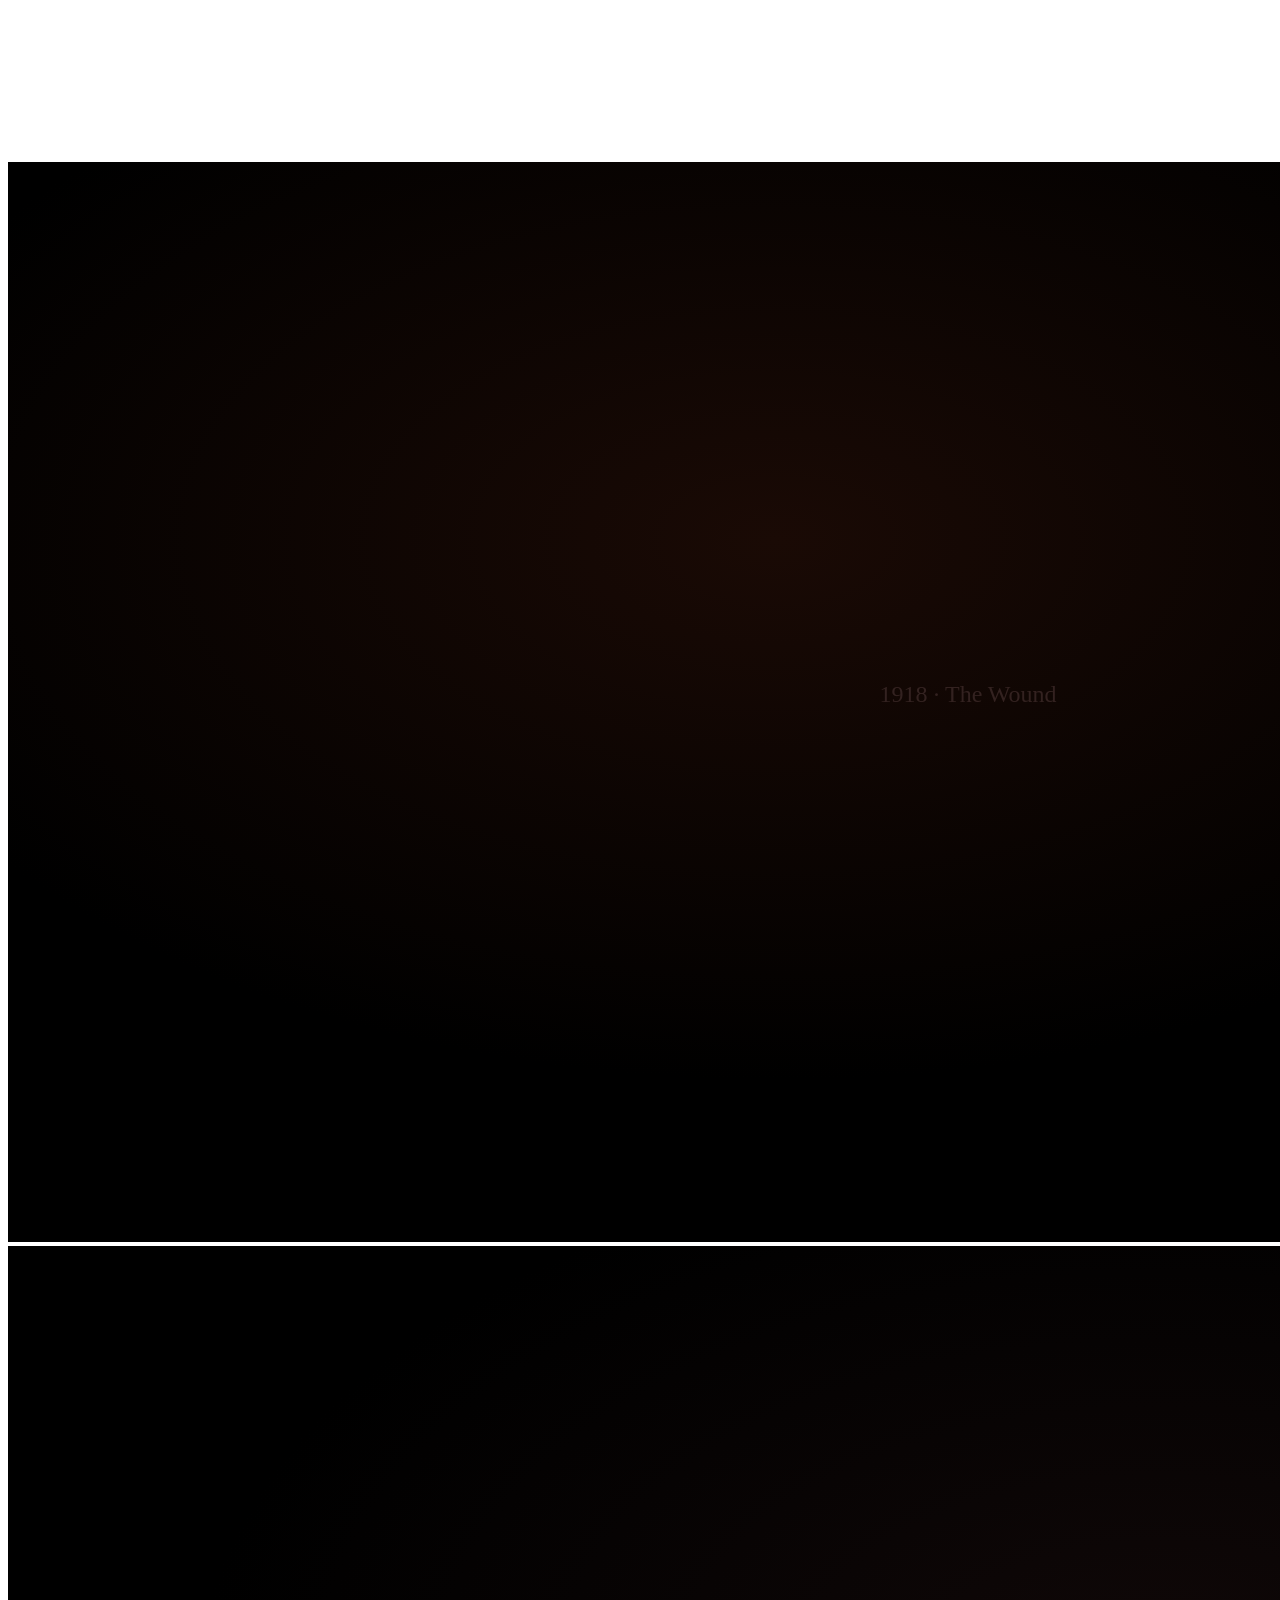
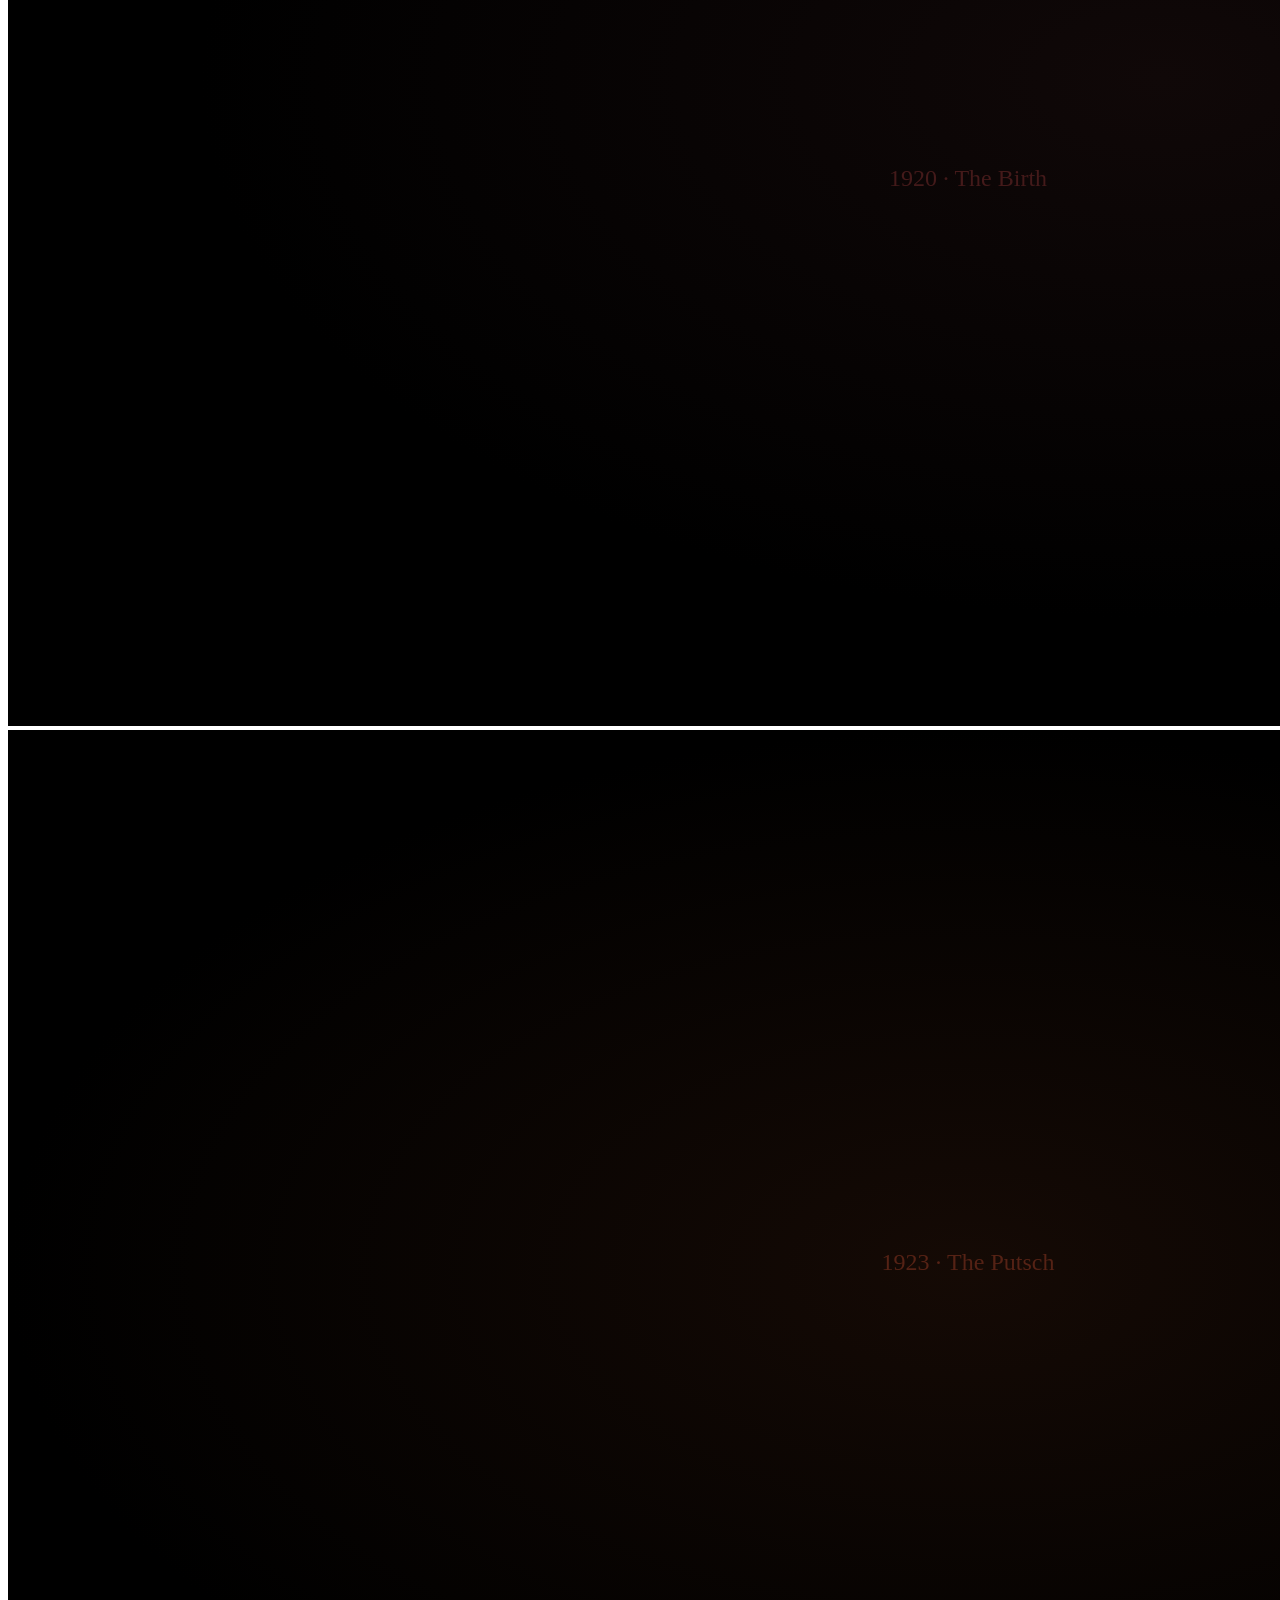
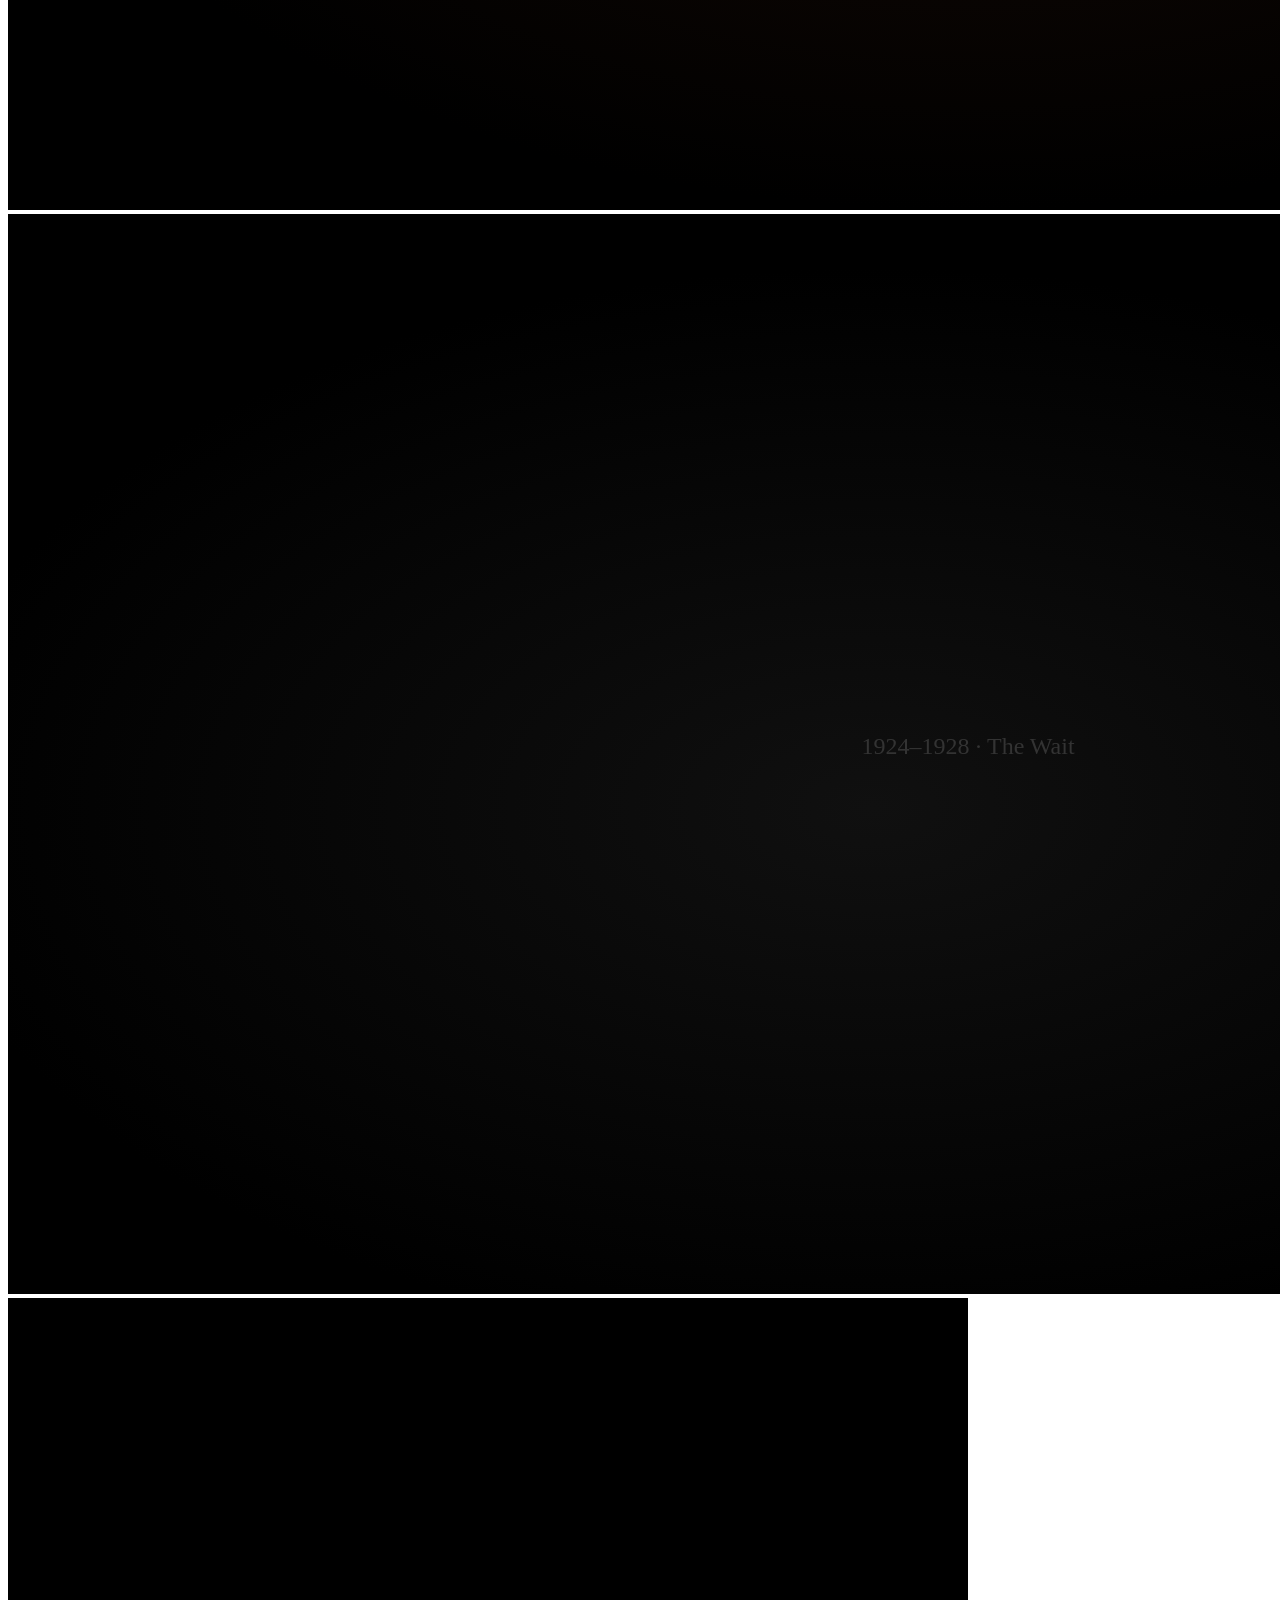
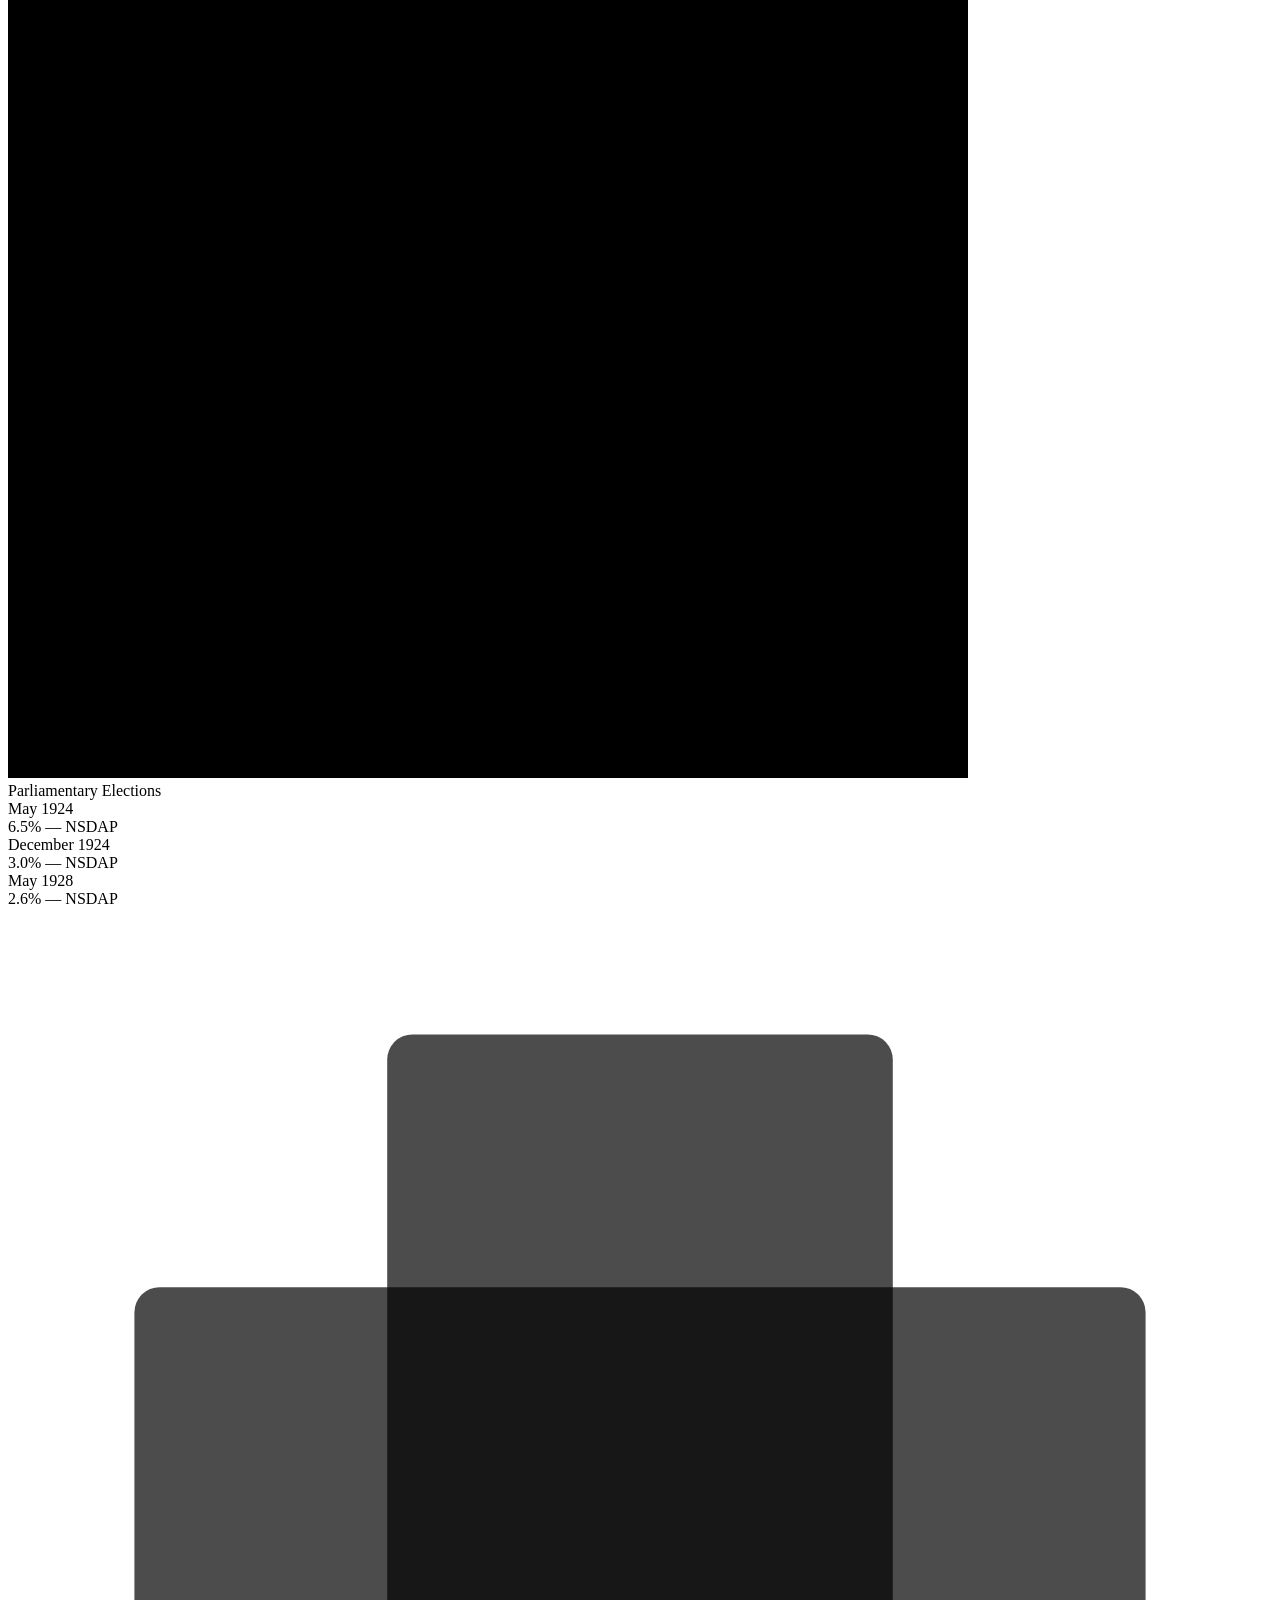
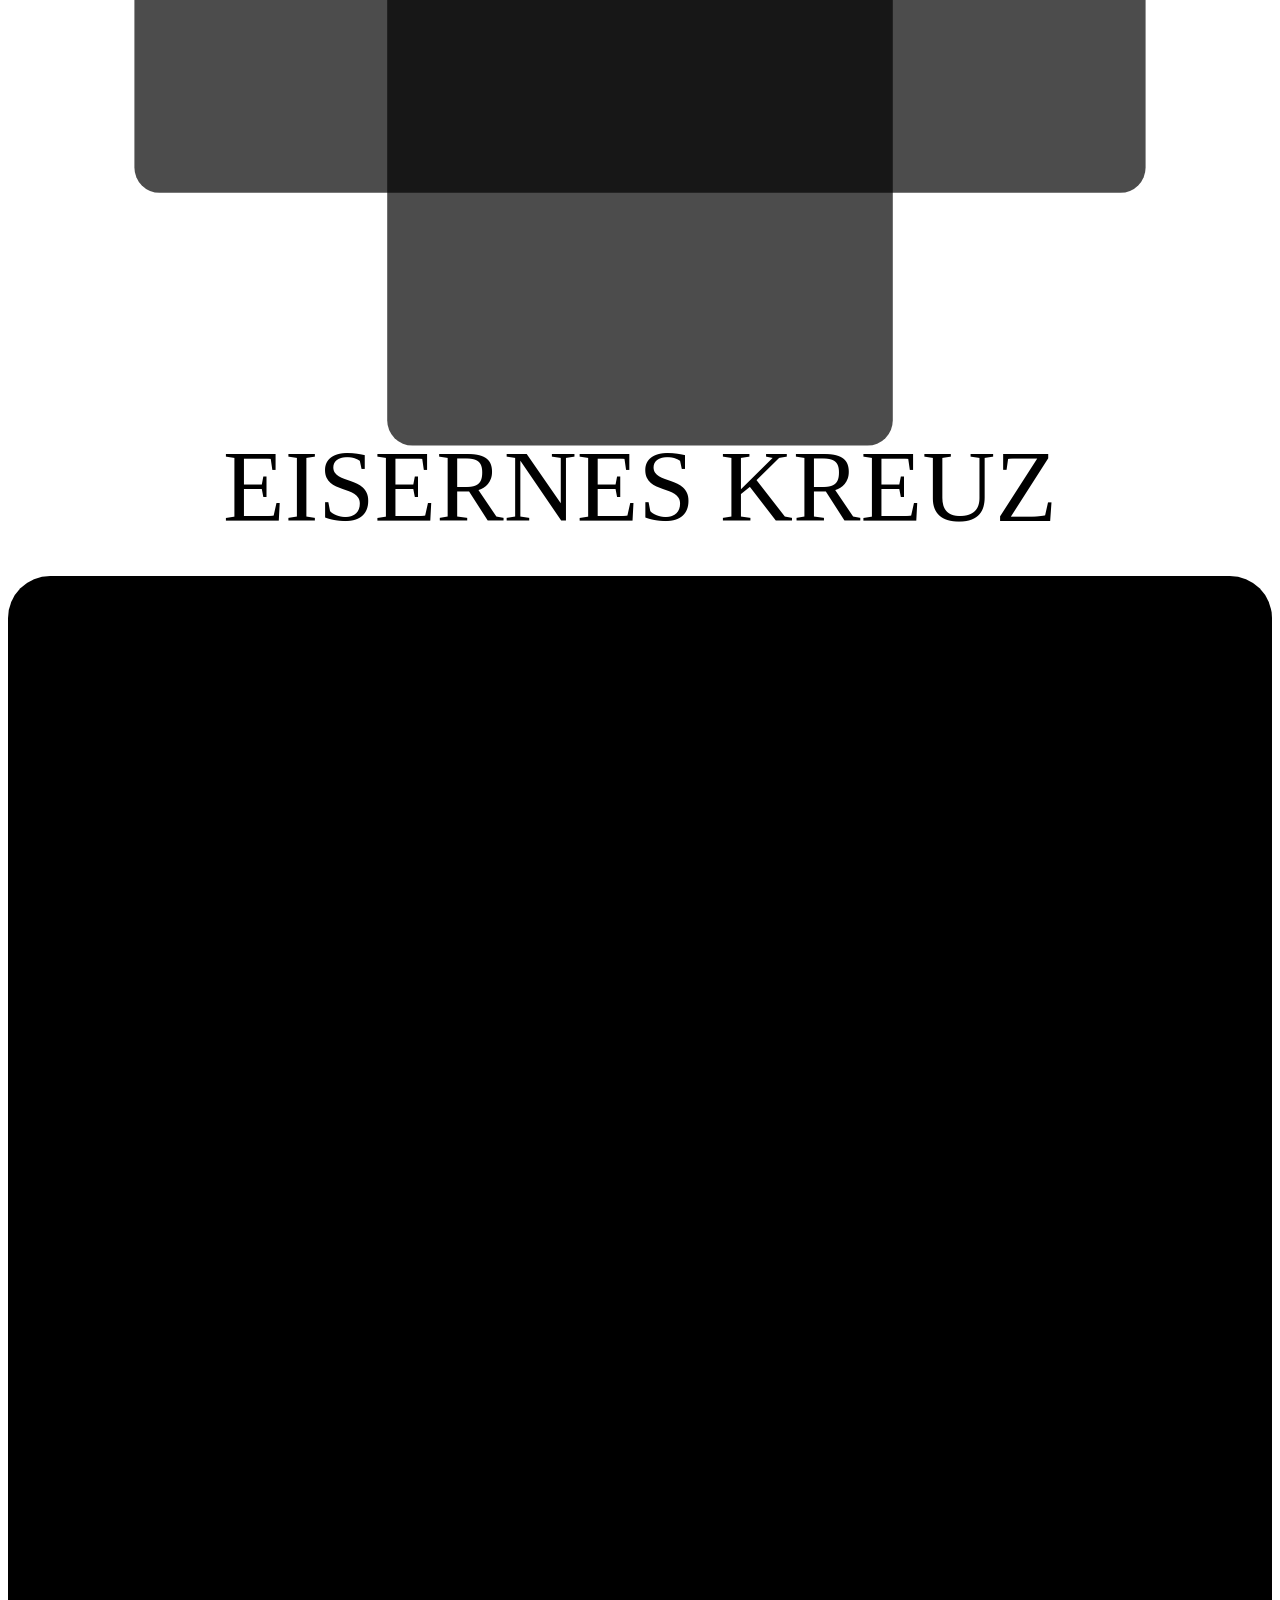
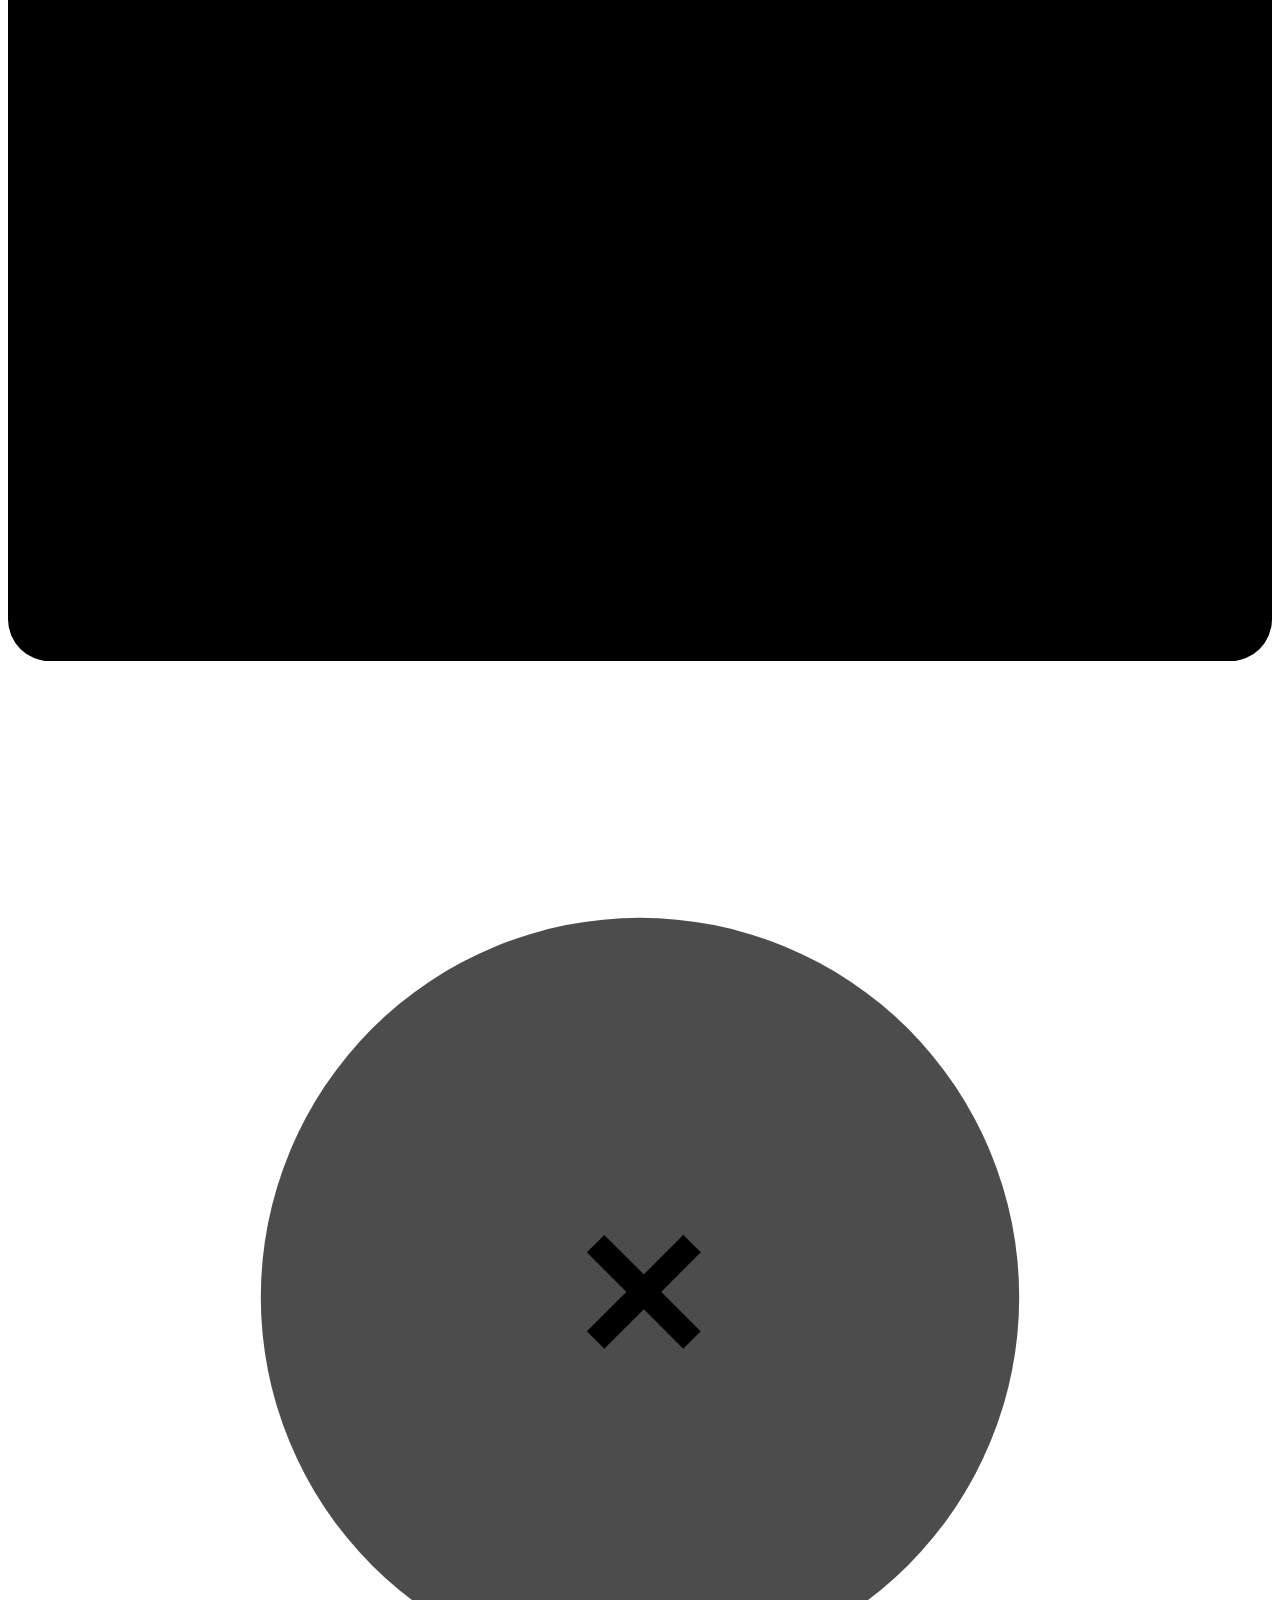
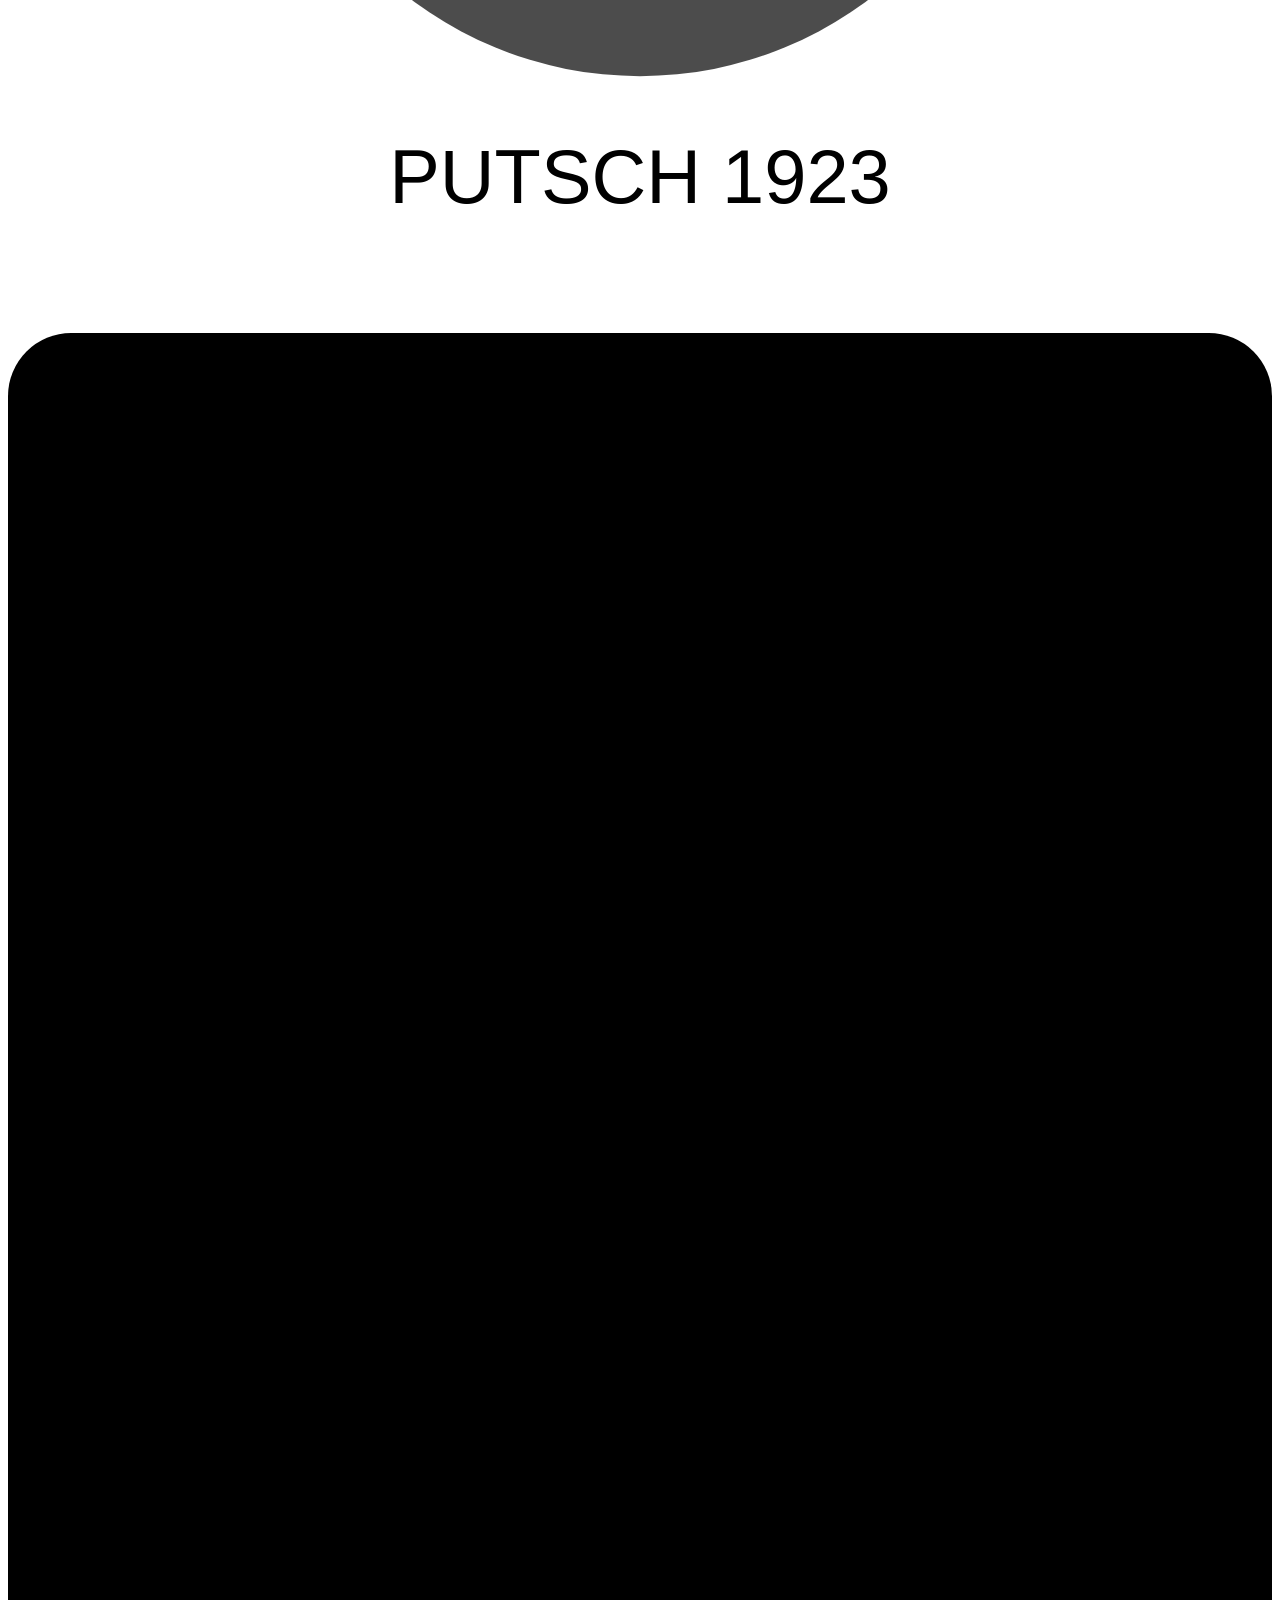
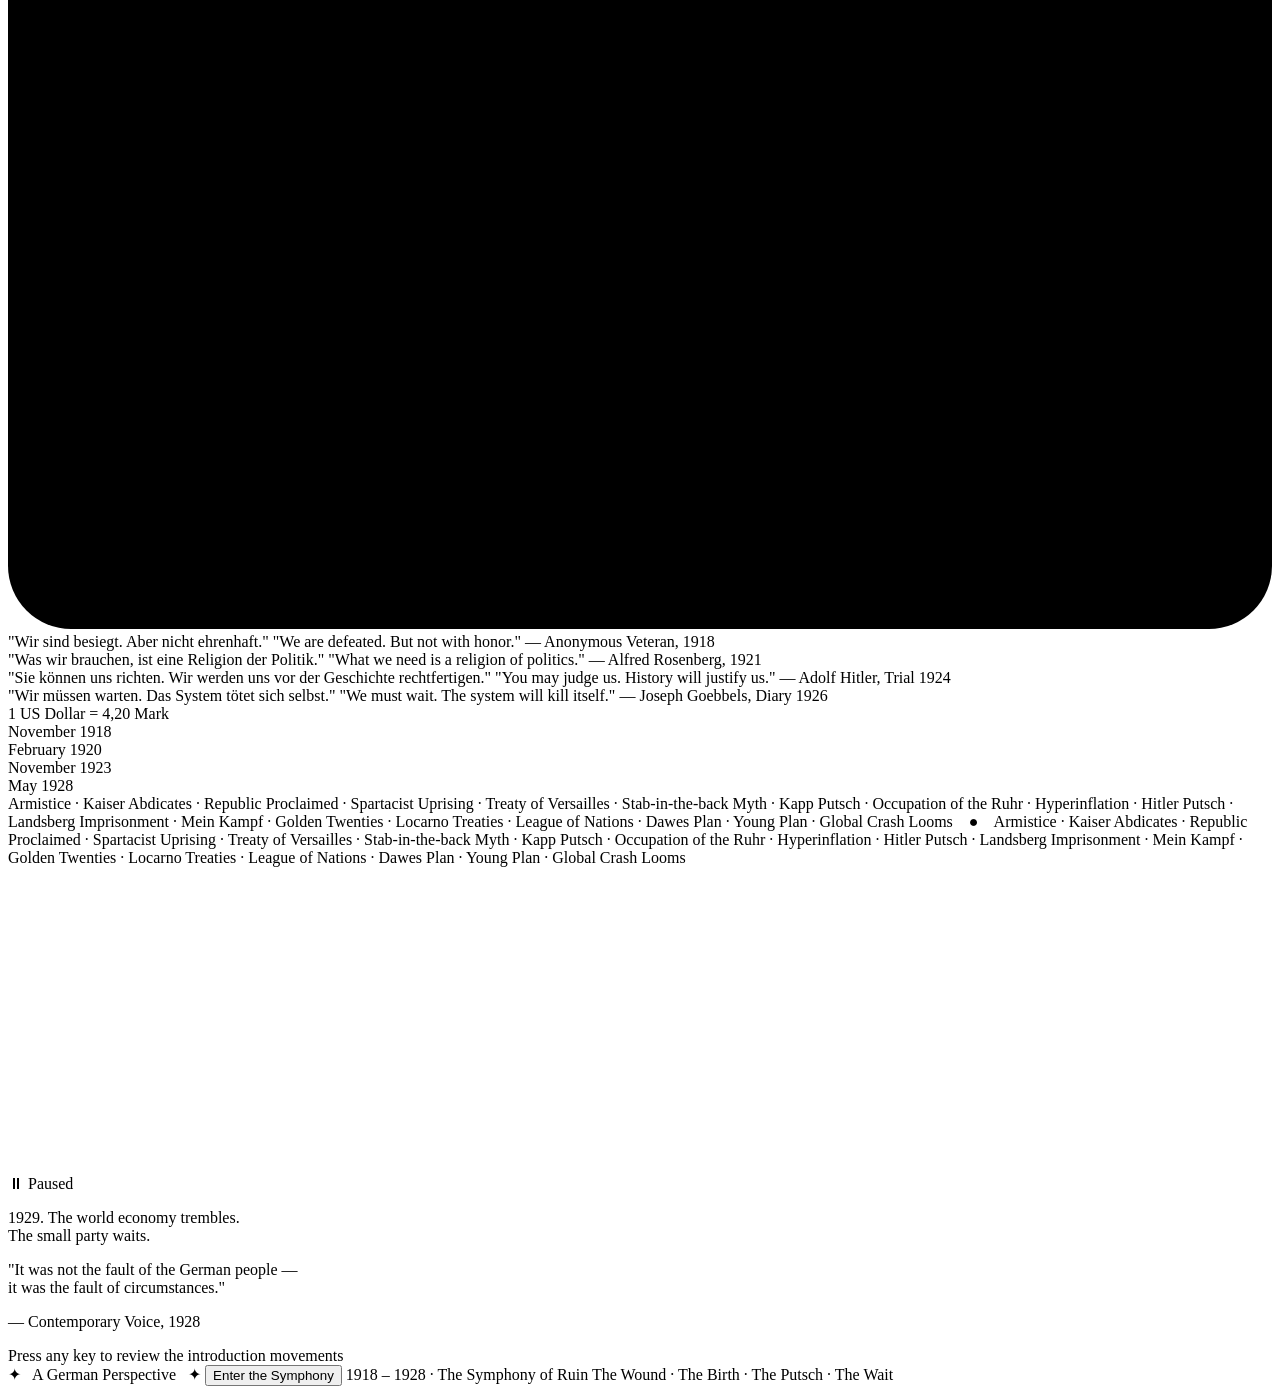
==== commit ed8091ca: "Update index.html" ====
--- a/index.html
+++ b/index.html
@@ -8,1161 +8,7 @@
     <link rel="preconnect" href="https://fonts.googleapis.com">
     <link rel="preconnect" href="https://fonts.gstatic.com" crossorigin>
     <link href="https://fonts.googleapis.com/css2?family=Cinzel:wght@400;500;600;700;800;900&family=Inter:wght@300;400;500;600;700&family=JetBrains+Mono:wght@300;400;500;700&family=Playfair+Display:ital,wght@0,400;0,700;1,400;1,700&family=Courier+Prime:ital,wght@0,400;0,700;1,400&display=swap" rel="stylesheet">
-
-    <style>
-        :root {
-            --black: #000000;
-            --white: #ffffff;
-            --crimson: #cc0000;
-            --blood-red: #8b0000;
-            --fresh-blood: #e60000;
-            --dark-red-1: #3b0000;
-            --dark-red-2: #5b0000;
-            --dark-red-3: #7a0000;
-            --dark-red-4: #920000;
-            --dark-grey: #1a1a1a;
-            --mid-grey: #2a2a2a;
-            --ash: #3a3530;
-            --bone: #c4b9a8;
-            --font-quote: 'Cinzel', 'Times New Roman', serif;
-            --font-ui: 'Inter', 'Helvetica Neue', sans-serif;
-            --font-mono: 'JetBrains Mono', 'Courier New', monospace;
-            --font-display: 'Playfair Display', 'Georgia', serif;
-            --font-typewriter: 'Courier Prime', 'Courier New', monospace;
-            --transition-smooth: cubic-bezier(0.4, 0.0, 0.2, 1);
-            --transition-sharp: cubic-bezier(0.6, 0.0, 0.4, 1);
-            --transition-glitch: cubic-bezier(0.85, 0.0, 0.15, 1);
-        }
-
-        *,
-        *::before,
-        *::after {
-            margin: 0;
-            padding: 0;
-            box-sizing: border-box;
-        }
-
-        html,
-        body {
-            width: 100%;
-            height: 100%;
-            overflow: hidden;
-            background: var(--black);
-            font-family: var(--font-ui);
-            -webkit-font-smoothing: antialiased;
-            -moz-osx-font-smoothing: grayscale;
-            user-select: none;
-            -webkit-user-select: none;
-            -webkit-tap-highlight-color: transparent;
-            cursor: none;
-        }
-
-        .symphony-container {
-            position: fixed;
-            inset: 0;
-            background: #000;
-            z-index: 1;
-            overflow: hidden;
-        }
-
-        /* ── PROCEDURAL CANVAS BACKGROUND (Video Fallback) ── */
-        #procedural-bg-canvas {
-            position: absolute;
-            inset: 0;
-            z-index: 1;
-            opacity: 1;
-            pointer-events: none;
-            filter: contrast(1.15) brightness(0.65) grayscale(0.4);
-            mix-blend-mode: normal;
-        }
-
-        /* ── VIDEO LAYERS ── */
-        .video-layer {
-            position: absolute;
-            inset: 0;
-            opacity: 0;
-            transition: opacity 1.4s var(--transition-smooth);
-            pointer-events: none;
-            z-index: 2;
-            filter: grayscale(0.3) contrast(1.25) brightness(0.72);
-        }
-        .video-layer.active {
-            opacity: 1;
-            transition: opacity 0.9s var(--transition-smooth);
-        }
-        .video-layer.fading {
-            opacity: 0;
-            transition: opacity 1.6s var(--transition-smooth);
-        }
-        .video-layer.chromatic {
-            animation: chromaticAberration 0.35s var(--transition-glitch) forwards;
-        }
-        .video-layer video {
-            width: 100%;
-            height: 100%;
-            object-fit: cover;
-            mix-blend-mode: normal;
-            display: block;
-            background: #000;
-        }
-        .video-layer .video-fallback-poster {
-            position: absolute;
-            inset: 0;
-            display: flex;
-            align-items: center;
-            justify-content: center;
-            background: #000;
-            pointer-events: none;
-            z-index: 0;
-        }
-        .video-layer .video-fallback-poster svg {
-            width: 100%;
-            height: 100%;
-            opacity: 0.7;
-        }
-
-        @keyframes chromaticAberration {
-            0% {
-                filter: grayscale(0.3) contrast(1.25) brightness(0.72);
-            }
-            20% {
-                filter: grayscale(0.3) contrast(1.4) brightness(0.78) hue-rotate(-3deg);
-            }
-            50% {
-                filter: grayscale(0.35) contrast(1.35) brightness(0.68) hue-rotate(2deg);
-            }
-            80% {
-                filter: grayscale(0.28) contrast(1.3) brightness(0.74) hue-rotate(-1deg);
-            }
-            100% {
-                filter: grayscale(0.3) contrast(1.25) brightness(0.72);
-            }
-        }
-
-        /* ── SCANLINES ── */
-        .scanlines-overlay {
-            position: fixed;
-            inset: 0;
-            z-index: 6;
-            pointer-events: none;
-            opacity: 0.10;
-            background: repeating-linear-gradient(0deg,
-                    transparent,
-                    transparent 2px,
-                    rgba(0, 0, 0, 0.05) 2px,
-                    rgba(0, 0, 0, 0.05) 4px);
-            mix-blend-mode: multiply;
-        }
-        .scanlines-overlay::after {
-            content: '';
-            position: absolute;
-            inset: 0;
-            background: radial-gradient(ellipse at center,
-                    transparent 50%,
-                    rgba(0, 0, 0, 0.12) 100%);
-            pointer-events: none;
-        }
-
-        /* ── DUST MOTES CANVAS ── */
-        #dust-motes-canvas {
-            position: fixed;
-            inset: 0;
-            z-index: 5;
-            pointer-events: none;
-            opacity: 0.38;
-            mix-blend-mode: screen;
-        }
-
-        /* ── LETTERBOX BARS ── */
-        .letterbox-top,
-        .letterbox-bottom {
-            position: fixed;
-            left: 0;
-            width: 100%;
-            height: 0;
-            background: #000;
-            z-index: 9;
-            pointer-events: none;
-            transition: height 1.8s var(--transition-smooth);
-        }
-        .letterbox-top {
-            top: 0;
-        }
-        .letterbox-bottom {
-            bottom: 0;
-        }
-        .letterbox-top.cinematic,
-        .letterbox-bottom.cinematic {
-            height: clamp(30px, 6vh, 70px);
-        }
-        .letterbox-top.full-black,
-        .letterbox-bottom.full-black {
-            height: 50vh;
-            transition: height 0.8s var(--transition-sharp);
-        }
-
-        /* ── LIGHT LEAKS ── */
-        .light-leak {
-            position: fixed;
-            inset: 0;
-            z-index: 10;
-            pointer-events: none;
-            opacity: 0;
-            transition: opacity 0.6s var(--transition-smooth);
-            mix-blend-mode: soft-light;
-            filter: blur(55px);
-        }
-        .light-leak.flash {
-            opacity: 0.09;
-            transition: opacity 0.15s var(--transition-smooth);
-        }
-        .light-leak.orange {
-            background: radial-gradient(ellipse at 70% 20%, rgba(255, 140, 30, 0.55) 0%, transparent 55%);
-        }
-        .light-leak.white {
-            background: radial-gradient(ellipse at 30% 60%, rgba(255, 255, 255, 0.35) 0%, transparent 50%);
-        }
-        .light-leak.amber {
-            background: radial-gradient(ellipse at 50% 80%, rgba(255, 180, 60, 0.40) 0%, transparent 45%);
-        }
-
-        /* ── MOVEMENT 4 SPLIT SCREEN ── */
-        .split-screen-overlay {
-            position: absolute;
-            inset: 0;
-            z-index: 3;
-            display: none;
-            pointer-events: none;
-        }
-        .split-screen-overlay.active {
-            display: flex;
-        }
-        .split-left {
-            width: 60%;
-            height: 100%;
-            position: relative;
-            overflow: hidden;
-            background: #000;
-        }
-        .split-left video {
-            width: 100%;
-            height: 100%;
-            object-fit: cover;
-            filter: grayscale(0.25) contrast(1.15) brightness(0.7);
-            background: #000;
-        }
-        .split-left .video-fallback-poster {
-            position: absolute;
-            inset: 0;
-            display: flex;
-            align-items: center;
-            justify-content: center;
-            background: #000;
-            pointer-events: none;
-            z-index: 0;
-        }
-        .split-right {
-            width: 40%;
-            height: 100%;
-            background: rgba(0, 0, 0, 0.88);
-            display: flex;
-            flex-direction: column;
-            justify-content: center;
-            align-items: center;
-            padding: 2rem;
-            border-left: 1px solid rgba(255, 255, 255, 0.06);
-        }
-        .election-title {
-            font-family: var(--font-quote);
-            font-size: 0.75rem;
-            letter-spacing: 0.2em;
-            color: rgba(255, 255, 255, 0.5);
-            margin-bottom: 2rem;
-            text-transform: uppercase;
-            text-align: center;
-        }
-        .election-bars {
-            width: 100%;
-            max-width: 280px;
-            display: flex;
-            flex-direction: column;
-            gap: 2.5rem;
-            align-items: flex-start;
-        }
-        .election-bar-group {
-            width: 100%;
-            opacity: 0;
-            transform: translateX(20px);
-            transition: all 0.7s var(--transition-smooth);
-        }
-        .election-bar-group.visible {
-            opacity: 1;
-            transform: translateX(0);
-        }
-        .election-bar-label {
-            font-family: var(--font-ui);
-            font-size: 0.7rem;
-            letter-spacing: 0.15em;
-            color: rgba(255, 255, 255, 0.55);
-            margin-bottom: 0.35rem;
-            text-transform: uppercase;
-            font-weight: 500;
-        }
-        .election-bar-track {
-            width: 100%;
-            height: 3px;
-            background: rgba(255, 255, 255, 0.06);
-            border-radius: 2px;
-            overflow: hidden;
-        }
-        .election-bar-fill {
-            height: 100%;
-            background: var(--crimson);
-            border-radius: 2px;
-            transition: width 1.8s var(--transition-sharp);
-            width: 0;
-        }
-        .election-bar-fill.fill-1924may {
-            width: 6.5%;
-            opacity: 0.7;
-        }
-        .election-bar-fill.fill-1924dec {
-            width: 3%;
-            opacity: 0.5;
-        }
-        .election-bar-fill.fill-1928 {
-            width: 2.6%;
-            opacity: 0.35;
-        }
-        .election-bar-percent {
-            font-family: var(--font-ui);
-            font-size: 0.65rem;
-            letter-spacing: 0.1em;
-            color: rgba(255, 255, 255, 0.4);
-            margin-top: 0.25rem;
-            font-weight: 400;
-        }
-
-        /* ── IMAGE OVERLAYS ── */
-        .image-overlay {
-            position: absolute;
-            z-index: 4;
-            pointer-events: none;
-            opacity: 0;
-            transition: opacity 1.5s var(--transition-smooth);
-            mix-blend-mode: multiply;
-            border: 1px solid rgba(255, 255, 255, 0.03);
-            box-shadow: 0 0 40px rgba(0, 0, 0, 0.6);
-        }
-        .image-overlay.visible {
-            opacity: 0.50;
-        }
-        .image-overlay img {
-            width: 100%;
-            height: 100%;
-            object-fit: contain;
-            filter: grayscale(0.2) contrast(1.2) sepia(0.15);
-            display: block;
-        }
-        .image-overlay .fallback-svg {
-            width: 100%;
-            height: 100%;
-            display: flex;
-            align-items: center;
-            justify-content: center;
-            background: rgba(30, 18, 10, 0.85);
-            border: 2px dashed rgba(180, 150, 120, 0.15);
-            min-height: 60px;
-        }
-        .image-overlay .fallback-svg svg {
-            width: 90%;
-            height: 90%;
-        }
-        .overlay-iron-cross {
-            top: 12%;
-            right: 8%;
-            width: 18vw;
-            max-width: 200px;
-            height: auto;
-            aspect-ratio: 1/1;
-        }
-        .overlay-starving-child {
-            bottom: 10%;
-            left: 6%;
-            width: 22vw;
-            max-width: 240px;
-            height: auto;
-            aspect-ratio: 3/4;
-        }
-        .overlay-putsch-medal {
-            top: 18%;
-            left: 50%;
-            transform: translateX(-50%);
-            width: 14vw;
-            max-width: 150px;
-            height: auto;
-            aspect-ratio: 1/1;
-        }
-        .overlay-election-poster {
-            bottom: 8%;
-            left: 4%;
-            width: 25vw;
-            max-width: 260px;
-            height: auto;
-            aspect-ratio: 2/3;
-        }
-        .overlay-map-versailles {
-            top: 20%;
-            right: 5%;
-            width: 20vw;
-            max-width: 220px;
-            height: auto;
-            aspect-ratio: 4/3;
-        }
-
-        /* ── QUOTE OVERLAYS ── */
-        .quote-overlay {
-            position: absolute;
-            z-index: 5;
-            pointer-events: none;
-            opacity: 0;
-            transition: opacity 1.2s var(--transition-smooth);
-            font-family: var(--font-quote);
-            color: var(--white);
-            letter-spacing: 0.06em;
-            text-shadow: 0 0 14px rgba(0, 0, 0, 0.9), 0 0 50px rgba(0, 0, 0, 0.7), 0 2px 10px rgba(0, 0, 0, 0.85);
-            line-height: 1.5;
-        }
-        .quote-overlay.visible {
-            opacity: 0.82;
-        }
-        .quote-german {
-            display: block;
-            font-weight: 600;
-            font-size: clamp(1rem, 2.2vw, 1.6rem);
-            margin-bottom: 0.4rem;
-        }
-        .quote-english {
-            display: block;
-            font-weight: 400;
-            font-size: clamp(0.7rem, 1.5vw, 1.05rem);
-            opacity: 0.7;
-            font-style: italic;
-            letter-spacing: 0.04em;
-        }
-        .quote-attribution {
-            display: block;
-            font-family: var(--font-ui);
-            font-size: clamp(0.55rem, 1vw, 0.7rem);
-            opacity: 0.5;
-            letter-spacing: 0.08em;
-            margin-top: 0.5rem;
-            font-weight: 400;
-            text-transform: uppercase;
-        }
-        /* ── BLOODY WORDS IN QUOTES ── */
-        .bloody {
-            color: var(--fresh-blood);
-            text-shadow: 0 0 8px rgba(230, 0, 0, 0.7), 0 0 20px rgba(180, 0, 0, 0.5), 0 0 2px rgba(0, 0, 0, 0.9);
-            letter-spacing: 0.08em;
-            font-weight: 700;
-            animation: bloodyPulse 2.5s ease-in-out infinite;
-        }
-        @keyframes bloodyPulse {
-            0%,
-            100% {
-                color: var(--fresh-blood);
-                text-shadow: 0 0 8px rgba(230, 0, 0, 0.7), 0 0 20px rgba(180, 0, 0, 0.5);
-            }
-            35% {
-                color: #ff1a1a;
-                text-shadow: 0 0 14px rgba(255, 0, 0, 0.9), 0 0 30px rgba(200, 0, 0, 0.7);
-            }
-            70% {
-                color: #cc0000;
-                text-shadow: 0 0 6px rgba(200, 0, 0, 0.5), 0 0 16px rgba(150, 0, 0, 0.4);
-            }
-        }
-        .quote-m1 {
-            bottom: 18%;
-            left: 50%;
-            transform: translateX(-50%);
-            text-align: center;
-            width: 80%;
-            max-width: 700px;
-        }
-        .quote-m2 {
-            top: 25%;
-            left: 8%;
-            text-align: left;
-            width: 70%;
-            max-width: 600px;
-            border-left: 2px solid var(--crimson);
-            padding-left: 1.5rem;
-        }
-        .quote-m3 {
-            top: 10%;
-            right: 6%;
-            text-align: right;
-            width: 65%;
-            max-width: 550px;
-        }
-        .quote-m4 {
-            top: 50%;
-            left: 50%;
-            transform: translate(-50%, -50%);
-            text-align: center;
-            width: 75%;
-            max-width: 650px;
-            background: rgba(0, 0, 0, 0.55);
-            padding: 1.5rem 2rem;
-            border: 1px solid rgba(255, 255, 255, 0.05);
-        }
-
-        /* ── INFLATION COUNTER ── */
-        .inflation-counter {
-            position: absolute;
-            z-index: 5;
-            pointer-events: none;
-            opacity: 0;
-            transition: opacity 1.5s var(--transition-smooth);
-            font-family: var(--font-mono);
-            color: rgba(255, 200, 100, 0.65);
-            letter-spacing: 0.08em;
-            text-shadow: 0 0 20px rgba(255, 150, 30, 0.4);
-        }
-        .inflation-counter.visible {
-            opacity: 0.70;
-        }
-        .inflation-counter.bloody-active .inflation-value {
-            color: var(--fresh-blood) !important;
-            text-shadow: 0 0 18px rgba(230, 0, 0, 0.8), 0 0 35px rgba(180, 0, 0, 0.6), 0 0 4px rgba(0, 0, 0, 0.9) !important;
-            animation: inflationBloodyPulse 1.8s ease-in-out infinite;
-        }
-        .inflation-counter.bloody-active .inflation-label {
-            color: rgba(255, 80, 60, 0.75) !important;
-        }
-        @keyframes inflationBloodyPulse {
-            0%,
-            100% {
-                text-shadow: 0 0 18px rgba(230, 0, 0, 0.8), 0 0 35px rgba(180, 0, 0, 0.6);
-            }
-            40% {
-                text-shadow: 0 0 28px rgba(255, 30, 30, 1), 0 0 50px rgba(220, 0, 0, 0.9), 0 0 8px rgba(255, 0, 0, 0.5);
-            }
-            75% {
-                text-shadow: 0 0 14px rgba(200, 0, 0, 0.6), 0 0 25px rgba(140, 0, 0, 0.4);
-            }
-        }
-        .inflation-counter-top {
-            top: 8%;
-            left: 5%;
-            font-size: clamp(0.6rem, 1vw, 0.8rem);
-            text-align: left;
-        }
-        .inflation-label {
-            display: block;
-            font-family: var(--font-ui);
-            font-size: 0.55rem;
-            letter-spacing: 0.2em;
-            color: rgba(255, 255, 255, 0.5);
-            text-transform: uppercase;
-            margin-bottom: 0.25rem;
-        }
-        .inflation-value {
-            display: block;
-            font-size: clamp(0.8rem, 1.8vw, 1.3rem);
-            font-weight: 500;
-            transition: color 0.8s var(--transition-smooth), text-shadow 0.8s var(--transition-smooth);
-        }
-
-        /* ── HISTORICAL COMMENTARY (TYPEWRITER) ── */
-        .historical-commentary {
-            position: fixed;
-            bottom: 12%;
-            left: 50%;
-            transform: translateX(-50%);
-            z-index: 12;
-            pointer-events: none;
-            opacity: 0;
-            transition: opacity 0.8s var(--transition-smooth);
-            font-family: var(--font-typewriter);
-            font-size: clamp(0.55rem, 0.9vw, 0.7rem);
-            letter-spacing: 0.04em;
-            color: rgba(220, 210, 190, 0.75);
-            text-align: center;
-            width: 85%;
-            max-width: 750px;
-            line-height: 1.6;
-            background: rgba(0, 0, 0, 0.5);
-            padding: 0.7rem 1.2rem;
-            border-left: 1px solid rgba(255, 255, 255, 0.08);
-            border-right: 1px solid rgba(255, 255, 255, 0.08);
-            min-height: 2.5rem;
-        }
-        .historical-commentary.visible {
-            opacity: 0.72;
-        }
-        .historical-commentary .cursor-blink {
-            display: inline-block;
-            width: 6px;
-            height: 1em;
-            background: rgba(220, 200, 170, 0.6);
-            margin-left: 2px;
-            animation: cursorBlink 0.7s step-end infinite;
-            vertical-align: text-bottom;
-        }
-        @keyframes cursorBlink {
-            0%,
-            100% {
-                opacity: 1;
-            }
-            50% {
-                opacity: 0;
-            }
-        }
-        .historical-commentary .commentary-date {
-            color: rgba(200, 170, 130, 0.7);
-            font-weight: 700;
-            letter-spacing: 0.1em;
-        }
-
-        /* ── DATE STAMPS ── */
-        .date-stamp {
-            position: absolute;
-            z-index: 5;
-            pointer-events: none;
-            opacity: 0;
-            transition: opacity 1s var(--transition-smooth);
-            font-family: var(--font-mono);
-            font-size: clamp(0.5rem, 0.9vw, 0.65rem);
-            letter-spacing: 0.2em;
-            color: rgba(255, 255, 255, 0.5);
-            background: rgba(0, 0, 0, 0.5);
-            padding: 0.4rem 0.9rem;
-            border: 1px solid rgba(255, 255, 255, 0.10);
-            border-radius: 1px;
-            text-transform: uppercase;
-        }
-        .date-stamp.visible {
-            opacity: 0.65;
-        }
-        .date-stamp-bottom-right {
-            bottom: 5%;
-            right: 4%;
-        }
-        .date-stamp-top-left {
-            top: 5%;
-            left: 4%;
-        }
-
-        /* ── SWASTIKA FRAGMENTS ── */
-        .swastika-fragment {
-            position: absolute;
-            z-index: 3;
-            pointer-events: none;
-            overflow: hidden;
-            opacity: 0;
-            transition: opacity 0.35s var(--transition-sharp);
-        }
-        .swastika-fragment.flickering {
-            animation: fragmentFlicker 0.55s var(--transition-glitch);
-        }
-        .swastika-fragment svg {
-            width: 100%;
-            height: 100%;
-            display: block;
-        }
-
-        @keyframes fragmentFlicker {
-            0%,
-            100% {
-                opacity: 0;
-            }
-            20% {
-                opacity: 0.85;
-            }
-            45% {
-                opacity: 0.25;
-            }
-            65% {
-                opacity: 0.70;
-            }
-            85% {
-                opacity: 0.10;
-            }
-        }
-
-        .fragment-1 {
-            top: -6%;
-            right: -4%;
-            width: 28vw;
-            max-width: 340px;
-            height: 28vw;
-            max-height: 340px;
-            clip-path: polygon(42% 0%, 100% 0%, 100% 72%, 78% 62%, 56% 52%, 38% 32%, 28% 16%, 34% 3%);
-        }
-        .fragment-1 svg path {
-            fill: var(--dark-red-1);
-        }
-        .fragment-2 {
-            top: -8%;
-            right: -6%;
-            width: 35vw;
-            max-width: 440px;
-            height: 35vw;
-            max-height: 440px;
-            clip-path: polygon(33% 0%, 100% 0%, 100% 80%, 68% 66%, 45% 48%, 28% 28%, 20% 8%);
-        }
-        .fragment-2 svg path {
-            fill: var(--dark-red-2);
-        }
-        .fragment-3 {
-            bottom: -10%;
-            left: -8%;
-            width: 30vw;
-            max-width: 380px;
-            height: 30vw;
-            max-height: 380px;
-            clip-path: polygon(0% 28%, 22% 18%, 42% 42%, 58% 62%, 75% 82%, 100% 100%, 0% 100%, 0% 68%);
-        }
-        .fragment-3 svg path {
-            fill: var(--dark-red-3);
-        }
-        .fragment-4 {
-            top: -12%;
-            left: -10%;
-            width: 38vw;
-            max-width: 500px;
-            height: 38vw;
-            max-height: 500px;
-            clip-path: polygon(0% 0%, 58% 0%, 42% 18%, 26% 32%, 12% 22%, 0% 12%);
-        }
-        .fragment-4 svg path {
-            fill: var(--dark-grey);
-        }
-
-        /* ── FILM GRAIN ── */
-        #film-grain-canvas {
-            position: fixed;
-            inset: 0;
-            z-index: 8;
-            pointer-events: none;
-            opacity: 0.35;
-            mix-blend-mode: overlay;
-        }
-
-        /* ── VIGNETTE ── */
-        .vignette {
-            position: fixed;
-            inset: 0;
-            z-index: 7;
-            pointer-events: none;
-            background: radial-gradient(ellipse at center,
-                    transparent 50%,
-                    rgba(0, 0, 0, 0.32) 72%,
-                    rgba(0, 0, 0, 0.70) 88%,
-                    rgba(0, 0, 0, 0.94) 100%);
-        }
-        .vignette.pulse {
-            animation: vignettePulse 5s var(--transition-smooth) infinite;
-        }
-        @keyframes vignettePulse {
-            0%,
-            100% {
-                background: radial-gradient(ellipse at center,
-                        transparent 50%,
-                        rgba(0, 0, 0, 0.32) 72%,
-                        rgba(0, 0, 0, 0.70) 88%,
-                        rgba(0, 0, 0, 0.94) 100%);
-            }
-            50% {
-                background: radial-gradient(ellipse at center,
-                        transparent 48%,
-                        rgba(0, 0, 0, 0.36) 70%,
-                        rgba(0, 0, 0, 0.74) 86%,
-                        rgba(0, 0, 0, 0.96) 100%);
-            }
-        }
-
-        /* ── ENTER SYMPHONY BUTTON ── */
-        .enter-symphony-wrapper {
-            position: fixed;
-            inset: 0;
-            z-index: 20;
-            display: flex;
-            align-items: center;
-            justify-content: center;
-            background: #000;
-            transition: opacity 0.8s var(--transition-smooth);
-            cursor: pointer;
-        }
-        .enter-symphony-wrapper.hidden {
-            opacity: 0;
-            pointer-events: none;
-        }
-        .enter-symphony-inner {
-            display: flex;
-            flex-direction: column;
-            align-items: center;
-            gap: 2rem;
-            text-align: center;
-        }
-        .enter-symphony-ornament {
-            font-family: var(--font-display);
-            font-size: clamp(0.9rem, 1.5vw, 1.2rem);
-            letter-spacing: 0.35em;
-            color: rgba(255, 255, 255, 0.22);
-            text-transform: uppercase;
-        }
-        .enter-symphony-btn {
-            font-family: var(--font-quote);
-            font-size: clamp(1.3rem, 2.8vw, 2rem);
-            letter-spacing: 0.22em;
-            color: rgba(255, 255, 255, 0.85);
-            background: transparent;
-            border: 1px solid rgba(255, 255, 255, 0.16);
-            padding: 1.3rem 3.2rem;
-            cursor: pointer;
-            transition: all 0.6s var(--transition-smooth);
-            text-transform: uppercase;
-            position: relative;
-            overflow: hidden;
-            outline: none;
-        }
-        .enter-symphony-btn:hover {
-            color: #fff;
-            border-color: rgba(255, 255, 255, 0.5);
-            box-shadow: 0 0 70px rgba(204, 0, 0, 0.20), inset 0 0 35px rgba(204, 0, 0, 0.08);
-            letter-spacing: 0.30em;
-        }
-        .enter-symphony-btn::before {
-            content: '';
-            position: absolute;
-            top: 0;
-            left: -100%;
-            width: 100%;
-            height: 100%;
-            background: linear-gradient(90deg,
-                    transparent,
-                    rgba(255, 255, 255, 0.04),
-                    transparent);
-            transition: left 0.8s var(--transition-smooth);
-        }
-        .enter-symphony-btn:hover::before {
-            left: 100%;
-        }
-        .enter-symphony-btn::after {
-            content: '';
-            position: absolute;
-            bottom: 8px;
-            left: 50%;
-            transform: translateX(-50%);
-            width: 30%;
-            height: 1px;
-            background: var(--crimson);
-            opacity: 0;
-            transition: all 0.6s var(--transition-smooth);
-        }
-        .enter-symphony-btn:hover::after {
-            opacity: 0.55;
-            width: 60%;
-        }
-        .enter-symphony-subtitle {
-            font-family: var(--font-ui);
-            font-size: 0.65rem;
-            letter-spacing: 0.25em;
-            color: rgba(255, 255, 255, 0.26);
-            text-transform: uppercase;
-            transition: opacity 0.6s;
-        }
-        .enter-symphony-era {
-            font-family: var(--font-mono);
-            font-size: 0.55rem;
-            letter-spacing: 0.3em;
-            color: rgba(255, 255, 255, 0.18);
-            margin-top: 0.5rem;
-        }
-
-        /* ── PAUSE INDICATOR ── */
-        .pause-indicator {
-            position: fixed;
-            top: 50%;
-            left: 50%;
-            transform: translate(-50%, -50%);
-            z-index: 15;
-            pointer-events: none;
-            opacity: 0;
-            transition: opacity 0.3s;
-            font-family: var(--font-ui);
-            font-size: 0.8rem;
-            letter-spacing: 0.3em;
-            color: rgba(255, 255, 255, 0.6);
-            text-transform: uppercase;
-            background: rgba(0, 0, 0, 0.7);
-            padding: 0.8rem 2rem;
-            border: 1px solid rgba(255, 255, 255, 0.15);
-            border-radius: 2px;
-        }
-        .pause-indicator.visible {
-            opacity: 1;
-        }
-
-        /* ── END STATE ── */
-        .end-state {
-            position: fixed;
-            inset: 0;
-            z-index: 18;
-            display: flex;
-            flex-direction: column;
-            align-items: center;
-            justify-content: center;
-            background: #000;
-            opacity: 0;
-            pointer-events: none;
-            transition: opacity 2s var(--transition-smooth);
-        }
-        .end-state.visible {
-            opacity: 1;
-            pointer-events: auto;
-        }
-        .end-swastika-ghost {
-            position: absolute;
-            top: 50%;
-            left: 50%;
-            transform: translate(-50%, -50%);
-            width: 30vw;
-            max-width: 350px;
-            height: 30vw;
-            max-height: 350px;
-            opacity: 0;
-            transition: opacity 4s var(--transition-smooth);
-            z-index: 1;
-            filter: blur(2px);
-        }
-        .end-swastika-ghost svg path {
-            fill: #ffffff;
-        }
-        .end-film-scratch {
-            position: absolute;
-            top: 0;
-            left: 0;
-            width: 100%;
-            height: 2px;
-            background: rgba(255, 255, 255, 0.025);
-            z-index: 0;
-            animation: scratchDrift 8s linear infinite;
-        }
-        @keyframes scratchDrift {
-            0% {
-                top: -2px;
-            }
-            100% {
-                top: 102%;
-            }
-        }
-        .end-text-container {
-            position: relative;
-            z-index: 2;
-            text-align: center;
-            opacity: 0;
-            transform: translateY(20px);
-            transition: all 1.5s var(--transition-smooth) 1s;
-        }
-        .end-state.visible .end-text-container {
-            opacity: 1;
-            transform: translateY(0);
-        }
-        .end-main-text {
-            font-family: var(--font-quote);
-            font-size: clamp(1.1rem, 2.4vw, 1.7rem);
-            letter-spacing: 0.08em;
-            color: rgba(255, 255, 255, 0.8);
-            margin-bottom: 2rem;
-            line-height: 1.6;
-        }
-        .end-quote-text {
-            font-family: var(--font-quote);
-            font-size: clamp(0.7rem, 1.2vw, 0.9rem);
-            color: rgba(255, 255, 255, 0.45);
-            letter-spacing: 0.06em;
-            margin-bottom: 0.6rem;
-            line-height: 1.5;
-            font-style: italic;
-        }
-        .end-attribution {
-            font-family: var(--font-ui);
-            font-size: 0.6rem;
-            letter-spacing: 0.12em;
-            color: rgba(255, 255, 255, 0.3);
-            text-transform: uppercase;
-        }
-        .end-enter-hint {
-            position: relative;
-            z-index: 2;
-            font-family: var(--font-ui);
-            font-size: 0.65rem;
-            letter-spacing: 0.2em;
-            color: rgba(255, 255, 255, 0.35);
-            margin-top: 3rem;
-            text-transform: uppercase;
-            opacity: 0;
-            transition: opacity 1.5s 2.5s;
-            animation: hintPulse 3s ease-in-out infinite;
-            cursor: pointer;
-            pointer-events: auto;
-        }
-        .end-state.visible .end-enter-hint {
-            opacity: 0.7;
-        }
-        @keyframes hintPulse {
-            0%,
-            100% {
-                opacity: 0.35;
-            }
-            50% {
-                opacity: 0.7;
-            }
-        }
-
-        /* ── NEWS TICKER ── */
-        .news-ticker {
-            position: fixed;
-            bottom: 3%;
-            left: 0;
-            width: 100%;
-            z-index: 11;
-            pointer-events: none;
-            opacity: 0;
-            transition: opacity 1.5s var(--transition-smooth);
-            font-family: var(--font-mono);
-            font-size: 0.55rem;
-            letter-spacing: 0.15em;
-            color: rgba(255, 255, 255, 0.40);
-            text-transform: uppercase;
-            overflow: hidden;
-            white-space: nowrap;
-            padding: 0.5rem 0;
-            border-top: 1px solid rgba(255, 255, 255, 0.05);
-            border-bottom: 1px solid rgba(255, 255, 255, 0.05);
-            background: rgba(0, 0, 0, 0.5);
-        }
-        .news-ticker.visible {
-            opacity: 0.55;
-        }
-        .news-ticker-inner {
-            display: inline-block;
-            animation: tickerScroll 25s linear infinite;
-        }
-        @keyframes tickerScroll {
-            0% {
-                transform: translateX(0);
-            }
-            100% {
-                transform: translateX(-50%);
-            }
-        }
-
-        /* ── RESPONSIVE ── */
-        @media (max-width: 768px) {
-            .split-screen-overlay.active {
-                flex-direction: column;
-            }
-            .split-left {
-                width: 100%;
-                height: 55%;
-            }
-            .split-right {
-                width: 100%;
-                height: 45%;
-                border-left: none;
-                border-top: 1px solid rgba(255, 255, 255, 0.08);
-                padding: 1.5rem;
-            }
-            .election-bars {
-                gap: 1.5rem;
-            }
-            .quote-m2 {
-                border-left-width: 1.5px;
-                padding-left: 1rem;
-            }
-            .quote-m4 {
-                padding: 1rem 1.25rem;
-            }
-            .overlay-iron-cross {
-                width: 25vw;
-                max-width: 120px;
-            }
-            .overlay-starving-child {
-                width: 30vw;
-                max-width: 160px;
-            }
-            .fragment-1,
-            .fragment-2,
-            .fragment-3,
-            .fragment-4 {
-                max-width: 220px;
-                max-height: 220px;
-            }
-            .enter-symphony-btn {
-                padding: 1rem 2rem;
-                font-size: 1rem;
-                letter-spacing: 0.15em;
-            }
-            .letterbox-top.cinematic,
-            .letterbox-bottom.cinematic {
-                height: clamp(20px, 4vh, 40px);
-            }
-            .light-leak {
-                filter: blur(40px);
-            }
-            .historical-commentary {
-                bottom: 16%;
-                font-size: 0.5rem;
-                padding: 0.5rem 0.8rem;
-            }
-        }
-        @media (max-width: 480px) {
-            .quote-german {
-                font-size: 0.9rem;
-            }
-            .quote-english {
-                font-size: 0.65rem;
-            }
-            .quote-attribution {
-                font-size: 0.5rem;
-            }
-            .split-left {
-                height: 50%;
-            }
-            .split-right {
-                height: 50%;
-                padding: 1rem;
-            }
-            .election-bars {
-                gap: 1rem;
-                max-width: 200px;
-            }
-            .election-bar-label {
-                font-size: 0.6rem;
-            }
-            .end-main-text {
-                font-size: 0.95rem;
-            }
-            .fragment-1,
-            .fragment-2,
-            .fragment-3,
-            .fragment-4 {
-                max-width: 160px;
-                max-height: 160px;
-            }
-            .historical-commentary {
-                bottom: 18%;
-                font-size: 0.45rem;
-                width: 92%;
-            }
-        }
-    </style>
+    <link rel="stylesheet" href="assets/symphony.css">
 </head>
 <body>
 
@@ -1308,52 +154,6 @@
 <div class="light-leak white" id="lightLeakWhite"></div>
 <div class="light-leak amber" id="lightLeakAmber"></div>
 
-<!-- ── Swastika Fragments ── -->
-<div class="swastika-fragment fragment-1" id="fragment1">
-    <svg viewBox="0 0 200 200" xmlns="http://www.w3.org/2000/svg">
-        <g transform="rotate(45, 100, 100)">
-            <path d="M100 15 L100 55 L140 55 L140 95 L175 95 L175 55 L135 55 L135 15 Z
-            M185 100 L185 140 L145 140 L145 175 L105 175 L105 140 L185 140 Z
-            M100 185 L100 145 L60 145 L60 105 L25 105 L25 145 L65 145 L65 185 Z
-            M15 100 L15 60 L55 60 L55 25 L95 25 L95 60 L15 60 Z"
-            fill="currentColor"/>
-        </g>
-    </svg>
-</div>
-<div class="swastika-fragment fragment-2" id="fragment2">
-    <svg viewBox="0 0 200 200" xmlns="http://www.w3.org/2000/svg">
-        <g transform="rotate(45, 100, 100)">
-            <path d="M100 15 L100 55 L140 55 L140 95 L175 95 L175 55 L135 55 L135 15 Z
-            M185 100 L185 140 L145 140 L145 175 L105 175 L105 140 L185 140 Z
-            M100 185 L100 145 L60 145 L60 105 L25 105 L25 145 L65 145 L65 185 Z
-            M15 100 L15 60 L55 60 L55 25 L95 25 L95 60 L15 60 Z"
-            fill="currentColor"/>
-        </g>
-    </svg>
-</div>
-<div class="swastika-fragment fragment-3" id="fragment3">
-    <svg viewBox="0 0 200 200" xmlns="http://www.w3.org/2000/svg">
-        <g transform="rotate(45, 100, 100)">
-            <path d="M100 15 L100 55 L140 55 L140 95 L175 95 L175 55 L135 55 L135 15 Z
-            M185 100 L185 140 L145 140 L145 175 L105 175 L105 140 L185 140 Z
-            M100 185 L100 145 L60 145 L60 105 L25 105 L25 145 L65 145 L65 185 Z
-            M15 100 L15 60 L55 60 L55 25 L95 25 L95 60 L15 60 Z"
-            fill="currentColor"/>
-        </g>
-    </svg>
-</div>
-<div class="swastika-fragment fragment-4" id="fragment4">
-    <svg viewBox="0 0 200 200" xmlns="http://www.w3.org/2000/svg">
-        <g transform="rotate(45, 100, 100)">
-            <path d="M100 15 L100 55 L140 55 L140 95 L175 95 L175 55 L135 55 L135 15 Z
-            M185 100 L185 140 L145 140 L145 175 L105 175 L105 140 L185 140 Z
-            M100 185 L100 145 L60 145 L60 105 L25 105 L25 145 L65 145 L65 185 Z
-            M15 100 L15 60 L55 60 L55 25 L95 25 L95 60 L15 60 Z"
-            fill="currentColor"/>
-        </g>
-    </svg>
-</div>
-
 <!-- ── Scanlines ── -->
 <div class="scanlines-overlay"></div>
 
@@ -1376,25 +176,12 @@
 <!-- ── End State ── -->
 <div class="end-state" id="endState">
     <div class="end-film-scratch"></div>
-    <div class="end-swastika-ghost" id="endSwastikaGhost">
-        <svg viewBox="0 0 200 200" xmlns="http://www.w3.org/2000/svg">
-            <g transform="rotate(45, 100, 100)">
-                <path d="M100 15 L100 55 L140 55 L140 95 L175 95 L175 55 L135 55 L135 15 Z
-                M185 100 L185 140 L145 140 L145 175 L105 175 L105 140 L185 140 Z
-                M100 185 L100 145 L60 145 L60 105 L25 105 L25 145 L65 145 L65 185 Z
-                M15 100 L15 60 L55 60 L55 25 L95 25 L95 60 L15 60 Z"
-                fill="#ffffff"/>
-            </g>
-        </svg>
-    </div>
     <div class="end-text-container" id="endTextContainer">
         <p class="end-main-text">1929. The world economy trembles.<br>The small party waits.</p>
         <p class="end-quote-text">"It was not the fault of the German people —<br>it was the fault of circumstances."</p>
         <p class="end-attribution">— Contemporary Voice, 1928</p>
-        <p class="end-quote-text" style="margin-top:1.5rem;">"It was not the fault of the German people –<br>it was the fault of the circumstances."</p>
-        <p class="end-attribution">— Contemporary voice, 1928</p>
-    </div>
-    <div class="end-enter-hint" id="endEnterHint">Press any key to enter the timeline</div>
+    </div>
+    <div class="end-enter-hint" id="endEnterHint">Press any key to review the introduction movements</div>
 </div>
 </div>
 
@@ -1417,1085 +204,7 @@
 <audio id="musicLayer4" preload="auto" src="assets/audios/music-layer4-strings.mp3" loop></audio>
 <audio id="telephoneRing" preload="auto" src="assets/audios/telephone-ring.mp3"></audio>
 
-<script>
-    (function() {
-        class Symphony {
-            constructor() {
-                this.container = document.getElementById('symphonyContainer');
-                this.enterWrapper = document.getElementById('enterSymphonyWrapper');
-                this.enterBtn = document.getElementById('enterSymphonyBtn');
-                this.pauseIndicator = document.getElementById('pauseIndicator');
-                this.endState = document.getElementById('endState');
-                this.endSwastikaGhost = document.getElementById('endSwastikaGhost');
-                this.endTextContainer = document.getElementById('endTextContainer');
-                this.endEnterHint = document.getElementById('endEnterHint');
-                this.grainCanvas = document.getElementById('film-grain-canvas');
-                this.grainCtx = this.grainCanvas.getContext('2d');
-                this.dustCanvas = document.getElementById('dust-motes-canvas');
-                this.dustCtx = this.dustCanvas.getContext('2d');
-                this.proceduralCanvas = document.getElementById('procedural-bg-canvas');
-                this.proceduralCtx = this.proceduralCanvas.getContext('2d');
-                this.letterboxTop = document.getElementById('letterboxTop');
-                this.letterboxBottom = document.getElementById('letterboxBottom');
-                this.lightLeakOrange = document.getElementById('lightLeakOrange');
-                this.lightLeakWhite = document.getElementById('lightLeakWhite');
-                this.lightLeakAmber = document.getElementById('lightLeakAmber');
-                this.historicalCommentary = document.getElementById('historicalCommentary');
-                this.commentaryText = document.getElementById('commentaryText');
-                this.commentaryCursor = document.getElementById('commentaryCursor');
-                this.inflationCounter = document.getElementById('inflationCounter');
-                this.inflationValue = document.getElementById('inflationValue');
-
-                this.videoLayers = {
-                    1: document.getElementById('videoLayer1'),
-                    2: document.getElementById('videoLayer2'),
-                    3: document.getElementById('videoLayer3'),
-                    4: document.getElementById('videoLayer4'),
-                };
-                this.videos = {
-                    1: document.getElementById('video1'),
-                    2: document.getElementById('video2'),
-                    3: document.getElementById('video3'),
-                    4: document.getElementById('video4'),
-                };
-                this.video4split = document.getElementById('video4split');
-                this.splitScreenOverlay = document.getElementById('splitScreenOverlay');
-
-                this.overlayIronCross = document.getElementById('overlayIronCross');
-                this.overlayStarvingChild = document.getElementById('overlayStarvingChild');
-                this.overlayPutschMedal = document.getElementById('overlayPutschMedal');
-                this.overlayElectionPoster = document.getElementById('overlayElectionPoster');
-                this.overlayMapVersailles = document.getElementById('overlayMapVersailles');
-
-                this.quoteM1 = document.getElementById('quoteM1');
-                this.quoteM2 = document.getElementById('quoteM2');
-                this.quoteM3 = document.getElementById('quoteM3');
-                this.quoteM4 = document.getElementById('quoteM4');
-
-                this.dateStamp1 = document.getElementById('dateStamp1');
-                this.dateStamp2 = document.getElementById('dateStamp2');
-                this.dateStamp3 = document.getElementById('dateStamp3');
-                this.dateStamp4 = document.getElementById('dateStamp4');
-                this.newsTicker = document.getElementById('newsTicker');
-
-                this.fragment1 = document.getElementById('fragment1');
-                this.fragment2 = document.getElementById('fragment2');
-                this.fragment3 = document.getElementById('fragment3');
-                this.fragment4 = document.getElementById('fragment4');
-
-                this.barGroup1 = document.getElementById('barGroup1');
-                this.barGroup2 = document.getElementById('barGroup2');
-                this.barGroup3 = document.getElementById('barGroup3');
-                this.barFill1 = document.getElementById('barFill1');
-                this.barFill2 = document.getElementById('barFill2');
-                this.barFill3 = document.getElementById('barFill3');
-                this.vignetteOverlay = document.getElementById('vignetteOverlay');
-
-                this.musicLayer1 = document.getElementById('musicLayer1');
-                this.musicLayer2 = document.getElementById('musicLayer2');
-                this.musicLayer3 = document.getElementById('musicLayer3');
-                this.musicLayer4 = document.getElementById('musicLayer4');
-                this.telephoneRing = document.getElementById('telephoneRing');
-
-                this.audioContext = null;
-                this.gainNodes = {};
-                this.isPlaying = false;
-                this.isPaused = false;
-                this.hasStarted = false;
-                this.startTime = 0;
-                this.pausedAt = 0;
-                this.totalPauseDuration = 0;
-                this.pauseStartTime = 0;
-                this.currentMovement = 0;
-                this.animationFrameId = null;
-                this.grainAnimId = null;
-                this.dustAnimId = null;
-                this.proceduralAnimId = null;
-                this.lastTapTime = 0;
-                this.fragmentFlickerTimers = [];
-                this.fragment4FlickerCount = 0;
-                this.movement4FragmentTimers = [];
-                this.endStateReached = false;
-                this.lightLeakTimers = [];
-                this.dustParticles = [];
-                this.inflationAnimationId = null;
-                this.inflationLastFrameIndex = -1;
-                this.commentaryTimer = null;
-                this.commentaryTypingTimer = null;
-                this.videosLoaded = { 1: false, 2: false, 3: false, 4: false };
-                this.videoErrorCount = { 1: 0, 2: 0, 3: 0, 4: 0 };
-                this.proceduralHue = 0;
-
-                this.timeline = {
-                    openingStart: 0,
-                    letterboxCinematicIn: 2.5,
-                    movement1Start: 4.0,
-                    movement1VideoFadeIn: 5.0,
-                    movement1QuoteIn: 9.0,
-                    movement1IronCrossIn: 4.5,
-                    movement1IronCrossOut: 18.0,
-                    movement1StarvingChildIn: 18.0,
-                    movement1DateStampIn: 3.5,
-                    movement1DateStampOut: 30.0,
-                    movement1InflationIn: 8.0,
-                    movement1InflationOut: 33.0,
-                    movement1CommentaryIn: 6.0,
-                    movement1CommentaryOut: 33.5,
-                    movement1End: 34.0,
-                    transition1: 35.0,
-                    movement2Start: 35.5,
-                    movement2QuoteIn: 40.0,
-                    movement2QuoteOut: 55.0,
-                    movement2DateStampIn: 36.0,
-                    movement2DateStampOut: 58.0,
-                    movement2CommentaryIn: 37.0,
-                    movement2CommentaryOut: 59.5,
-                    movement2End: 60.0,
-                    transition2: 60.5,
-                    movement3Start: 61.0,
-                    movement3QuoteIn: 70.0,
-                    movement3MedalIn: 64.0,
-                    movement3MedalOut: 88.0,
-                    movement3DateStampIn: 62.0,
-                    movement3DateStampOut: 93.0,
-                    movement3CommentaryIn: 63.0,
-                    movement3CommentaryOut: 94.5,
-                    movement3End: 95.0,
-                    transition3: 95.5,
-                    movement4Start: 96.0,
-                    movement4SplitReveal: 98.0,
-                    movement4QuoteIn: 103.0,
-                    movement4QuoteOut: 132.0,
-                    movement4PosterIn: 108.0,
-                    movement4DateStampIn: 97.0,
-                    movement4Bar1In: 100.0,
-                    movement4Bar2In: 110.0,
-                    movement4Bar3In: 120.0,
-                    movement4CommentaryIn: 98.5,
-                    movement4CommentaryOut: 139.0,
-                    movement4End: 140.0,
-                    newsTickerIn: 98.0,
-                    endFreeze: 140.0,
-                    endGhostAppear: 142.0,
-                    endTextReveal: 144.0,
-                    endComplete: 152.0,
-                };
-
-                this.commentaryData = {
-                    1: {
-                        text: 'November 1918: World War I ends. The Kaiser abdicates, the republic is proclaimed, and the peace terms leave Germany shaken and unstable.',
-                        date: '1918–1919'
-                    },
-                    2: {
-                        text: 'February 1920: In Munich, the party is renamed NSDAP. Hitler presents the 25-point program, and the movement stays small but grows louder.',
-                        date: '1920–1921'
-                    },
-                    3: {
-                        text: 'November 1923: Hyperinflation peaks at 4.2 trillion Mark per US Dollar. The Munich putsch fails, Hitler is jailed, and the trial gives him national attention.',
-                        date: '1923–1924'
-                    },
-                    4: {
-                        text: '1924–1928: During the "Golden Twenties," recovery returns and NSDAP vote shares stay low. Hitler reorganizes and waits for a larger crisis.',
-                        date: '1924–1928'
-                    },
-                };
-
-                this.runTimeline = this.runTimeline.bind(this);
-                this.togglePause = this.togglePause.bind(this);
-                this.handleKeyDown = this.handleKeyDown.bind(this);
-                this.handleClick = this.handleClick.bind(this);
-                this.initGrainCanvas = this.initGrainCanvas.bind(this);
-                this.animateGrain = this.animateGrain.bind(this);
-                this.initDustCanvas = this.initDustCanvas.bind(this);
-                this.animateDust = this.animateDust.bind(this);
-                this.initDustParticles = this.initDustParticles.bind(this);
-                this.initProceduralCanvas = this.initProceduralCanvas.bind(this);
-                this.animateProceduralBg = this.animateProceduralBg.bind(this);
-                this.scheduleLightLeaks = this.scheduleLightLeaks.bind(this);
-                this.triggerLightLeak = this.triggerLightLeak.bind(this);
-                this.animateInflation = this.animateInflation.bind(this);
-                this.typeCommentary = this.typeCommentary.bind(this);
-                this.clearCommentaryTyping = this.clearCommentaryTyping.bind(this);
-                this.handleVideoError = this.handleVideoError.bind(this);
-
-                this.init();
-            }
-
-            init() {
-                this.initGrainCanvas();
-                this.animateGrain();
-                this.initDustCanvas();
-                this.initDustParticles();
-                this.animateDust();
-                this.initProceduralCanvas();
-                this.animateProceduralBg();
-
-                // Setup video error handlers
-                Object.entries(this.videos).forEach(([num, video]) => {
-                    video.addEventListener('error', () => this.handleVideoError(parseInt(num)));
-                    video.addEventListener('loadeddata', () => {
-                        this.videosLoaded[parseInt(num)] = true;
-                        console.log(`Video ${num} loaded successfully`);
-                    });
-                    // Also try to detect if video has no source or failed silently
-                    video.addEventListener('stalled', () => {
-                        if (video.readyState < 2) {
-                            this.handleVideoError(parseInt(num));
-                        }
-                    });
-                });
-                if (this.video4split) {
-                    this.video4split.addEventListener('error', () => {
-                        console.log('Split video error - using fallback');
-                    });
-                }
-
-                this.enterBtn.addEventListener('click', () => this.startSymphony());
-                this.enterWrapper.addEventListener('click', (e) => {
-                    if (e.target === this.enterWrapper || e.target.closest('.enter-symphony-inner'))
-                        this.startSymphony();
-                });
-                document.addEventListener('keydown', this.handleKeyDown);
-                document.addEventListener('click', this.handleClick);
-                document.addEventListener('touchstart', this.handleClick, { passive: true });
-                this.endEnterHint.addEventListener('click', () => this.navigateToTimeline());
-                window.addEventListener('resize', () => {
-                    this.initGrainCanvas();
-                    this.initDustCanvas();
-                    this.initProceduralCanvas();
-                });
-            }
-
-            handleVideoError(movementNum) {
-                this.videoErrorCount[movementNum]++;
-                console.warn(`Video for movement ${movementNum} failed to load (attempt ${this.videoErrorCount[movementNum]}) — using procedural background fallback`);
-                // Make the procedural canvas more prominent for this movement
-                if (this.currentMovement === movementNum || !this.hasStarted) {
-                    this.proceduralCanvas.style.opacity = '1';
-                }
-            }
-
-            initProceduralCanvas() {
-                this.proceduralCanvas.width = window.innerWidth;
-                this.proceduralCanvas.height = window.innerHeight;
-                this.proceduralCanvas.style.opacity = '0.55';
-            }
-
-            animateProceduralBg() {
-                if (!this.proceduralCtx) return;
-                const ctx = this.proceduralCtx;
-                const w = this.proceduralCanvas.width;
-                const h = this.proceduralCanvas.height;
-                const t = performance.now() * 0.001;
-
-                // Slow drift of base hue
-                this.proceduralHue = (this.proceduralHue + 0.015) % 360;
-
-                // Dark ambient base
-                const baseGrad = ctx.createRadialGradient(w * 0.35, h * 0.4, w * 0.05, w * 0.5, h * 0.5, w * 0.9);
-                const hueShift = Math.sin(t * 0.3) * 15;
-                baseGrad.addColorStop(0,
-                    `hsl(${20 + hueShift}, 15%, 6%)`);
-                baseGrad.addColorStop(0.5,
-                    `hsl(${15 + hueShift}, 10%, 3%)`);
-                baseGrad.addColorStop(1, '#000000');
-                ctx.fillStyle = baseGrad;
-                ctx.fillRect(0, 0, w, h);
-
-                // Subtle shifting shadows/blobs
-                for (let i = 0; i < 4; i++) {
-                    const bx = w * (0.2 + Math.sin(t * 0.4 + i * 1.7) * 0.35);
-                    const by = h * (0.3 + Math.cos(t * 0.35 + i * 2.1) * 0.3);
-                    const br = Math.min(w, h) * (0.2 + Math.sin(t * 0.25 + i) * 0.12);
-                    const blobGrad = ctx.createRadialGradient(bx, by, br * 0.2, bx, by, br);
-                    blobGrad.addColorStop(0,
-                        `rgba(40,20,10,${0.08 + Math.sin(t + i) * 0.03})`);
-                    blobGrad.addColorStop(1, 'rgba(0,0,0,0)');
-                    ctx.fillStyle = blobGrad;
-                    ctx.fillRect(0, 0, w, h);
-                }
-
-                // Very subtle vertical streaks (simulating old film)
-                ctx.globalAlpha = 0.03;
-                for (let x = 0; x < w; x += 8 + Math.floor(Math.random() * 20)) {
-                    const streakHeight = 20 + Math.random() * h * 0.4;
-                    const streakY = Math.random() * h;
-                    ctx.fillStyle = Math.random() < 0.5 ? '#332211' : '#1a1008';
-                    ctx.fillRect(x, streakY, 1.5, streakHeight);
-                }
-                ctx.globalAlpha = 1;
-
-                // Occasional faint flicker patches
-                if (Math.random() < 0.12) {
-                    const fx = Math.random() * w;
-                    const fy = Math.random() * h;
-                    const fr = 80 + Math.random() * 300;
-                    const flickerGrad = ctx.createRadialGradient(fx, fy, 0, fx, fy, fr);
-                    flickerGrad.addColorStop(0, 'rgba(60,35,18,0.06)');
-                    flickerGrad.addColorStop(1, 'rgba(0,0,0,0)');
-                    ctx.fillStyle = flickerGrad;
-                    ctx.fillRect(0, 0, w, h);
-                }
-
-                this.proceduralAnimId = requestAnimationFrame(() => this.animateProceduralBg());
-            }
-
-            initGrainCanvas() {
-                this.grainCanvas.width = window.innerWidth;
-                this.grainCanvas.height = window.innerHeight;
-            }
-            animateGrain() {
-                if (!this.grainCtx) return;
-                const w = this.grainCanvas.width;
-                const h = this.grainCanvas.height;
-                const imageData = this.grainCtx.createImageData(w, h);
-                const data = imageData.data;
-                for (let i = 0; i < data.length; i += 4) {
-                    const noise = Math.floor(Math.random() * 35);
-                    data[i] = noise;
-                    data[i + 1] = noise;
-                    data[i + 2] = noise;
-                    data[i + 3] = Math.floor(Math.random() * 25);
-                }
-                this.grainCtx.putImageData(imageData, 0, 0);
-                this.grainAnimId = requestAnimationFrame(() => this.animateGrain());
-            }
-            initDustCanvas() {
-                this.dustCanvas.width = window.innerWidth;
-                this.dustCanvas.height = window.innerHeight;
-            }
-            initDustParticles() {
-                this.dustParticles = [];
-                const count = 16;
-                for (let i = 0; i < count; i++) {
-                    this.dustParticles.push({
-                        x: Math.random() * this.dustCanvas.width,
-                        y: Math.random() * this.dustCanvas.height,
-                        radius: 0.4 + Math.random() * 1.2,
-                        speedX: (Math.random() - 0.5) * 0.3,
-                        speedY: (Math.random() - 0.5) * 0.22 - 0.15,
-                        opacity: 0.14 + Math.random() * 0.28,
-                        twinkleSpeed: 0.004 + Math.random() * 0.014,
-                        twinkleOffset: Math.random() * Math.PI * 2,
-                    });
-                }
-            }
-            animateDust() {
-                if (!this.dustCtx) return;
-                const ctx = this.dustCtx;
-                const w = this.dustCanvas.width;
-                const h = this.dustCanvas.height;
-                ctx.clearRect(0, 0, w, h);
-                this.dustParticles.forEach(p => {
-                    p.x += p.speedX;
-                    p.y += p.speedY;
-                    if (p.x < -10) p.x = w + 10;
-                    if (p.x > w + 10) p.x = -10;
-                    if (p.y < -10) p.y = h + 10;
-                    if (p.y > h + 10) p.y = -10;
-                    const twinkle = 0.5 + 0.5 * Math.sin(performance.now() * p.twinkleSpeed + p
-                        .twinkleOffset);
-                    const alpha = p.opacity * twinkle;
-                    ctx.beginPath();
-                    ctx.arc(p.x, p.y, p.radius, 0, Math.PI * 2);
-                    ctx.fillStyle = `rgba(255,240,220,${alpha})`;
-                    ctx.fill();
-                    ctx.beginPath();
-                    ctx.arc(p.x, p.y, p.radius * 1.8, 0, Math.PI * 2);
-                    ctx.fillStyle = `rgba(255,220,180,${alpha * 0.10})`;
-                    ctx.fill();
-                });
-                this.dustAnimId = requestAnimationFrame(() => this.animateDust());
-            }
-
-            clearCommentaryTyping() {
-                if (this.commentaryTypingTimer) {
-                    clearInterval(this.commentaryTypingTimer);
-                    this.commentaryTypingTimer = null;
-                }
-                if (this.commentaryTimer) {
-                    clearTimeout(this.commentaryTimer);
-                    this.commentaryTimer = null;
-                }
-                this.commentaryText.textContent = '';
-                this.commentaryCursor.style.display = 'none';
-            }
-
-            typeCommentary(movementNum) {
-                this.clearCommentaryTyping();
-                const data = this.commentaryData[movementNum];
-                if (!data) return;
-                const fullText = data.text;
-                const dateStr = data.date;
-                let charIndex = 0;
-                this.historicalCommentary.classList.add('visible');
-                this.commentaryCursor.style.display = 'inline-block';
-                this.commentaryText.innerHTML = '<span class="commentary-date">[' + dateStr +
-                    ']</span> ';
-
-                const baseDelay = 28;
-                this.commentaryTypingTimer = setInterval(() => {
-                    if (this.isPaused) return;
-                    if (charIndex < fullText.length) {
-                        const char = fullText[charIndex];
-                        // Random variation in typing speed
-                        const extraDelay = (char === '.' || char === ',' || char === ';') ? 120 :
-                            (char === ' ' ? 15 : 0);
-                        this.commentaryText.innerHTML = '<span class="commentary-date">[' +
-                            dateStr + ']</span> ' + fullText.substring(0, charIndex + 1);
-                        charIndex++;
-                        // Adjust interval for punctuation pauses
-                        if (extraDelay > 0 && this.commentaryTypingTimer) {
-                            clearInterval(this.commentaryTypingTimer);
-                            this.commentaryTypingTimer = setTimeout(() => {
-                                if (this.isPaused) return;
-                                this.typeCommentaryContinue(movementNum, charIndex,
-                                    fullText, dateStr);
-                            }, extraDelay);
-                        }
-                    } else {
-                        this.clearCommentaryTyping();
-                        this.commentaryText.innerHTML = '<span class="commentary-date">[' +
-                            dateStr + ']</span> ' + fullText;
-                        this.commentaryCursor.style.display = 'inline-block';
-                    }
-                }, baseDelay);
-            }
-
-            typeCommentaryContinue(movementNum, charIndex, fullText, dateStr) {
-                const baseDelay = 28;
-                this.commentaryTypingTimer = setInterval(() => {
-                    if (this.isPaused) return;
-                    if (charIndex < fullText.length) {
-                        const char = fullText[charIndex];
-                        const extraDelay = (char === '.' || char === ',' || char === ';') ? 120 :
-                            (char === ' ' ? 15 : 0);
-                        this.commentaryText.innerHTML = '<span class="commentary-date">[' +
-                            dateStr + ']</span> ' + fullText.substring(0, charIndex + 1);
-                        charIndex++;
-                        if (extraDelay > 0 && this.commentaryTypingTimer) {
-                            clearInterval(this.commentaryTypingTimer);
-                            this.commentaryTypingTimer = setTimeout(() => {
-                                if (this.isPaused) return;
-                                this.typeCommentaryContinue(movementNum, charIndex,
-                                    fullText, dateStr);
-                            }, extraDelay);
-                        }
-                    } else {
-                        this.clearCommentaryTyping();
-                        this.commentaryText.innerHTML = '<span class="commentary-date">[' +
-                            dateStr + ']</span> ' + fullText;
-                        this.commentaryCursor.style.display = 'inline-block';
-                    }
-                }, baseDelay);
-            }
-
-            async startSymphony() {
-                if (this.hasStarted) return;
-                try { this.audioContext = new(window.AudioContext || window.webkitAudioContext)(); } catch (
-                e) {}
-                if (this.audioContext) this.setupAudioRouting();
-                this.enterWrapper.classList.add('hidden');
-                this.letterboxTop.classList.add('cinematic');
-                this.letterboxBottom.classList.add('cinematic');
-                Object.values(this.videos).forEach(v => { v.muted = false;
-                    v.volume = 0.8; });
-                if (this.video4split) { this.video4split.muted = false;
-                    this.video4split.volume = 0.7; }
-                if (this.musicLayer1) { this.musicLayer1.volume = 0.35;
-                    this.musicLayer1.play().catch(() => {}); }
-                this.hasStarted = true;
-                this.isPlaying = true;
-                this.isPaused = false;
-                this.startTime = performance.now();
-                this.totalPauseDuration = 0;
-                this.currentMovement = 0;
-                this.endStateReached = false;
-                Object.values(this.videos).forEach(v => { v.currentTime = 0;
-                    v.play().catch(() => {}); });
-                if (this.video4split) { this.video4split.currentTime = 0;
-                    this.video4split.play().catch(() => {}); }
-                this.scheduleLightLeaks();
-                this.runTimeline();
-                this.scheduleFragment1Flickers();
-                this.proceduralCanvas.style.opacity = '0.55';
-            }
-
-            setupAudioRouting() {
-                const ac = this.audioContext;
-                const masterGain = ac.createGain();
-                masterGain.gain.value = 0.85;
-                masterGain.connect(ac.destination);
-                Object.entries(this.videos).forEach(([num, el]) => {
-                    try {
-                        const s = ac.createMediaElementSource(el);
-                        const g = ac.createGain();
-                        g.gain.value = 0.8;
-                        s.connect(g);
-                        g.connect(masterGain);
-                        this.gainNodes['video' + num] = g;
-                    } catch (e) {}
-                });
-                if (this.video4split) try {
-                    const s = ac.createMediaElementSource(this.video4split);
-                    const g = ac.createGain();
-                    g.gain.value = 0.7;
-                    s.connect(g);
-                    g.connect(masterGain);
-                    this.gainNodes['video4split'] = g;
-                } catch (e) {}
-                [{ el: this.musicLayer1, key: 'music1' }, { el: this.musicLayer2, key: 'music2' }, { el: this
-                        .musicLayer3, key: 'music3' }, { el: this.musicLayer4, key: 'music4' }, { el: this
-                        .telephoneRing, key: 'telephone' }
-                ].forEach(({ el, key }) => {
-                    if (!el) return;
-                    try {
-                        const s = ac.createMediaElementSource(el);
-                        const g = ac.createGain();
-                        g.gain.value = 0;
-                        s.connect(g);
-                        g.connect(masterGain);
-                        this.gainNodes[key] = g;
-                    } catch (e) {}
-                });
-                if (this.gainNodes['music1']) this.gainNodes['music1'].gain.value = 0.35;
-            }
-
-            getElapsed() {
-                if (!this.isPlaying) return this.pausedAt;
-                if (this.isPaused) return this.pausedAt;
-                return (performance.now() - this.startTime - this.totalPauseDuration) / 1000;
-            }
-            togglePause() {
-                if (!this.hasStarted || this.endStateReached) return;
-                if (this.isPaused) {
-                    this.isPaused = false;
-                    this.totalPauseDuration += (performance.now() - this.pauseStartTime);
-                    this.pauseIndicator.classList.remove('visible');
-                    Object.values(this.videos).forEach(v => { if (v.paused) v.play().catch(() => {}); });
-                    if (this.video4split && this.video4split.paused) this.video4split.play().catch(() => {});
-                    this.resumeAllMusic();
-                    this.runTimeline();
-                    this.resumeFragmentFlickers();
-                } else {
-                    this.isPaused = true;
-                    this.pauseStartTime = performance.now();
-                    this.pausedAt = this.getElapsed();
-                    this.pauseIndicator.classList.add('visible');
-                    Object.values(this.videos).forEach(v => v.pause());
-                    if (this.video4split) this.video4split.pause();
-                    this.pauseAllMusic();
-                    this.clearFragmentFlickers();
-                    if (this.animationFrameId) { cancelAnimationFrame(this.animationFrameId);
-                        this.animationFrameId = null; }
-                }
-            }
-            pauseAllMusic() {
-                [this.musicLayer1, this.musicLayer2, this.musicLayer3, this.musicLayer4].forEach(el => { if (el && !
-                        el.paused) el.pause(); });
-            }
-            resumeAllMusic() {
-                const e = this.getElapsed();
-                const t = this.timeline;
-                if (e < t.movement2Start && this.musicLayer1) this.musicLayer1.play().catch(() => {});
-                if (e >= t.movement2Start && e < t.movement3Start && this.musicLayer2) this.musicLayer2.play()
-                    .catch(() => {});
-                if (e >= t.movement3Start && e < t.movement4Start && this.musicLayer3) this.musicLayer3.play()
-                    .catch(() => {});
-                if (e >= t.movement4Start && this.musicLayer4) this.musicLayer4.play().catch(() => {});
-            }
-            handleKeyDown(e) {
-                if (!this.hasStarted) return;
-                if (e.code === 'Space' || e.code === 'KeyP') { e.preventDefault(); if (this.endStateReached) { this
-                            .navigateToTimeline(); return; } this.togglePause(); }
-                if (this.endStateReached && e.key) this.navigateToTimeline();
-            }
-            handleClick(e) {
-                if (!this.hasStarted) return;
-                if (this.endStateReached) { this.navigateToTimeline(); return; }
-                const now = performance.now();
-                if (now - this.lastTapTime < 350) { this.togglePause();
-                    this.lastTapTime = 0; } else this.lastTapTime = now;
-            }
-            navigateToTimeline() {
-                const msg = document.createElement('div');
-                msg.style.cssText =
-                    'position:fixed;inset:0;z-index:999;display:flex;align-items:center;justify-content:center;background:#000;color:#fff;font-family:Inter,sans-serif;font-size:1.2rem;letter-spacing:0.1em;text-align:center;padding:2rem;transition:opacity 0.5s;flex-direction:column;gap:1rem;';
-                msg.innerHTML =
-                    'The timeline is loading...<br><span style="font-size:0.7rem;opacity:0.5;">The Timeline will load here.</span><br><span style="font-size:0.55rem;opacity:0.4;">(Press Escape to return)</span>';
-                document.body.appendChild(msg);
-                const closeMsg = (ev) => { if (ev.code === 'Escape') { msg.style.opacity = '0';
-                        setTimeout(() => msg.remove(), 500);
-                        document.removeEventListener('keydown', closeMsg); } };
-                document.addEventListener('keydown', closeMsg);
-            }
-
-            scheduleLightLeaks() {
-                const sched = () => {
-                    if (!this.isPlaying || this.isPaused || this.endStateReached) return;
-                    const delay = 7000 + Math.random() * 16000;
-                    const timer = setTimeout(() => { if (!this.isPlaying || this.isPaused || this.endStateReached)
-                            return;
-                        this.triggerLightLeak();
-                        sched(); }, delay);
-                    this.lightLeakTimers.push(timer);
-                };
-                sched();
-            }
-            triggerLightLeak() {
-                const leaks = [this.lightLeakOrange, this.lightLeakWhite, this.lightLeakAmber];
-                const chosen = leaks[Math.floor(Math.random() * leaks.length)];
-                if (!chosen) return;
-                chosen.classList.add('flash');
-                const off = setTimeout(() => chosen.classList.remove('flash'), 90 + Math.random() * 160);
-                this.lightLeakTimers.push(off);
-            }
-
-            animateInflation() {
-                if (this.currentMovement !== 1 || this.isPaused) { this.inflationAnimationId = null; return; }
-                const elapsed = this.getElapsed();
-                const t = this.timeline;
-                const startTime = t.movement1InflationIn;
-                const endTime = t.movement1InflationOut;
-                const duration = endTime - startTime;
-                const rawProgress = Math.max(0, Math.min(1, (elapsed - startTime) / duration));
-
-                // Step the counter in accelerating "moments" instead of smooth per-frame counting.
-                const totalFrames = 220;
-                const frameProgress = Math.pow(rawProgress, 2.3);
-                const frameIndex = Math.floor(frameProgress * totalFrames);
-
-                if (frameIndex !== this.inflationLastFrameIndex || rawProgress >= 1) {
-                    this.inflationLastFrameIndex = frameIndex;
-
-                    const steppedProgress = Math.min(1, frameIndex / totalFrames);
-                    const valueProgress = Math.pow(steppedProgress, 5.2);
-
-                    // Value from 4.2 to 4.2 trillion Mark
-                    const startVal = 4.2;
-                    const endVal = 4200000000000;
-                    const val = startVal + (endVal - startVal) * valueProgress;
-
-                    let displayText;
-                    if (val >= 1e12) {
-                        const trillions = val / 1e12;
-                        displayText = trillions.toFixed(1) + ' trillion Mark';
-                    } else if (val >= 1e9) {
-                        const billions = val / 1e9;
-                        displayText = billions.toFixed(1) + ' billion Mark';
-                    } else if (val >= 1e6) {
-                        const millions = val / 1e6;
-                        displayText = millions.toFixed(1) + ' million Mark';
-                    } else if (val >= 1000) {
-                        displayText = Math.round(val).toLocaleString('en-US') + ' Mark';
-                    } else {
-                        displayText = val.toFixed(2) + ' Mark';
-                    }
-
-                    this.inflationValue.textContent = displayText;
-                }
-
-                if (rawProgress > 0.92 && !this.inflationCounter.classList.contains('bloody-active')) {
-                    this.inflationCounter.classList.add('bloody-active');
-                } else if (rawProgress <= 0.92 && this.inflationCounter.classList.contains('bloody-active')) {
-                    this.inflationCounter.classList.remove('bloody-active');
-                }
-
-                this.inflationAnimationId = requestAnimationFrame(() => this.animateInflation());
-            }
-
-            runTimeline() {
-                if (this.isPaused) return;
-                if (this.endStateReached) return;
-                const elapsed = this.getElapsed();
-                const t = this.timeline;
-
-                if (elapsed >= t.movement4Start && this.currentMovement !== 4) this.enterMovement(4);
-                else if (elapsed >= t.movement3Start && elapsed < t.movement4Start && this.currentMovement !== 3)
-                    this.enterMovement(3);
-                else if (elapsed >= t.movement2Start && elapsed < t.movement3Start && this.currentMovement !== 2)
-                    this.enterMovement(2);
-                else if (elapsed >= t.movement1Start && elapsed < t.movement2Start && this.currentMovement !== 1)
-                    this.enterMovement(1);
-
-                if (elapsed >= t.letterboxCinematicIn && !this.letterboxTop.classList.contains('cinematic')) {
-                    this.letterboxTop.classList.add('cinematic');
-                    this.letterboxBottom.classList.add('cinematic');
-                }
-
-                if (this.currentMovement === 1) {
-                    if (elapsed >= t.movement1IronCrossIn && elapsed < t.movement1IronCrossOut) this.overlayIronCross
-                        .classList.add('visible');
-                    else if (elapsed >= t.movement1IronCrossOut) this.overlayIronCross.classList.remove('visible');
-                    if (elapsed >= t.movement1StarvingChildIn && elapsed < t.movement1End) this.overlayStarvingChild
-                        .classList.add('visible');
-                    else this.overlayStarvingChild.classList.remove('visible');
-                    if (elapsed >= t.movement1QuoteIn && elapsed < t.movement1End) this.quoteM1.classList.add(
-                        'visible');
-                    else this.quoteM1.classList.remove('visible');
-                    if (elapsed >= t.movement1DateStampIn && elapsed < t.movement1DateStampOut) this.dateStamp1
-                        .classList.add('visible');
-                    else this.dateStamp1.classList.remove('visible');
-                    if (elapsed >= t.movement1InflationIn && elapsed < t.movement1InflationOut) { this.inflationCounter
-                            .classList.add('visible'); if (!this.inflationAnimationId) this.animateInflation(); } else { this
-                            .inflationCounter.classList.remove('visible');
-                        this.inflationCounter.classList.remove('bloody-active'); if (this.inflationAnimationId) {
-                            cancelAnimationFrame(this.inflationAnimationId);
-                            this.inflationAnimationId = null; } }
-                    if (elapsed >= t.movement1CommentaryIn && elapsed < t.movement1CommentaryOut && !this
-                        .commentaryTypingTimer && this.commentaryText.textContent === '') {
-                        this.typeCommentary(1);
-                    } else if ((elapsed < t.movement1CommentaryIn || elapsed >= t.movement1CommentaryOut) && this
-                        .commentaryText.textContent !== '' && this.currentMovement === 1) {
-                        this.clearCommentaryTyping();
-                        this.historicalCommentary.classList.remove('visible');
-                    }
-                    if (elapsed >= t.movement1End - 2 && elapsed < t.movement1End) { this.videoLayers[1].classList
-                            .add('fading');
-                        this.fadeVideoAudio(1, 0, 2); }
-                    if (elapsed >= t.movement1End - 3 && this.musicLayer2 && this.musicLayer2.paused) { this
-                            .musicLayer2.volume = 0;
-                        this.musicLayer2.play().catch(() => {});
-                        this.fadeAudioGain('music2', 0, 0.25, 3); }
-                }
-
-                if (this.currentMovement === 2) {
-                    if (elapsed >= t.movement2QuoteIn && elapsed < t.movement2QuoteOut) this.quoteM2.classList.add(
-                        'visible');
-                    else this.quoteM2.classList.remove('visible');
-                    if (elapsed >= t.movement2DateStampIn && elapsed < t.movement2DateStampOut) this.dateStamp2
-                        .classList.add('visible');
-                    else this.dateStamp2.classList.remove('visible');
-                    if (elapsed >= t.movement2CommentaryIn && elapsed < t.movement2CommentaryOut && !this
-                        .commentaryTypingTimer && this.commentaryText.textContent === '') {
-                        this.typeCommentary(2);
-                    } else if ((elapsed < t.movement2CommentaryIn || elapsed >= t.movement2CommentaryOut) && this
-                        .commentaryText.textContent !== '' && this.currentMovement === 2) {
-                        this.clearCommentaryTyping();
-                        this.historicalCommentary.classList.remove('visible');
-                    }
-                    if (elapsed >= t.movement2End - 2 && elapsed < t.movement2End) { this.videoLayers[2].classList
-                            .add('fading');
-                        this.fadeVideoAudio(2, 0, 2); }
-                }
-
-                if (this.currentMovement === 3) {
-                    if (elapsed >= t.movement3MedalIn && elapsed < t.movement3MedalOut) this.overlayPutschMedal
-                        .classList.add('visible');
-                    else this.overlayPutschMedal.classList.remove('visible');
-                    if (elapsed >= t.movement3QuoteIn && elapsed < t.movement3End) this.quoteM3.classList.add(
-                        'visible');
-                    else this.quoteM3.classList.remove('visible');
-                    if (elapsed >= t.movement3DateStampIn && elapsed < t.movement3DateStampOut) this.dateStamp3
-                        .classList.add('visible');
-                    else this.dateStamp3.classList.remove('visible');
-                    if (elapsed >= t.movement3CommentaryIn && elapsed < t.movement3CommentaryOut && !this
-                        .commentaryTypingTimer && this.commentaryText.textContent === '') {
-                        this.typeCommentary(3);
-                    } else if ((elapsed < t.movement3CommentaryIn || elapsed >= t.movement3CommentaryOut) && this
-                        .commentaryText.textContent !== '' && this.currentMovement === 3) {
-                        this.clearCommentaryTyping();
-                        this.historicalCommentary.classList.remove('visible');
-                    }
-                    if (elapsed >= t.movement3End - 2 && elapsed < t.movement3End) { this.videoLayers[3].classList
-                            .add('fading');
-                        this.fadeVideoAudio(3, 0, 2); }
-                    if (elapsed >= 75 && elapsed < 78) this.videoLayers[3].classList.add('chromatic');
-                    else this.videoLayers[3].classList.remove('chromatic');
-                    if (elapsed >= t.movement3End - 4 && this.musicLayer4 && this.musicLayer4.paused) { this
-                            .musicLayer4.volume = 0;
-                        this.musicLayer4.play().catch(() => {});
-                        this.fadeAudioGain('music4', 0, 0.3, 4); }
-                }
-
-                if (this.currentMovement === 4) {
-                    if (elapsed >= t.movement4SplitReveal) this.splitScreenOverlay.classList.add('active');
-                    if (elapsed >= t.movement4Bar1In) this.barGroup1.classList.add('visible');
-                    if (elapsed >= t.movement4Bar2In) this.barGroup2.classList.add('visible');
-                    if (elapsed >= t.movement4Bar3In) this.barGroup3.classList.add('visible');
-                    if (elapsed >= t.movement4QuoteIn && elapsed < t.movement4QuoteOut) this.quoteM4.classList.add(
-                        'visible');
-                    else this.quoteM4.classList.remove('visible');
-                    if (elapsed >= t.movement4PosterIn && elapsed < t.movement4End) this.overlayElectionPoster
-                        .classList.add('visible');
-                    else this.overlayElectionPoster.classList.remove('visible');
-                    if (elapsed >= t.movement4DateStampIn && elapsed < t.movement4End) this.dateStamp4.classList.add(
-                        'visible');
-                    else this.dateStamp4.classList.remove('visible');
-                    if (elapsed >= t.newsTickerIn && elapsed < t.movement4End) this.newsTicker.classList.add(
-                    'visible');
-                    else this.newsTicker.classList.remove('visible');
-                    if (elapsed >= t.movement4CommentaryIn && elapsed < t.movement4CommentaryOut && !this
-                        .commentaryTypingTimer && this.commentaryText.textContent === '') {
-                        this.typeCommentary(4);
-                    } else if ((elapsed < t.movement4CommentaryIn || elapsed >= t.movement4CommentaryOut) && this
-                        .commentaryText.textContent !== '' && this.currentMovement === 4) {
-                        this.clearCommentaryTyping();
-                        this.historicalCommentary.classList.remove('visible');
-                    }
-                    if (elapsed >= t.movement4End - 2 && elapsed < t.movement4End) { this.videoLayers[4].classList
-                            .add('fading');
-                        this.fadeVideoAudio(4, 0, 2); }
-                }
-
-                if (elapsed >= t.endFreeze && !this.endStateReached) this.triggerEndState();
-                if (elapsed >= t.endComplete) { this.finishSymphony(); return; }
-                this.animationFrameId = requestAnimationFrame(() => this.runTimeline());
-            }
-
-            enterMovement(num) {
-                Object.values(this.videoLayers).forEach(l => l.classList.remove('active', 'fading', 'chromatic'));
-                if (this.videoLayers[num]) { this.videoLayers[num].classList.add('active'); if (this.videos[num] && this
-                        .videos[num].paused) this.videos[num].play().catch(() => {}); }
-                if (num !== 4) { this.splitScreenOverlay.classList.remove('active');
-                    this.barGroup1.classList.remove('visible');
-                    this.barGroup2.classList.remove('visible');
-                    this.barGroup3.classList.remove('visible');
-                    this.newsTicker.classList.remove('visible'); }
-                if (num !== 1) { this.overlayIronCross.classList.remove('visible');
-                    this.overlayStarvingChild.classList.remove('visible');
-                    this.inflationCounter.classList.remove('visible');
-                    this.inflationCounter.classList.remove('bloody-active');
-                    this.inflationLastFrameIndex = -1;
-                    this.dateStamp1.classList.remove('visible'); if (this.inflationAnimationId) {
-                        cancelAnimationFrame(this.inflationAnimationId);
-                        this.inflationAnimationId = null; } }
-                if (num !== 2) this.dateStamp2.classList.remove('visible');
-                if (num !== 3) { this.overlayPutschMedal.classList.remove('visible');
-                    this.dateStamp3.classList.remove('visible'); }
-                if (num !== 4) { this.overlayElectionPoster.classList.remove('visible');
-                    this.dateStamp4.classList.remove('visible'); }
-                [this.quoteM1, this.quoteM2, this.quoteM3, this.quoteM4].forEach(q => q.classList.remove('visible'));
-                this.clearCommentaryTyping();
-                this.historicalCommentary.classList.remove('visible');
-                if (this.videoLayers[num]) { this.videoLayers[num].classList.add('chromatic');
-                    setTimeout(() => this.videoLayers[num].classList.remove('chromatic'), 350); }
-                this.triggerLightLeak();
-                this.clearFragmentFlickers();
-                this.hideAllFragments();
-                if (num === 1) this.scheduleFragment1Flickers();
-                if (num === 2) this.scheduleFragment2Flickers();
-                if (num === 3) this.scheduleFragment3Flickers();
-                if (num === 4) this.scheduleFragment4Flickers();
-                this.handleMusicTransition(num);
-                this.currentMovement = num;
-                // Boost procedural canvas if video had errors
-                if (this.videoErrorCount[num] >= 1) {
-                    this.proceduralCanvas.style.opacity = '0.7';
-                } else {
-                    this.proceduralCanvas.style.opacity = '0.35';
-                }
-                console.log(`Entered Movement ${num} at ${this.getElapsed().toFixed(1)}s`);
-            }
-
-            handleMusicTransition(num) {
-                if (num === 2) { this.fadeAudioGain('music1', 0.35, 0, 2); if (this.musicLayer2) { this.musicLayer2
-                            .volume = 0;
-                        this.musicLayer2.play().catch(() => {});
-                        this.fadeAudioGain('music2', 0, 0.3, 2.5); } }
-                if (num === 3) { this.fadeAudioGain('music2', 0.3, 0, 2); if (this.musicLayer3) { this.musicLayer3
-                            .volume = 0;
-                        this.musicLayer3.play().catch(() => {});
-                        this.fadeAudioGain('music3', 0, 0.28, 3); } }
-                if (num === 4) { this.fadeAudioGain('music3', 0.28, 0, 3); if (this.musicLayer4) { this.musicLayer4
-                            .volume = 0;
-                        this.musicLayer4.play().catch(() => {});
-                        this.fadeAudioGain('music4', 0, 0.3, 4); } }
-            }
-            fadeVideoAudio(vnum, tg, dur) {
-                const key = 'video' + vnum;
-                if (this.gainNodes[key] && this.audioContext) { const g = this.gainNodes[key];
-                    const sv = g.gain.value;
-                    const st = this.audioContext.currentTime;
-                    g.gain.setValueAtTime(sv, st);
-                    g.gain.linearRampToValueAtTime(tg, st + dur); }
-                if (this.videos[vnum]) { const vol = this.videos[vnum].volume;
-                    const steps = 20;
-                    const iv = (dur * 1000) / steps;
-                    const dec = vol / steps;
-                    let step = 0;
-                    const fi = setInterval(() => { step++; if (this.videos[vnum]) this.videos[vnum].volume = Math.max(
-                            0, vol - dec * step); if (step >= steps) clearInterval(fi); }, iv); }
-            }
-            fadeAudioGain(key, fv, tv, dur) {
-                if (!this.audioContext || !this.gainNodes[key]) return;
-                const g = this.gainNodes[key];
-                const st = this.audioContext.currentTime;
-                g.gain.setValueAtTime(fv, st);
-                g.gain.linearRampToValueAtTime(tv, st + dur);
-            }
-
-            hideAllFragments() {
-                [this.fragment1, this.fragment2, this.fragment3, this.fragment4].forEach(f => { f.style.opacity =
-                        '0';
-                    f.classList.remove('flickering'); });
-            }
-            clearFragmentFlickers() {
-                this.fragmentFlickerTimers.forEach(t => clearTimeout(t));
-                this.fragmentFlickerTimers = [];
-                this.movement4FragmentTimers.forEach(t => clearTimeout(t));
-                this.movement4FragmentTimers = [];
-            }
-            resumeFragmentFlickers() {
-                this.clearFragmentFlickers();
-                if (this.currentMovement === 1) this.scheduleFragment1Flickers();
-                if (this.currentMovement === 2) this.scheduleFragment2Flickers();
-                if (this.currentMovement === 3) this.scheduleFragment3Flickers();
-                if (this.currentMovement === 4 && this.fragment4FlickerCount < 2) this.scheduleFragment4Flickers();
-            }
-
-            scheduleFragment1Flickers() {
-                const sched = () => {
-                    if (this.currentMovement !== 1 || this.isPaused) return;
-                    const delay = 2000 + Math.random() * 3000;
-                    const timer = setTimeout(() => {
-                        if (this.currentMovement !== 1 || this.isPaused) return;
-                        this.fragment1.style.opacity = (0.28 + Math.random() * 0.18).toString();
-                        this.fragment1.classList.add('flickering');
-                        const off = setTimeout(() => { this.fragment1.style.opacity = '0';
-                            this.fragment1.classList.remove('flickering'); }, 280 + Math.random() * 320);
-                        this.fragmentFlickerTimers.push(off);
-                        sched();
-                    }, delay);
-                    this.fragmentFlickerTimers.push(timer);
-                };
-                sched();
-            }
-            scheduleFragment2Flickers() {
-                const sched = () => {
-                    if (this.currentMovement !== 2 || this.isPaused) return;
-                    const delay = 500 + Math.random() * 1500;
-                    const timer = setTimeout(() => {
-                        if (this.currentMovement !== 2 || this.isPaused) return;
-                        this.fragment2.style.opacity = (0.22 + Math.random() * 0.24).toString();
-                        this.fragment2.classList.add('flickering');
-                        const off = setTimeout(() => { this.fragment2.style.opacity = '0';
-                            this.fragment2.classList.remove('flickering'); }, 240 + Math.random() * 360);
-                        this.fragmentFlickerTimers.push(off);
-                        sched();
-                    }, delay);
-                    this.fragmentFlickerTimers.push(timer);
-                };
-                sched();
-            }
-            scheduleFragment3Flickers() {
-                const sched = () => {
-                    if (this.currentMovement !== 3 || this.isPaused) return;
-                    const delay = 800 + Math.random() * 2500;
-                    const timer = setTimeout(() => {
-                        if (this.currentMovement !== 3 || this.isPaused) return;
-                        const wf = Math.random() < 0.22;
-                        if (wf) { this.fragment3.style.opacity = '0.38';
-                            this.fragment3.style.filter = 'brightness(3.2)'; } else { this.fragment3.style
-                                .opacity = (0.22 + Math.random() * 0.20).toString();
-                            this.fragment3.style.filter = 'none'; }
-                        this.fragment3.classList.add('flickering');
-                        const off = setTimeout(() => { this.fragment3.style.opacity = '0';
-                            this.fragment3.classList.remove('flickering');
-                            this.fragment3.style.filter = 'none'; }, 220 + Math.random() * 300);
-                        this.fragmentFlickerTimers.push(off);
-                        sched();
-                    }, delay);
-                    this.fragmentFlickerTimers.push(timer);
-                };
-                sched();
-            }
-            scheduleFragment4Flickers() {
-                this.fragment4FlickerCount = 0;
-                const delays = [8000 + Math.random() * 10000, 25000 + Math.random() * 10000];
-                delays.forEach(delay => {
-                    const timer = setTimeout(() => {
-                        if (this.currentMovement !== 4 || this.isPaused) return;
-                        if (this.fragment4FlickerCount >= 2) return;
-                        this.fragment4FlickerCount++;
-                        this.fragment4.style.opacity = '0.10';
-                        this.fragment4.classList.add('flickering');
-                        const off = setTimeout(() => { this.fragment4.style.opacity = '0';
-                            this.fragment4.classList.remove('flickering'); }, 400 + Math.random() * 400);
-                        this.movement4FragmentTimers.push(off);
-                    }, delay);
-                    this.movement4FragmentTimers.push(timer);
-                });
-            }
-
-            triggerEndState() {
-                this.endStateReached = true;
-                this.clearFragmentFlickers();
-                this.hideAllFragments();
-                this.clearCommentaryTyping();
-                this.historicalCommentary.classList.remove('visible');
-                this.lightLeakTimers.forEach(t => clearTimeout(t));
-                this.lightLeakTimers = [];
-                if (this.inflationAnimationId) { cancelAnimationFrame(this.inflationAnimationId);
-                    this.inflationAnimationId = null; }
-                Object.values(this.videos).forEach(v => v.pause());
-                if (this.video4split) this.video4split.pause();
-                Object.values(this.videoLayers).forEach(l => l.classList.remove('active', 'fading', 'chromatic'));
-                this.splitScreenOverlay.classList.remove('active');
-                this.newsTicker.classList.remove('visible');
-                this.inflationCounter.classList.remove('visible');
-                this.inflationCounter.classList.remove('bloody-active');
-                this.letterboxTop.classList.remove('cinematic');
-                this.letterboxBottom.classList.remove('cinematic');
-                this.letterboxTop.classList.add('full-black');
-                this.letterboxBottom.classList.add('full-black');
-                if (this.telephoneRing) { this.telephoneRing.volume = 0.5;
-                    this.telephoneRing.play().catch(() => {}); if (this.gainNodes['telephone'] && this.audioContext) { const
-                        g = this.gainNodes['telephone'];
-                        const now = this.audioContext.currentTime;
-                        g.gain.setValueAtTime(0.5, now);
-                        g.gain.linearRampToValueAtTime(0, now + 2.5); } }
-                [this.musicLayer1, this.musicLayer2, this.musicLayer3, this.musicLayer4].forEach(el => { if (el) { el
-                            .pause();
-                        el.volume = 0; } });
-                Object.keys(this.gainNodes).forEach(k => { if (k.startsWith('music') && this.gainNodes[k] && this
-                        .audioContext) { const g = this.gainNodes[k];
-                        const now = this.audioContext.currentTime;
-                        g.gain.setValueAtTime(g.gain.value, now);
-                        g.gain.linearRampToValueAtTime(0, now + 0.3); } });
-                this.endState.classList.add('visible');
-                this.proceduralCanvas.style.opacity = '0.25';
-                setTimeout(() => { this.endSwastikaGhost.style.opacity = '0.025'; }, 1500);
-                setTimeout(() => { this.endSwastikaGhost.style.opacity = '0'; }, 6000);
-                setTimeout(() => { this.letterboxTop.classList.remove('full-black');
-                    this.letterboxBottom.classList.remove('full-black'); }, 3000);
-                if (this.animationFrameId) { cancelAnimationFrame(this.animationFrameId);
-                    this.animationFrameId = null; }
-            }
-            finishSymphony() {
-                if (this.animationFrameId) { cancelAnimationFrame(this.animationFrameId);
-                    this.animationFrameId = null; }
-                this.isPlaying = false;
-            }
-            destroy() {
-                this.clearFragmentFlickers();
-                this.clearCommentaryTyping();
-                this.lightLeakTimers.forEach(t => clearTimeout(t));
-                if (this.animationFrameId) cancelAnimationFrame(this.animationFrameId);
-                if (this.grainAnimId) cancelAnimationFrame(this.grainAnimId);
-                if (this.dustAnimId) cancelAnimationFrame(this.dustAnimId);
-                if (this.proceduralAnimId) cancelAnimationFrame(this.proceduralAnimId);
-                if (this.inflationAnimationId) cancelAnimationFrame(this.inflationAnimationId);
-                if (this.audioContext) this.audioContext.close().catch(() => {});
-                document.removeEventListener('keydown', this.handleKeyDown);
-                document.removeEventListener('click', this.handleClick);
-                document.removeEventListener('touchstart', this.handleClick);
-            }
-        }
-
-        const symphony = new Symphony();
-        window.__symphony = symphony;
-        console.log('%c🎻 Symphony of Ruin %c- Complete Edition -',
-            'font-family:Cinzel,serif;font-size:1.3em;color:#cc0000;', 'color:#888;');
-        console.log('%c1918–1928 · The Wound · Birth · Putsch · Lean Years',
-            'font-family:Inter,sans-serif;font-size:0.8em;color:#666;');
-        console.log('%cFeatures: Accelerated Inflation · Bloody Words · Historical Commentary · Procedural Video Fallback',
-            'font-family:Inter,sans-serif;font-size:0.65em;color:#555;');
-        console.log('%c-- Asset Directory --', 'color:#444;');
-        console.log('📁 assets/videos/ — movement1-wound.mp4, movement2-birth.mp4, movement3-putsch.mp4, movement4-lean-years.mp4');
-        console.log('📁 assets/images/ — iron-cross-torn.png, starving-child-berlin-1919.jpg, broken-putsch-medal.png, election-poster-1928.jpg');
-        console.log('📁 assets/audios/ — music-layer1-cello-drone.mp3, music-layer2-bass-drum.mp3, music-layer3-piano-organ.mp3, music-layer4-strings.mp3, telephone-ring.mp3');
-    })();
-</script>
+<script src="assets/symphony.js"></script>
 </body>
 </html>
+
